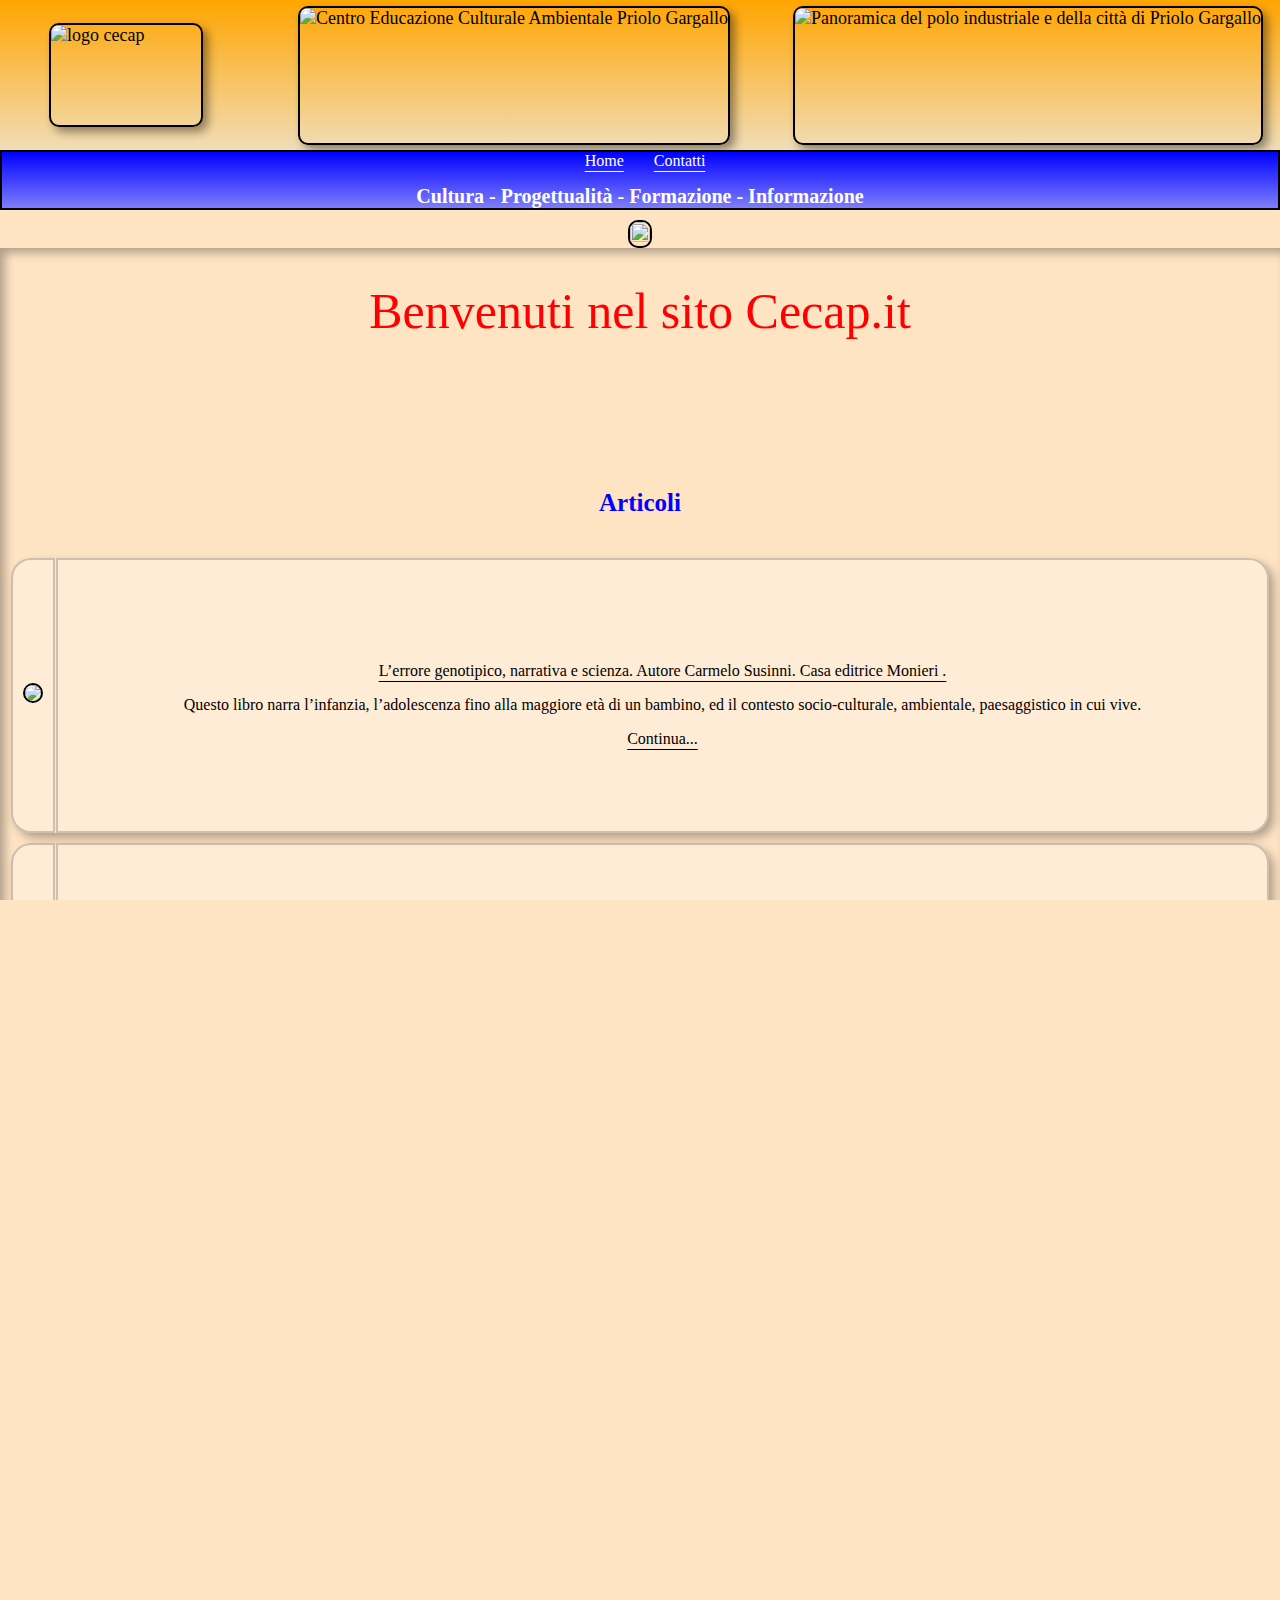
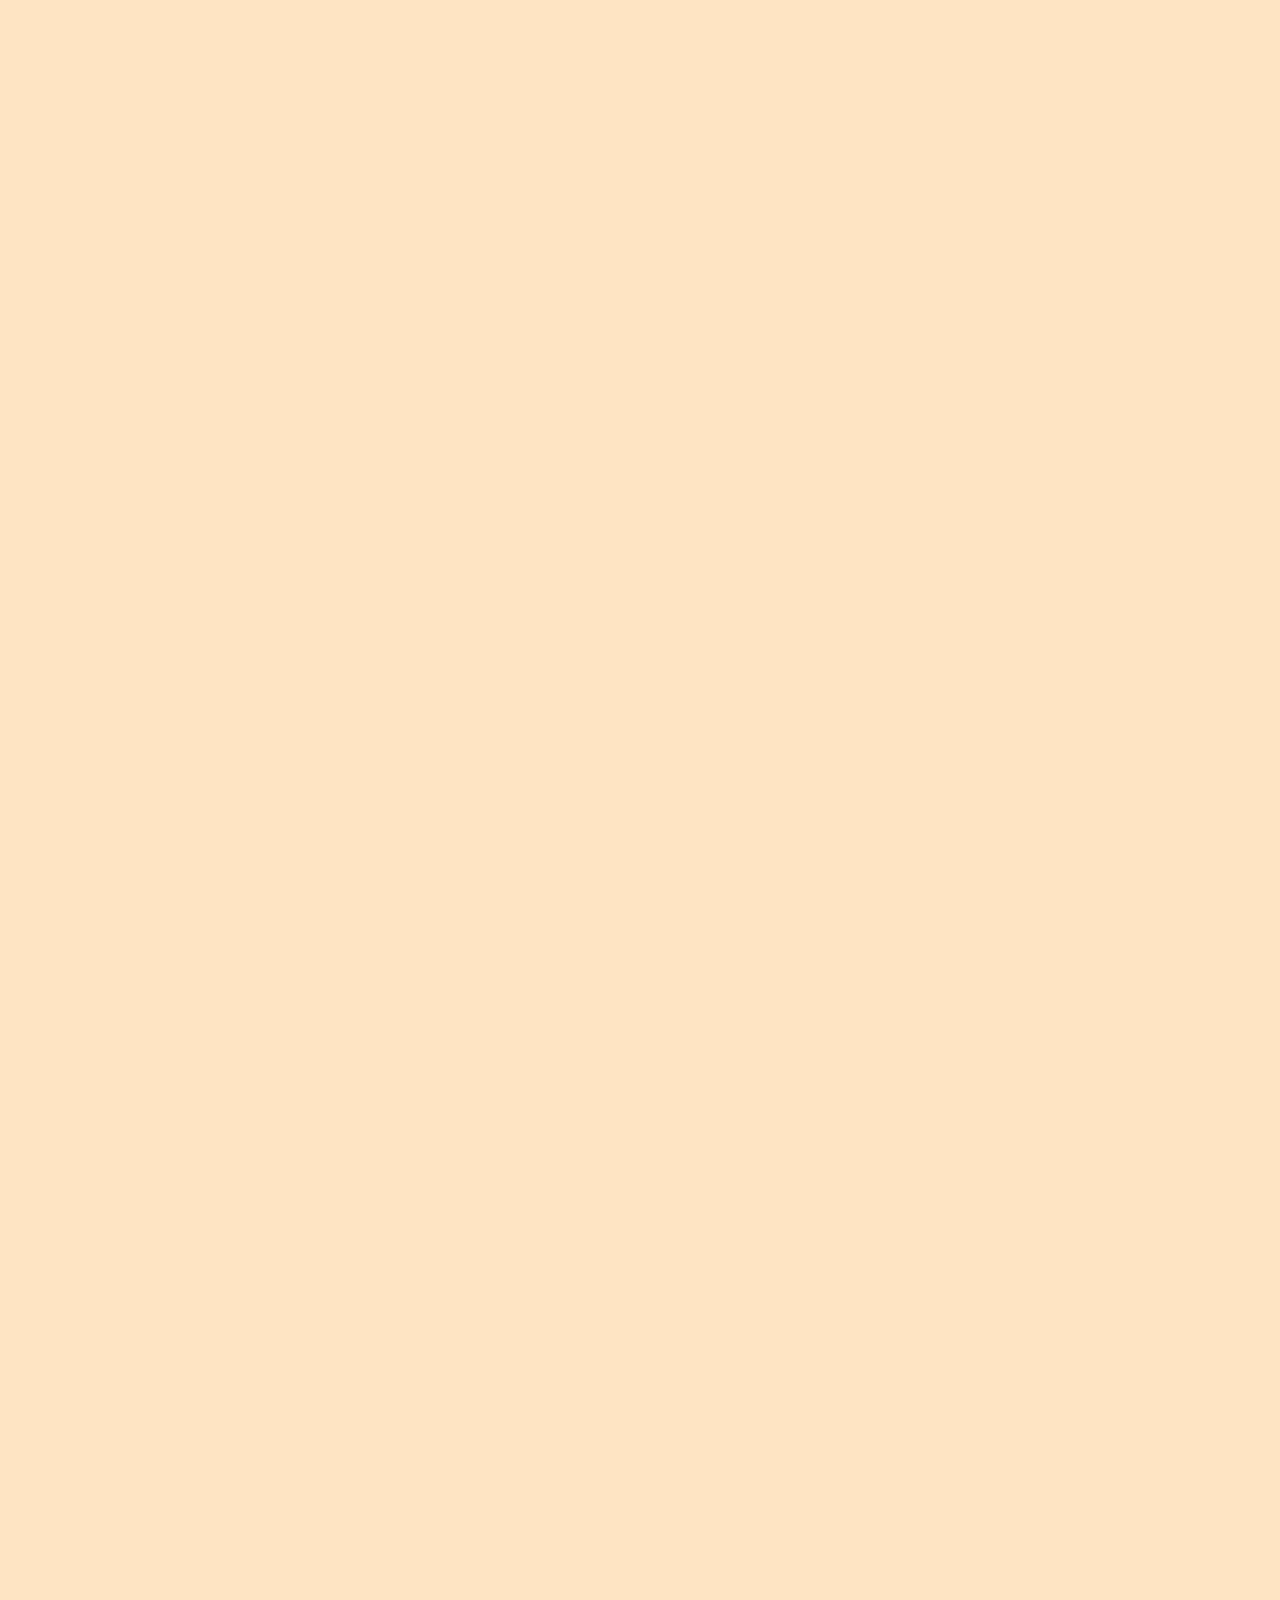
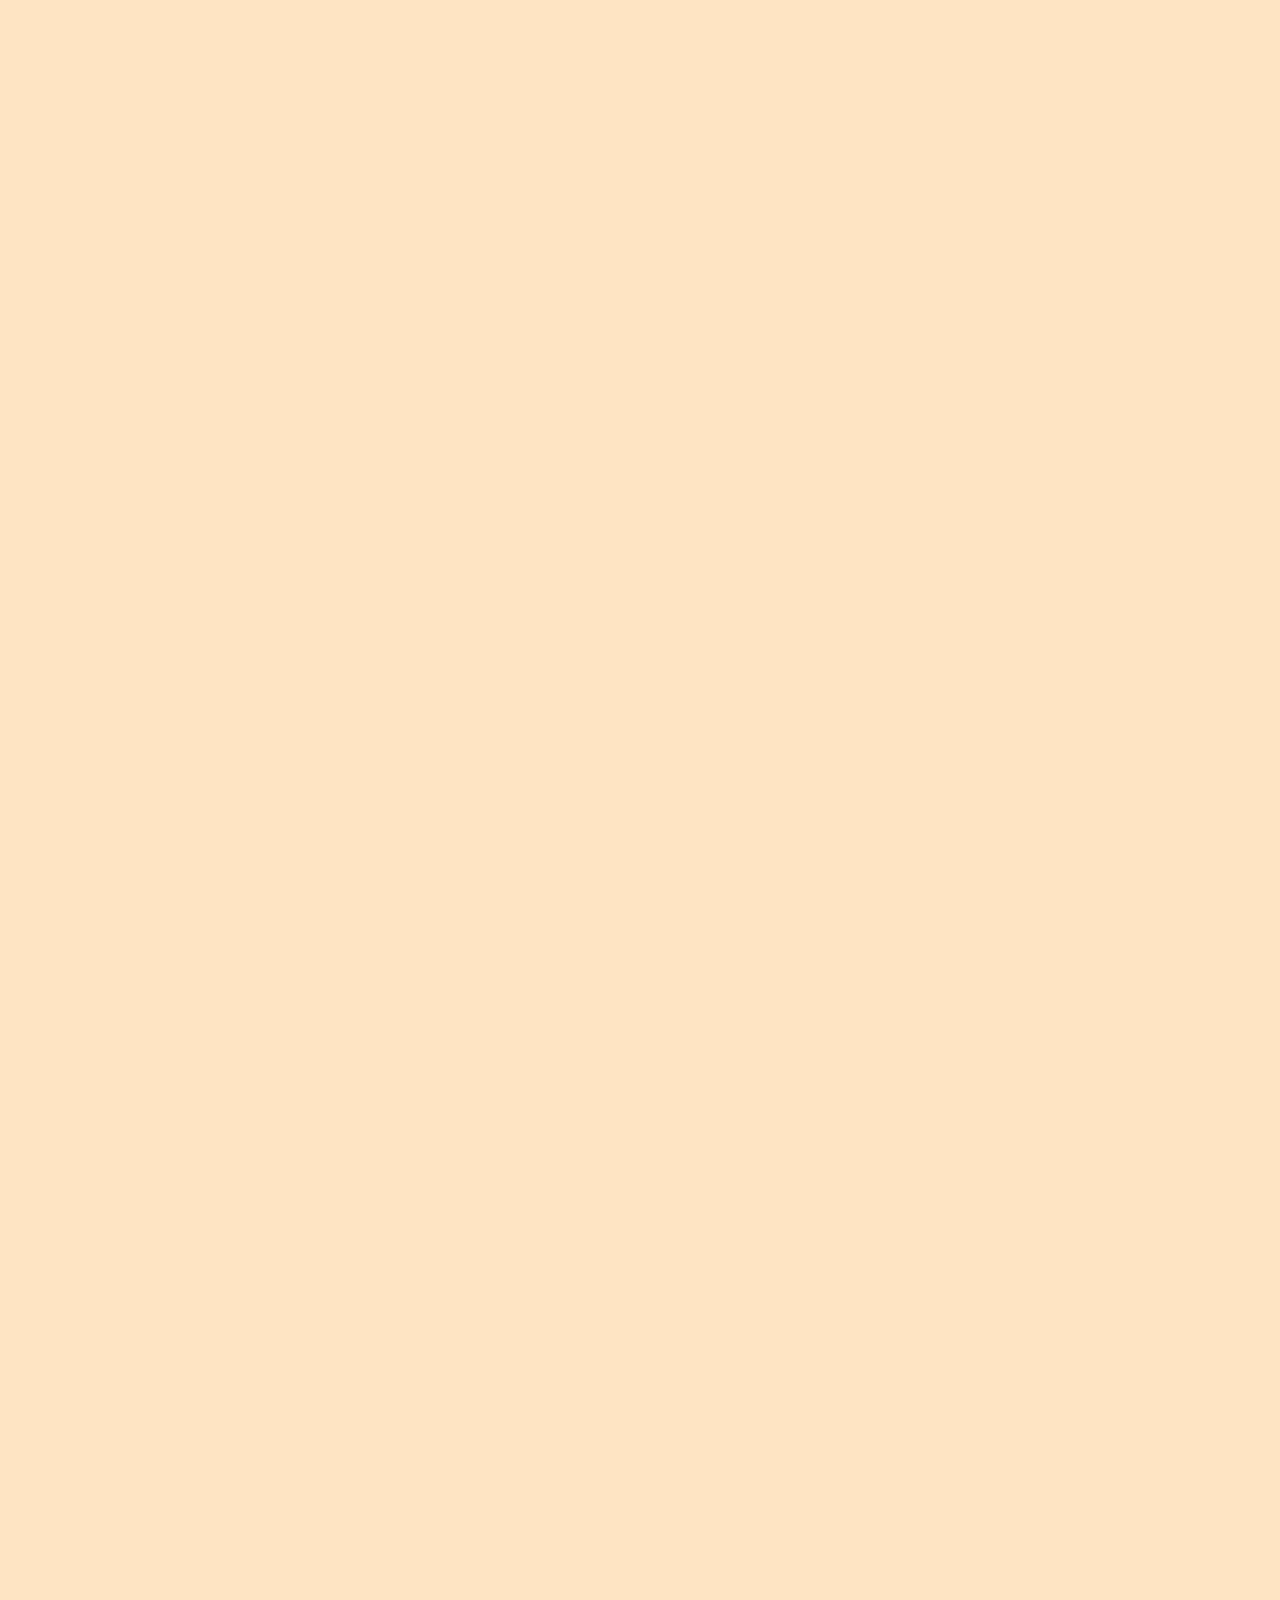
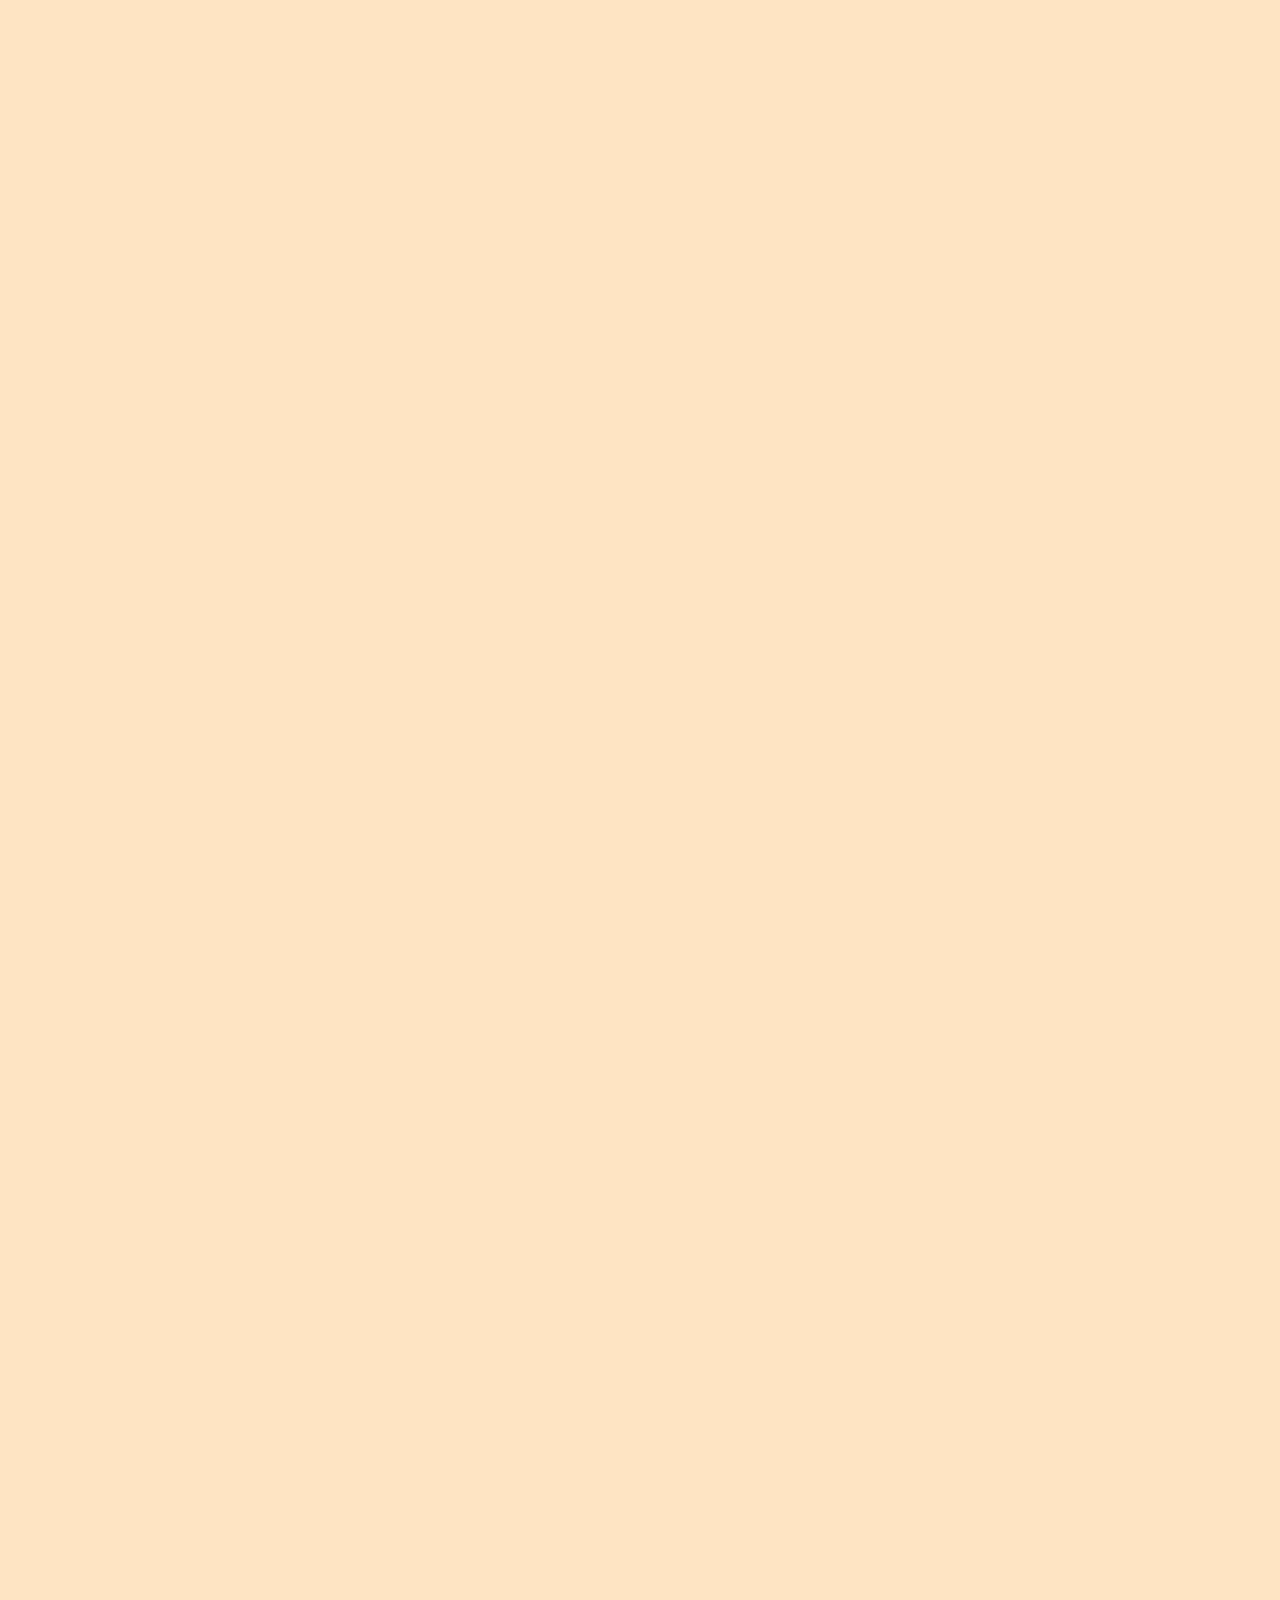
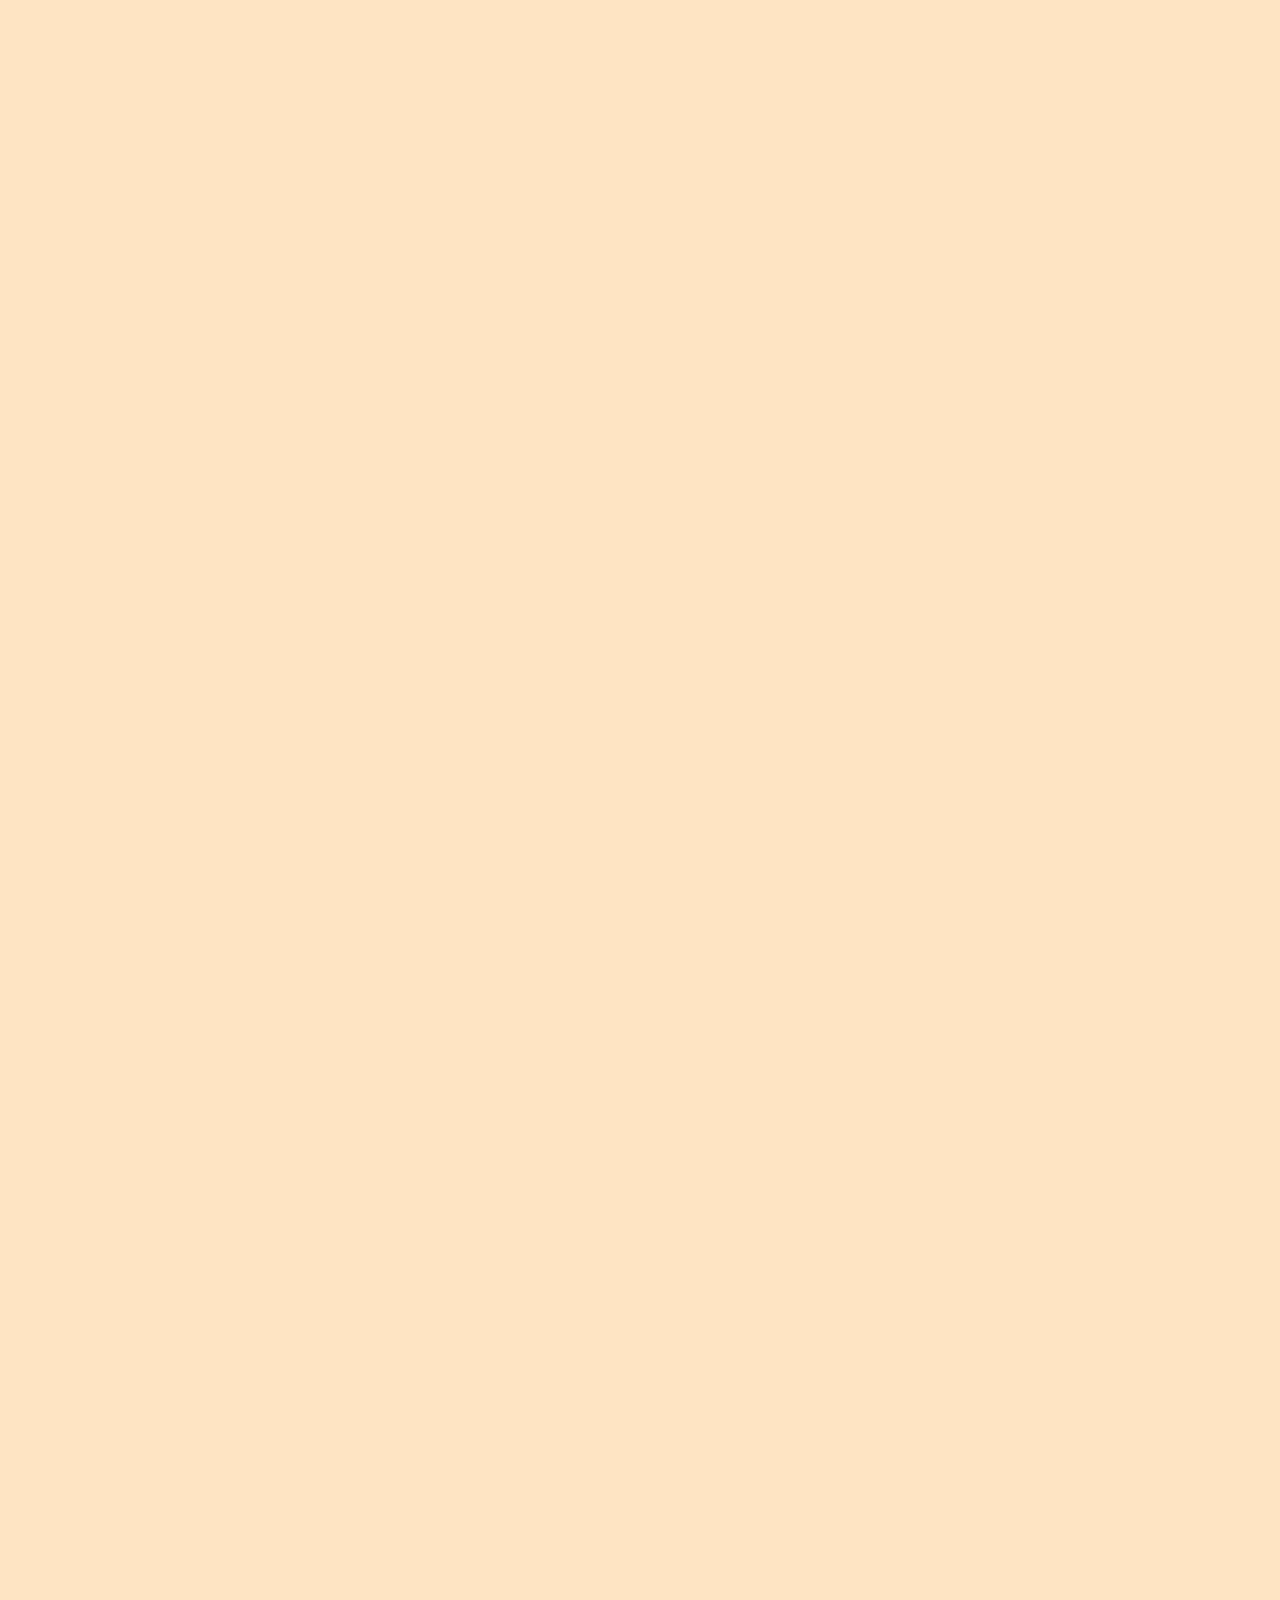
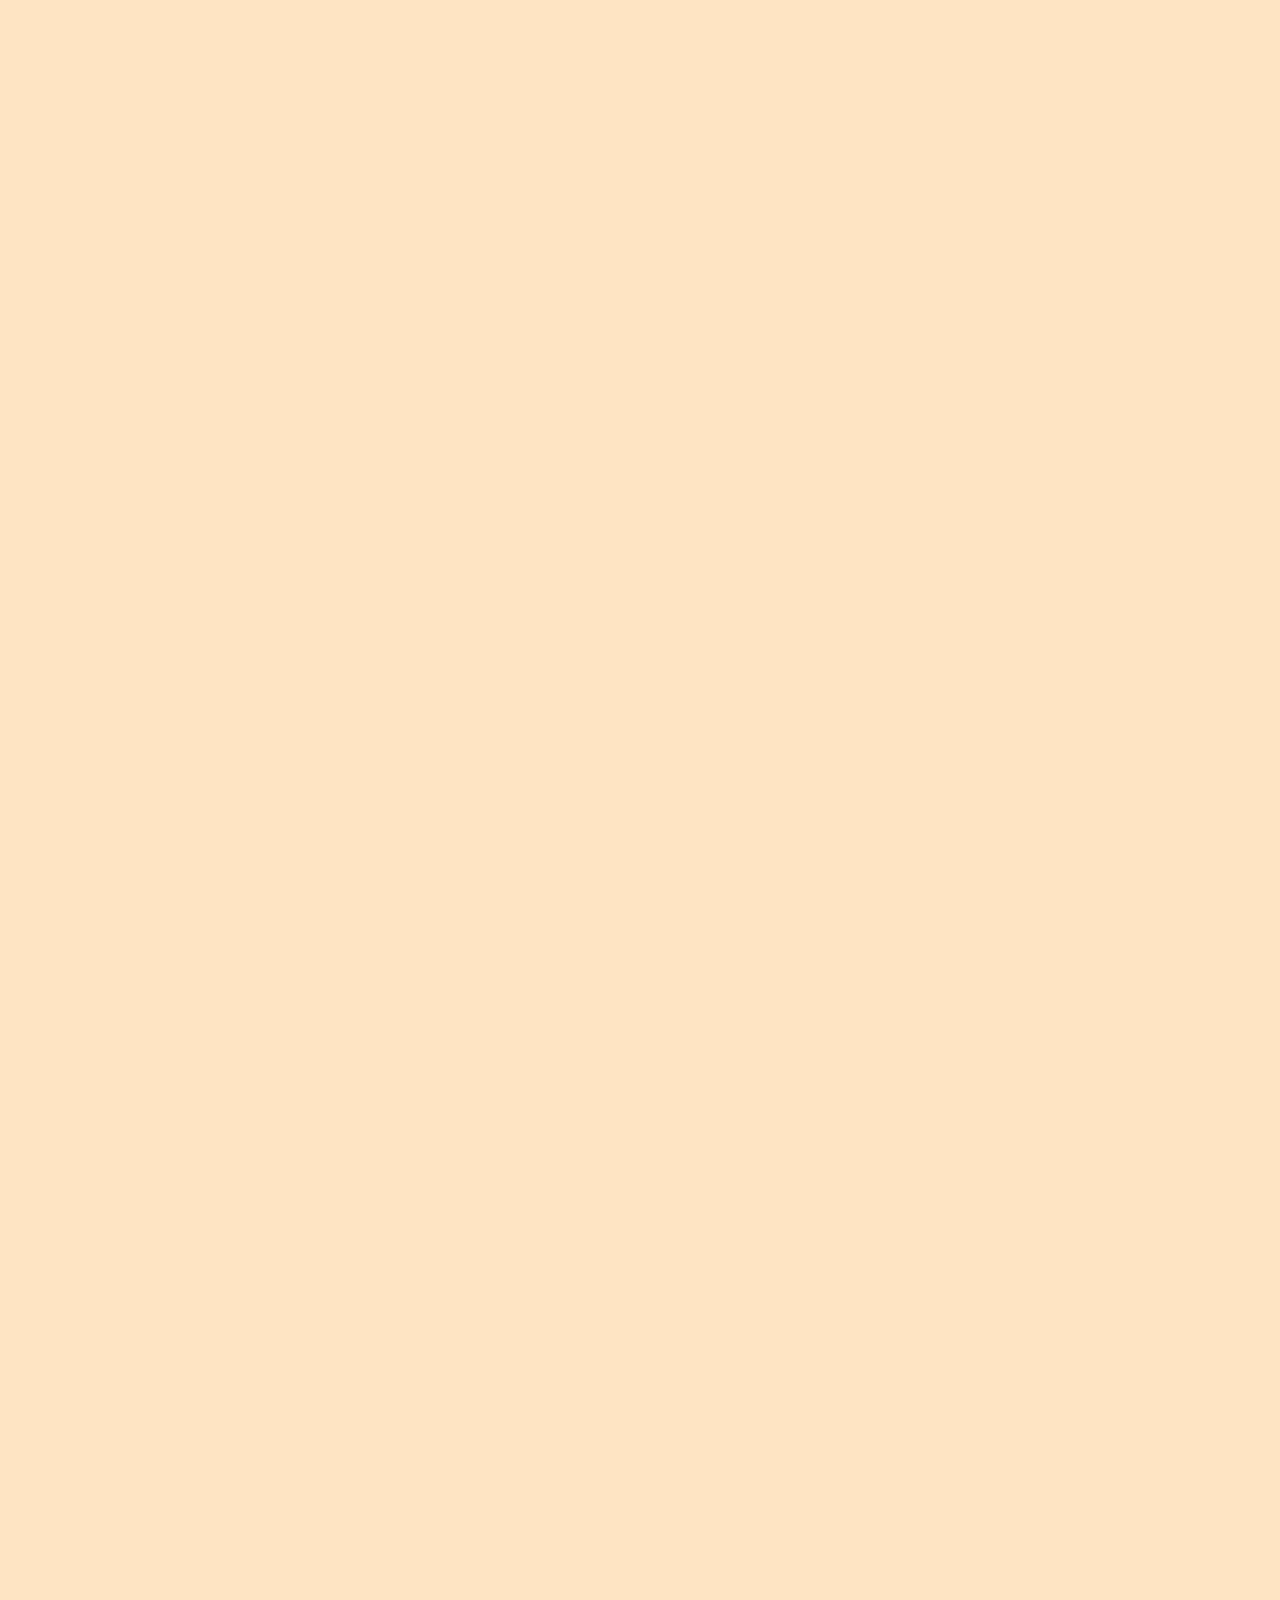
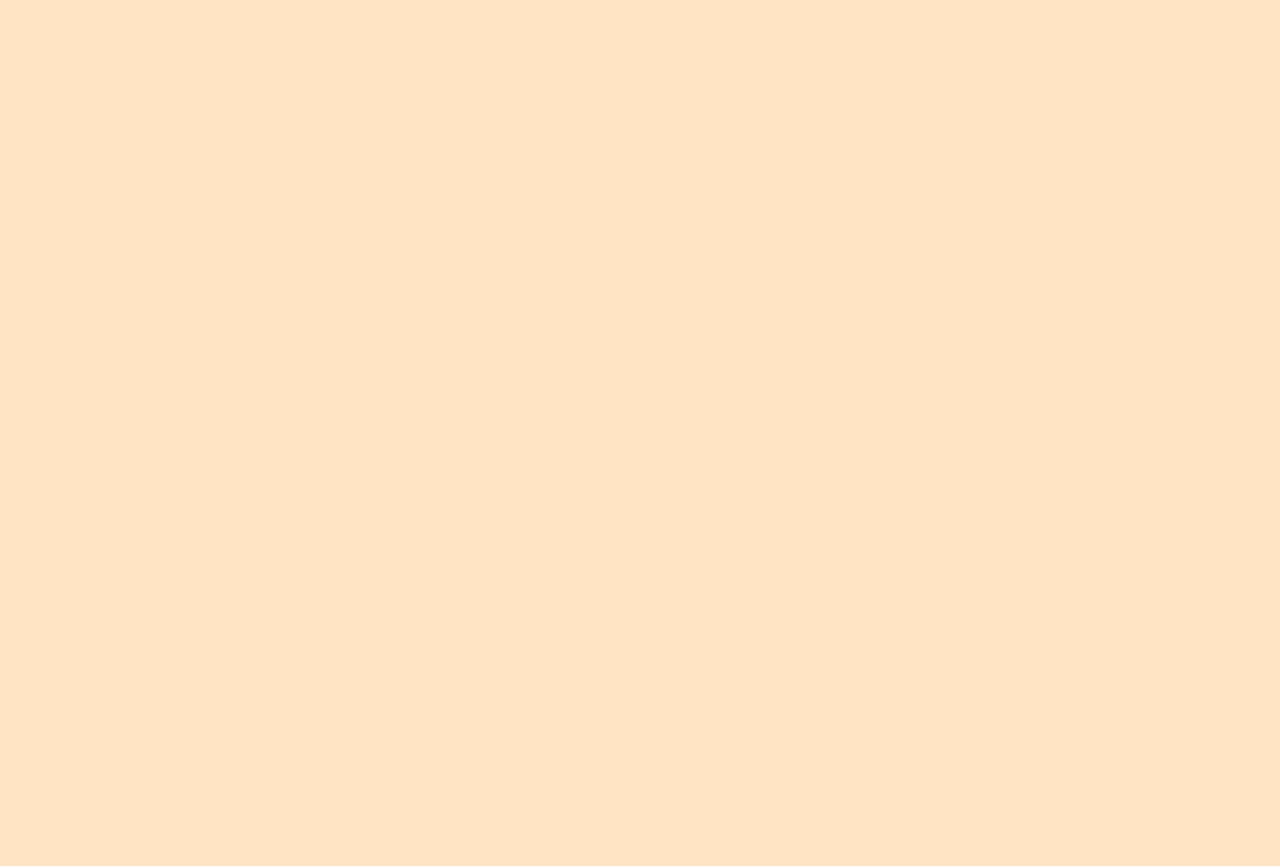
==== cecap/index.html @ f0d35a76 "added extra website test" ====
<!DOCTYPE html><html lang="it" data-beasties-container><head>
  <meta charset="utf-8">
  <title>Cecap</title>
  <base href="/">
  <meta name="viewport" content="width=device-width, initial-scale=1">
  <link rel="icon" type="image/x-icon" href="favicon.ico">
<style>html,body{height:100%;width:100%;margin:0;padding:0;overflow-x:hidden;overflow-y:auto;min-width:100%;min-height:100%;background-color:bisque}*{cursor:default}a{cursor:pointer;text-underline-offset:5px;text-decoration:underline}@-moz-document url-prefix(){*{scrollbar-width:thin;scrollbar-color:blue #f1f1f1}}@media (max-width: 1580px){html,body{height:100%;width:100%;margin:0;padding:0;overflow-x:auto;overflow-y:auto;min-width:100%;min-height:100%;background-color:bisque}}.container{box-sizing:border-box;overflow:auto;width:100%;height:100%;display:flex;flex-direction:column;gap:10px;align-items:center;font-family:Baskervville,serif;font-weight:400;font-style:normal;font-size:20px}.divider{background-color:#00f;border-radius:50%}.divider2{border-radius:10px;box-shadow:inset 1px 1px 1px #0000004d}h1{font-family:Tangerine,serif;font-weight:400;font-style:normal;font-size:60px;color:red}h2{font-family:Baskervville,serif;font-weight:700;font-style:normal;font-size:25px;color:#00f}img{border:2px solid rgb(0,0,0);border-radius:10px}a{color:#000;padding-bottom:5px}a:visited{text-decoration:none;color:#000}a:hover{color:red}@media (max-width: 1580px){.container{font-size:16px}a{color:#000;padding-bottom:5px;font-size:16px}.divider{background-color:#00f;border-radius:50%}.divider2{border-radius:10px;box-shadow:inset 1px 1px 1px #0000004d}h1{font-family:Tangerine,serif;font-weight:400;font-style:normal;font-size:50px;color:red}h2{font-family:Baskervville,serif;font-weight:700;font-style:normal;font-size:25px;color:#00f}}
</style><link rel="stylesheet" href="styles-AF6PB5XW.css" media="print" onload="this.media='all'"><noscript><link rel="stylesheet" href="styles-AF6PB5XW.css"></noscript><style ng-app-id="ng">@font-face{font-family:Baskervville;font-style:italic;font-weight:400;font-display:swap;src:url(https://fonts.gstatic.com/s/baskervville/v16/YA9Kr0yU4l_XOrogbkun3kQQtamlrvLp9A.woff2) format("woff2");unicode-range:U+0100-02BA,U+02BD-02C5,U+02C7-02CC,U+02CE-02D7,U+02DD-02FF,U+0304,U+0308,U+0329,U+1D00-1DBF,U+1E00-1E9F,U+1EF2-1EFF,U+2020,U+20A0-20AB,U+20AD-20C0,U+2113,U+2C60-2C7F,U+A720-A7FF}@font-face{font-family:Baskervville;font-style:italic;font-weight:400;font-display:swap;src:url(https://fonts.gstatic.com/s/baskervville/v16/YA9Kr0yU4l_XOrogbkun3kQQtamrrvI.woff2) format("woff2");unicode-range:U+0000-00FF,U+0131,U+0152-0153,U+02BB-02BC,U+02C6,U+02DA,U+02DC,U+0304,U+0308,U+0329,U+2000-206F,U+20AC,U+2122,U+2191,U+2193,U+2212,U+2215,U+FEFF,U+FFFD}@font-face{font-family:Baskervville;font-style:normal;font-weight:400;font-display:swap;src:url(https://fonts.gstatic.com/s/baskervville/v16/YA9Ur0yU4l_XOrogbkun3kQQvpmptvY.woff2) format("woff2");unicode-range:U+0100-02BA,U+02BD-02C5,U+02C7-02CC,U+02CE-02D7,U+02DD-02FF,U+0304,U+0308,U+0329,U+1D00-1DBF,U+1E00-1E9F,U+1EF2-1EFF,U+2020,U+20A0-20AB,U+20AD-20C0,U+2113,U+2C60-2C7F,U+A720-A7FF}@font-face{font-family:Baskervville;font-style:normal;font-weight:400;font-display:swap;src:url(https://fonts.gstatic.com/s/baskervville/v16/YA9Ur0yU4l_XOrogbkun3kQQsJmp.woff2) format("woff2");unicode-range:U+0000-00FF,U+0131,U+0152-0153,U+02BB-02BC,U+02C6,U+02DA,U+02DC,U+0304,U+0308,U+0329,U+2000-206F,U+20AC,U+2122,U+2191,U+2193,U+2212,U+2215,U+FEFF,U+FFFD}@font-face{font-family:Dancing Script;font-style:normal;font-weight:400 700;font-display:swap;src:url(https://fonts.gstatic.com/s/dancingscript/v25/If2RXTr6YS-zF4S-kcSWSVi_szLviuEViw.woff2) format("woff2");unicode-range:U+0102-0103,U+0110-0111,U+0128-0129,U+0168-0169,U+01A0-01A1,U+01AF-01B0,U+0300-0301,U+0303-0304,U+0308-0309,U+0323,U+0329,U+1EA0-1EF9,U+20AB}@font-face{font-family:Dancing Script;font-style:normal;font-weight:400 700;font-display:swap;src:url(https://fonts.gstatic.com/s/dancingscript/v25/If2RXTr6YS-zF4S-kcSWSVi_szLuiuEViw.woff2) format("woff2");unicode-range:U+0100-02BA,U+02BD-02C5,U+02C7-02CC,U+02CE-02D7,U+02DD-02FF,U+0304,U+0308,U+0329,U+1D00-1DBF,U+1E00-1E9F,U+1EF2-1EFF,U+2020,U+20A0-20AB,U+20AD-20C0,U+2113,U+2C60-2C7F,U+A720-A7FF}@font-face{font-family:Dancing Script;font-style:normal;font-weight:400 700;font-display:swap;src:url(https://fonts.gstatic.com/s/dancingscript/v25/If2RXTr6YS-zF4S-kcSWSVi_szLgiuE.woff2) format("woff2");unicode-range:U+0000-00FF,U+0131,U+0152-0153,U+02BB-02BC,U+02C6,U+02DA,U+02DC,U+0304,U+0308,U+0329,U+2000-206F,U+20AC,U+2122,U+2191,U+2193,U+2212,U+2215,U+FEFF,U+FFFD}@font-face{font-family:Fira Code;font-style:normal;font-weight:300 700;font-display:swap;src:url(https://fonts.gstatic.com/s/firacode/v22/uU9NCBsR6Z2vfE9aq3bh0NSDulI.woff2) format("woff2");unicode-range:U+0460-052F,U+1C80-1C8A,U+20B4,U+2DE0-2DFF,U+A640-A69F,U+FE2E-FE2F}@font-face{font-family:Fira Code;font-style:normal;font-weight:300 700;font-display:swap;src:url(https://fonts.gstatic.com/s/firacode/v22/uU9NCBsR6Z2vfE9aq3bh2dSDulI.woff2) format("woff2");unicode-range:U+0301,U+0400-045F,U+0490-0491,U+04B0-04B1,U+2116}@font-face{font-family:Fira Code;font-style:normal;font-weight:300 700;font-display:swap;src:url(https://fonts.gstatic.com/s/firacode/v22/uU9NCBsR6Z2vfE9aq3bh0dSDulI.woff2) format("woff2");unicode-range:U+1F00-1FFF}@font-face{font-family:Fira Code;font-style:normal;font-weight:300 700;font-display:swap;src:url(https://fonts.gstatic.com/s/firacode/v22/uU9NCBsR6Z2vfE9aq3bh3tSDulI.woff2) format("woff2");unicode-range:U+0370-0377,U+037A-037F,U+0384-038A,U+038C,U+038E-03A1,U+03A3-03FF}@font-face{font-family:Fira Code;font-style:normal;font-weight:300 700;font-display:swap;src:url(https://fonts.gstatic.com/s/firacode/v22/uU9NCBsR6Z2vfE9aq3bh09SDulI.woff2) format("woff2");unicode-range:U+0100-02BA,U+02BD-02C5,U+02C7-02CC,U+02CE-02D7,U+02DD-02FF,U+0304,U+0308,U+0329,U+1D00-1DBF,U+1E00-1E9F,U+1EF2-1EFF,U+2020,U+20A0-20AB,U+20AD-20C0,U+2113,U+2C60-2C7F,U+A720-A7FF}@font-face{font-family:Fira Code;font-style:normal;font-weight:300 700;font-display:swap;src:url(https://fonts.gstatic.com/s/firacode/v22/uU9NCBsR6Z2vfE9aq3bh3dSD.woff2) format("woff2");unicode-range:U+0000-00FF,U+0131,U+0152-0153,U+02BB-02BC,U+02C6,U+02DA,U+02DC,U+0304,U+0308,U+0329,U+2000-206F,U+20AC,U+2122,U+2191,U+2193,U+2212,U+2215,U+FEFF,U+FFFD}.container[_ngcontent-ng-c3052917852]{box-sizing:border-box;overflow:auto;width:100%;height:100%;display:flex;flex-direction:column;gap:10px;align-items:center;font-family:Baskervville,serif;font-weight:400;font-style:normal;font-size:20px}.divider[_ngcontent-ng-c3052917852]{background-color:#00f;border-radius:50%}.divider2[_ngcontent-ng-c3052917852]{border-radius:10px;box-shadow:inset 1px 1px 1px #0000004d}h1[_ngcontent-ng-c3052917852]{font-family:Tangerine,serif;font-weight:400;font-style:normal;font-size:60px;color:red}h2[_ngcontent-ng-c3052917852]{font-family:Baskervville,serif;font-weight:700;font-style:normal;font-size:25px;color:#00f}img[_ngcontent-ng-c3052917852]{border:2px solid rgb(0,0,0);border-radius:10px}a[_ngcontent-ng-c3052917852]{color:#000;padding-bottom:5px}a[_ngcontent-ng-c3052917852]:visited{text-decoration:none;color:#000}a[_ngcontent-ng-c3052917852]:hover{color:red}@media (max-width: 1580px){.container[_ngcontent-ng-c3052917852]{font-size:16px}a[_ngcontent-ng-c3052917852]{color:#000;padding-bottom:5px;font-size:16px}.divider[_ngcontent-ng-c3052917852]{background-color:#00f;border-radius:50%}.divider2[_ngcontent-ng-c3052917852]{border-radius:10px;box-shadow:inset 1px 1px 1px #0000004d}h1[_ngcontent-ng-c3052917852]{font-family:Tangerine,serif;font-weight:400;font-style:normal;font-size:50px;color:red}h2[_ngcontent-ng-c3052917852]{font-family:Baskervville,serif;font-weight:700;font-style:normal;font-size:25px;color:#00f}}.container[_ngcontent-ng-c3052917852]{overflow:hidden}.mobile[_ngcontent-ng-c3052917852]{display:none}.header[_ngcontent-ng-c3052917852]{width:100%;height:170px;display:flex;flex-direction:column}.page_body[_ngcontent-ng-c3052917852]{display:flex;flex-direction:row;flex-wrap:nowrap;width:100%;height:100%;overflow:hidden}.left-nav-bar[_ngcontent-ng-c3052917852]{width:270px;min-width:220px}.right-nav-bar[_ngcontent-ng-c3052917852]{width:280px}.main_page[_ngcontent-ng-c3052917852]{flex-grow:1;overflow-x:auto;min-width:0}app-footer[_ngcontent-ng-c3052917852]{width:100%;height:fit-content}@media screen and (max-width: 1580px){.header_mobile[_ngcontent-ng-c3052917852]{width:100%}.desktop[_ngcontent-ng-c3052917852]{display:none}.mobile[_ngcontent-ng-c3052917852]{display:flex}.container[_ngcontent-ng-c3052917852]{overflow-y:auto}.page_body[_ngcontent-ng-c3052917852]{display:flex;flex-direction:column;width:100%;height:100%;overflow:hidden}.left-nav-bar[_ngcontent-ng-c3052917852], .right-nav-bar[_ngcontent-ng-c3052917852]{width:100%;height:auto}}</style><style ng-app-id="ng">.container[_ngcontent-ng-c3361990542]{flex-direction:row;align-items:center;justify-content:center;width:100%;height:150px;background:linear-gradient(orange,#f1ddb8);display:flex;font-size:18px}.logo[_ngcontent-ng-c3361990542]{display:flex;width:20%;height:100%;justify-content:center;align-items:center}.nome_associazione[_ngcontent-ng-c3361990542], .panoramica_priolo[_ngcontent-ng-c3361990542]{display:flex;width:40%;height:100%;justify-content:center;align-items:center}.logo_icon[_ngcontent-ng-c3361990542]{height:100px;width:150px}img[_ngcontent-ng-c3361990542]{height:90%;background-color:transparent;box-shadow:5px 5px 10px #00000069;border-radius:10px}@media (max-width: 1024px){.container[_ngcontent-ng-c3361990542]{font-size:16px;flex-direction:row;flex-wrap:wrap;align-items:center;justify-content:center;height:auto;padding-top:5px;padding-bottom:5px}img[_ngcontent-ng-c3361990542]{height:50px;width:150px;object-fit:contain;background-color:transparent;box-shadow:5px 5px 10px #00000069;border-radius:10px}.panoramica_priolo[_ngcontent-ng-c3361990542]{display:flex;width:150px;height:100%;justify-content:center;align-items:center}.logo_icon[_ngcontent-ng-c3361990542]{height:50px;width:auto;object-fit:contain}.logo[_ngcontent-ng-c3361990542]{display:flex;width:150px;height:100%;justify-content:center;align-items:center}}</style><style ng-app-id="ng">@font-face{font-family:Baskervville;font-style:italic;font-weight:400;font-display:swap;src:url(https://fonts.gstatic.com/s/baskervville/v16/YA9Kr0yU4l_XOrogbkun3kQQtamlrvLp9A.woff2) format("woff2");unicode-range:U+0100-02BA,U+02BD-02C5,U+02C7-02CC,U+02CE-02D7,U+02DD-02FF,U+0304,U+0308,U+0329,U+1D00-1DBF,U+1E00-1E9F,U+1EF2-1EFF,U+2020,U+20A0-20AB,U+20AD-20C0,U+2113,U+2C60-2C7F,U+A720-A7FF}@font-face{font-family:Baskervville;font-style:italic;font-weight:400;font-display:swap;src:url(https://fonts.gstatic.com/s/baskervville/v16/YA9Kr0yU4l_XOrogbkun3kQQtamrrvI.woff2) format("woff2");unicode-range:U+0000-00FF,U+0131,U+0152-0153,U+02BB-02BC,U+02C6,U+02DA,U+02DC,U+0304,U+0308,U+0329,U+2000-206F,U+20AC,U+2122,U+2191,U+2193,U+2212,U+2215,U+FEFF,U+FFFD}@font-face{font-family:Baskervville;font-style:normal;font-weight:400;font-display:swap;src:url(https://fonts.gstatic.com/s/baskervville/v16/YA9Ur0yU4l_XOrogbkun3kQQvpmptvY.woff2) format("woff2");unicode-range:U+0100-02BA,U+02BD-02C5,U+02C7-02CC,U+02CE-02D7,U+02DD-02FF,U+0304,U+0308,U+0329,U+1D00-1DBF,U+1E00-1E9F,U+1EF2-1EFF,U+2020,U+20A0-20AB,U+20AD-20C0,U+2113,U+2C60-2C7F,U+A720-A7FF}@font-face{font-family:Baskervville;font-style:normal;font-weight:400;font-display:swap;src:url(https://fonts.gstatic.com/s/baskervville/v16/YA9Ur0yU4l_XOrogbkun3kQQsJmp.woff2) format("woff2");unicode-range:U+0000-00FF,U+0131,U+0152-0153,U+02BB-02BC,U+02C6,U+02DA,U+02DC,U+0304,U+0308,U+0329,U+2000-206F,U+20AC,U+2122,U+2191,U+2193,U+2212,U+2215,U+FEFF,U+FFFD}@font-face{font-family:Dancing Script;font-style:normal;font-weight:400 700;font-display:swap;src:url(https://fonts.gstatic.com/s/dancingscript/v25/If2RXTr6YS-zF4S-kcSWSVi_szLviuEViw.woff2) format("woff2");unicode-range:U+0102-0103,U+0110-0111,U+0128-0129,U+0168-0169,U+01A0-01A1,U+01AF-01B0,U+0300-0301,U+0303-0304,U+0308-0309,U+0323,U+0329,U+1EA0-1EF9,U+20AB}@font-face{font-family:Dancing Script;font-style:normal;font-weight:400 700;font-display:swap;src:url(https://fonts.gstatic.com/s/dancingscript/v25/If2RXTr6YS-zF4S-kcSWSVi_szLuiuEViw.woff2) format("woff2");unicode-range:U+0100-02BA,U+02BD-02C5,U+02C7-02CC,U+02CE-02D7,U+02DD-02FF,U+0304,U+0308,U+0329,U+1D00-1DBF,U+1E00-1E9F,U+1EF2-1EFF,U+2020,U+20A0-20AB,U+20AD-20C0,U+2113,U+2C60-2C7F,U+A720-A7FF}@font-face{font-family:Dancing Script;font-style:normal;font-weight:400 700;font-display:swap;src:url(https://fonts.gstatic.com/s/dancingscript/v25/If2RXTr6YS-zF4S-kcSWSVi_szLgiuE.woff2) format("woff2");unicode-range:U+0000-00FF,U+0131,U+0152-0153,U+02BB-02BC,U+02C6,U+02DA,U+02DC,U+0304,U+0308,U+0329,U+2000-206F,U+20AC,U+2122,U+2191,U+2193,U+2212,U+2215,U+FEFF,U+FFFD}@font-face{font-family:Fira Code;font-style:normal;font-weight:300 700;font-display:swap;src:url(https://fonts.gstatic.com/s/firacode/v22/uU9NCBsR6Z2vfE9aq3bh0NSDulI.woff2) format("woff2");unicode-range:U+0460-052F,U+1C80-1C8A,U+20B4,U+2DE0-2DFF,U+A640-A69F,U+FE2E-FE2F}@font-face{font-family:Fira Code;font-style:normal;font-weight:300 700;font-display:swap;src:url(https://fonts.gstatic.com/s/firacode/v22/uU9NCBsR6Z2vfE9aq3bh2dSDulI.woff2) format("woff2");unicode-range:U+0301,U+0400-045F,U+0490-0491,U+04B0-04B1,U+2116}@font-face{font-family:Fira Code;font-style:normal;font-weight:300 700;font-display:swap;src:url(https://fonts.gstatic.com/s/firacode/v22/uU9NCBsR6Z2vfE9aq3bh0dSDulI.woff2) format("woff2");unicode-range:U+1F00-1FFF}@font-face{font-family:Fira Code;font-style:normal;font-weight:300 700;font-display:swap;src:url(https://fonts.gstatic.com/s/firacode/v22/uU9NCBsR6Z2vfE9aq3bh3tSDulI.woff2) format("woff2");unicode-range:U+0370-0377,U+037A-037F,U+0384-038A,U+038C,U+038E-03A1,U+03A3-03FF}@font-face{font-family:Fira Code;font-style:normal;font-weight:300 700;font-display:swap;src:url(https://fonts.gstatic.com/s/firacode/v22/uU9NCBsR6Z2vfE9aq3bh09SDulI.woff2) format("woff2");unicode-range:U+0100-02BA,U+02BD-02C5,U+02C7-02CC,U+02CE-02D7,U+02DD-02FF,U+0304,U+0308,U+0329,U+1D00-1DBF,U+1E00-1E9F,U+1EF2-1EFF,U+2020,U+20A0-20AB,U+20AD-20C0,U+2113,U+2C60-2C7F,U+A720-A7FF}@font-face{font-family:Fira Code;font-style:normal;font-weight:300 700;font-display:swap;src:url(https://fonts.gstatic.com/s/firacode/v22/uU9NCBsR6Z2vfE9aq3bh3dSD.woff2) format("woff2");unicode-range:U+0000-00FF,U+0131,U+0152-0153,U+02BB-02BC,U+02C6,U+02DA,U+02DC,U+0304,U+0308,U+0329,U+2000-206F,U+20AC,U+2122,U+2191,U+2193,U+2212,U+2215,U+FEFF,U+FFFD}.container[_ngcontent-ng-c1159617797]{box-sizing:border-box;height:30px;background:linear-gradient(#00f,#7e7efa);border:2px solid black;display:flex;flex-direction:row;align-items:center;justify-content:center;overflow:hidden}.nav[_ngcontent-ng-c1159617797]{width:30%;display:flex;align-items:center;gap:20px;margin-left:10px;color:#fff}.quote[_ngcontent-ng-c1159617797]{width:100%;color:#fff;display:flex;align-items:center;margin-left:25%}a[_ngcontent-ng-c1159617797]{color:#fff}a[_ngcontent-ng-c1159617797]:visited{text-decoration:none;color:#fff}.quote[_ngcontent-ng-c1159617797]{font-family:Dancing Script,serif;font-weight:700;font-style:normal;font-size:22px}@media (max-width: 1024px){.container[_ngcontent-ng-c1159617797]{width:100%;font-size:16px;flex-direction:column;align-items:center;justify-content:center;height:auto}.nav[_ngcontent-ng-c1159617797]{width:auto;color:#fff;margin:0}.quote[_ngcontent-ng-c1159617797]{width:auto;color:#fff;display:flex;align-items:center;font-size:16px;padding-right:auto;justify-content:center;margin:0}a[_ngcontent-ng-c1159617797]{margin-left:10px}}@media (min-width: 1024px) and (max-width: 1580px){.container[_ngcontent-ng-c1159617797]{width:100%;font-size:18px;flex-direction:column;align-items:center;flex-wrap:wrap;justify-content:center;height:auto}.nav[_ngcontent-ng-c1159617797]{width:100%;gap:20px;color:#fff;margin:0;display:flex;align-items:center;justify-content:center}.quote[_ngcontent-ng-c1159617797]{width:100%;color:#fff;display:flex;align-items:center;font-size:20px;justify-content:center;margin:0}a[_ngcontent-ng-c1159617797]{margin-left:10px}}</style><style ng-app-id="ng">@font-face{font-family:Baskervville;font-style:italic;font-weight:400;font-display:swap;src:url(https://fonts.gstatic.com/s/baskervville/v16/YA9Kr0yU4l_XOrogbkun3kQQtamlrvLp9A.woff2) format("woff2");unicode-range:U+0100-02BA,U+02BD-02C5,U+02C7-02CC,U+02CE-02D7,U+02DD-02FF,U+0304,U+0308,U+0329,U+1D00-1DBF,U+1E00-1E9F,U+1EF2-1EFF,U+2020,U+20A0-20AB,U+20AD-20C0,U+2113,U+2C60-2C7F,U+A720-A7FF}@font-face{font-family:Baskervville;font-style:italic;font-weight:400;font-display:swap;src:url(https://fonts.gstatic.com/s/baskervville/v16/YA9Kr0yU4l_XOrogbkun3kQQtamrrvI.woff2) format("woff2");unicode-range:U+0000-00FF,U+0131,U+0152-0153,U+02BB-02BC,U+02C6,U+02DA,U+02DC,U+0304,U+0308,U+0329,U+2000-206F,U+20AC,U+2122,U+2191,U+2193,U+2212,U+2215,U+FEFF,U+FFFD}@font-face{font-family:Baskervville;font-style:normal;font-weight:400;font-display:swap;src:url(https://fonts.gstatic.com/s/baskervville/v16/YA9Ur0yU4l_XOrogbkun3kQQvpmptvY.woff2) format("woff2");unicode-range:U+0100-02BA,U+02BD-02C5,U+02C7-02CC,U+02CE-02D7,U+02DD-02FF,U+0304,U+0308,U+0329,U+1D00-1DBF,U+1E00-1E9F,U+1EF2-1EFF,U+2020,U+20A0-20AB,U+20AD-20C0,U+2113,U+2C60-2C7F,U+A720-A7FF}@font-face{font-family:Baskervville;font-style:normal;font-weight:400;font-display:swap;src:url(https://fonts.gstatic.com/s/baskervville/v16/YA9Ur0yU4l_XOrogbkun3kQQsJmp.woff2) format("woff2");unicode-range:U+0000-00FF,U+0131,U+0152-0153,U+02BB-02BC,U+02C6,U+02DA,U+02DC,U+0304,U+0308,U+0329,U+2000-206F,U+20AC,U+2122,U+2191,U+2193,U+2212,U+2215,U+FEFF,U+FFFD}@font-face{font-family:Dancing Script;font-style:normal;font-weight:400 700;font-display:swap;src:url(https://fonts.gstatic.com/s/dancingscript/v25/If2RXTr6YS-zF4S-kcSWSVi_szLviuEViw.woff2) format("woff2");unicode-range:U+0102-0103,U+0110-0111,U+0128-0129,U+0168-0169,U+01A0-01A1,U+01AF-01B0,U+0300-0301,U+0303-0304,U+0308-0309,U+0323,U+0329,U+1EA0-1EF9,U+20AB}@font-face{font-family:Dancing Script;font-style:normal;font-weight:400 700;font-display:swap;src:url(https://fonts.gstatic.com/s/dancingscript/v25/If2RXTr6YS-zF4S-kcSWSVi_szLuiuEViw.woff2) format("woff2");unicode-range:U+0100-02BA,U+02BD-02C5,U+02C7-02CC,U+02CE-02D7,U+02DD-02FF,U+0304,U+0308,U+0329,U+1D00-1DBF,U+1E00-1E9F,U+1EF2-1EFF,U+2020,U+20A0-20AB,U+20AD-20C0,U+2113,U+2C60-2C7F,U+A720-A7FF}@font-face{font-family:Dancing Script;font-style:normal;font-weight:400 700;font-display:swap;src:url(https://fonts.gstatic.com/s/dancingscript/v25/If2RXTr6YS-zF4S-kcSWSVi_szLgiuE.woff2) format("woff2");unicode-range:U+0000-00FF,U+0131,U+0152-0153,U+02BB-02BC,U+02C6,U+02DA,U+02DC,U+0304,U+0308,U+0329,U+2000-206F,U+20AC,U+2122,U+2191,U+2193,U+2212,U+2215,U+FEFF,U+FFFD}@font-face{font-family:Fira Code;font-style:normal;font-weight:300 700;font-display:swap;src:url(https://fonts.gstatic.com/s/firacode/v22/uU9NCBsR6Z2vfE9aq3bh0NSDulI.woff2) format("woff2");unicode-range:U+0460-052F,U+1C80-1C8A,U+20B4,U+2DE0-2DFF,U+A640-A69F,U+FE2E-FE2F}@font-face{font-family:Fira Code;font-style:normal;font-weight:300 700;font-display:swap;src:url(https://fonts.gstatic.com/s/firacode/v22/uU9NCBsR6Z2vfE9aq3bh2dSDulI.woff2) format("woff2");unicode-range:U+0301,U+0400-045F,U+0490-0491,U+04B0-04B1,U+2116}@font-face{font-family:Fira Code;font-style:normal;font-weight:300 700;font-display:swap;src:url(https://fonts.gstatic.com/s/firacode/v22/uU9NCBsR6Z2vfE9aq3bh0dSDulI.woff2) format("woff2");unicode-range:U+1F00-1FFF}@font-face{font-family:Fira Code;font-style:normal;font-weight:300 700;font-display:swap;src:url(https://fonts.gstatic.com/s/firacode/v22/uU9NCBsR6Z2vfE9aq3bh3tSDulI.woff2) format("woff2");unicode-range:U+0370-0377,U+037A-037F,U+0384-038A,U+038C,U+038E-03A1,U+03A3-03FF}@font-face{font-family:Fira Code;font-style:normal;font-weight:300 700;font-display:swap;src:url(https://fonts.gstatic.com/s/firacode/v22/uU9NCBsR6Z2vfE9aq3bh09SDulI.woff2) format("woff2");unicode-range:U+0100-02BA,U+02BD-02C5,U+02C7-02CC,U+02CE-02D7,U+02DD-02FF,U+0304,U+0308,U+0329,U+1D00-1DBF,U+1E00-1E9F,U+1EF2-1EFF,U+2020,U+20A0-20AB,U+20AD-20C0,U+2113,U+2C60-2C7F,U+A720-A7FF}@font-face{font-family:Fira Code;font-style:normal;font-weight:300 700;font-display:swap;src:url(https://fonts.gstatic.com/s/firacode/v22/uU9NCBsR6Z2vfE9aq3bh3dSD.woff2) format("woff2");unicode-range:U+0000-00FF,U+0131,U+0152-0153,U+02BB-02BC,U+02C6,U+02DA,U+02DC,U+0304,U+0308,U+0329,U+2000-206F,U+20AC,U+2122,U+2191,U+2193,U+2212,U+2215,U+FEFF,U+FFFD}.container[_ngcontent-ng-c1947932754]{box-sizing:border-box;overflow:auto;width:100%;height:100%;display:flex;flex-direction:column;gap:10px;align-items:center;font-family:Baskervville,serif;font-weight:400;font-style:normal;font-size:20px}.divider[_ngcontent-ng-c1947932754]{background-color:#00f;border-radius:50%}.divider2[_ngcontent-ng-c1947932754]{border-radius:10px;box-shadow:inset 1px 1px 1px #0000004d}h1[_ngcontent-ng-c1947932754]{font-family:Tangerine,serif;font-weight:400;font-style:normal;font-size:60px;color:red}h2[_ngcontent-ng-c1947932754]{font-family:Baskervville,serif;font-weight:700;font-style:normal;font-size:25px;color:#00f}img[_ngcontent-ng-c1947932754]{border:2px solid rgb(0,0,0);border-radius:10px}a[_ngcontent-ng-c1947932754]{color:#000;padding-bottom:5px}a[_ngcontent-ng-c1947932754]:visited{text-decoration:none;color:#000}a[_ngcontent-ng-c1947932754]:hover{color:red}@media (max-width: 1580px){.container[_ngcontent-ng-c1947932754]{font-size:16px}a[_ngcontent-ng-c1947932754]{color:#000;padding-bottom:5px;font-size:16px}.divider[_ngcontent-ng-c1947932754]{background-color:#00f;border-radius:50%}.divider2[_ngcontent-ng-c1947932754]{border-radius:10px;box-shadow:inset 1px 1px 1px #0000004d}h1[_ngcontent-ng-c1947932754]{font-family:Tangerine,serif;font-weight:400;font-style:normal;font-size:50px;color:red}h2[_ngcontent-ng-c1947932754]{font-family:Baskervville,serif;font-weight:700;font-style:normal;font-size:25px;color:#00f}}.container[_ngcontent-ng-c1947932754]{padding-top:10px;text-align:center;line-height:25px;padding-left:10px;padding-right:10px}img[_ngcontent-ng-c1947932754]{width:fit-content;height:fit-content}.foto[_ngcontent-ng-c1947932754]{width:fit-content}.content[_ngcontent-ng-c1947932754]{width:100%;display:flex;flex-direction:column;align-items:center;text-align:center;font-family:Baskervville,serif;font-weight:600;font-size:18px;padding-bottom:5px}.profile[_ngcontent-ng-c1947932754]{border-radius:35px;border:2px solid rgb(0,0,0);box-shadow:5px 5px 10px #00000080}.box[_ngcontent-ng-c1947932754]{width:100%;height:50px;display:flex;align-items:center;justify-content:center}.divider[_ngcontent-ng-c1947932754]{height:2px;width:90%}.divider2[_ngcontent-ng-c1947932754]{width:90%;height:3px}.mobile[_ngcontent-ng-c1947932754]{display:none}@media (max-width: 1580px){.mobile[_ngcontent-ng-c1947932754]{display:flex;flex-direction:column;align-items:center;justify-content:center;position:relative;height:100%}.desktop[_ngcontent-ng-c1947932754]{display:none}.menu[_ngcontent-ng-c1947932754]{height:auto;display:flex;flex-direction:column;align-items:center;justify-content:center;position:absolute;top:0;z-index:999;background-color:bisque}.open_close[_ngcontent-ng-c1947932754]{transition:transform .3s ease}.ico.open[_ngcontent-ng-c1947932754]   img[_ngcontent-ng-c1947932754]{transform:rotate(180deg);transition:transform .3s ease;position:absolute;bottom:0}}</style><style ng-app-id="ng">@font-face{font-family:Baskervville;font-style:italic;font-weight:400;font-display:swap;src:url(https://fonts.gstatic.com/s/baskervville/v16/YA9Kr0yU4l_XOrogbkun3kQQtamlrvLp9A.woff2) format("woff2");unicode-range:U+0100-02BA,U+02BD-02C5,U+02C7-02CC,U+02CE-02D7,U+02DD-02FF,U+0304,U+0308,U+0329,U+1D00-1DBF,U+1E00-1E9F,U+1EF2-1EFF,U+2020,U+20A0-20AB,U+20AD-20C0,U+2113,U+2C60-2C7F,U+A720-A7FF}@font-face{font-family:Baskervville;font-style:italic;font-weight:400;font-display:swap;src:url(https://fonts.gstatic.com/s/baskervville/v16/YA9Kr0yU4l_XOrogbkun3kQQtamrrvI.woff2) format("woff2");unicode-range:U+0000-00FF,U+0131,U+0152-0153,U+02BB-02BC,U+02C6,U+02DA,U+02DC,U+0304,U+0308,U+0329,U+2000-206F,U+20AC,U+2122,U+2191,U+2193,U+2212,U+2215,U+FEFF,U+FFFD}@font-face{font-family:Baskervville;font-style:normal;font-weight:400;font-display:swap;src:url(https://fonts.gstatic.com/s/baskervville/v16/YA9Ur0yU4l_XOrogbkun3kQQvpmptvY.woff2) format("woff2");unicode-range:U+0100-02BA,U+02BD-02C5,U+02C7-02CC,U+02CE-02D7,U+02DD-02FF,U+0304,U+0308,U+0329,U+1D00-1DBF,U+1E00-1E9F,U+1EF2-1EFF,U+2020,U+20A0-20AB,U+20AD-20C0,U+2113,U+2C60-2C7F,U+A720-A7FF}@font-face{font-family:Baskervville;font-style:normal;font-weight:400;font-display:swap;src:url(https://fonts.gstatic.com/s/baskervville/v16/YA9Ur0yU4l_XOrogbkun3kQQsJmp.woff2) format("woff2");unicode-range:U+0000-00FF,U+0131,U+0152-0153,U+02BB-02BC,U+02C6,U+02DA,U+02DC,U+0304,U+0308,U+0329,U+2000-206F,U+20AC,U+2122,U+2191,U+2193,U+2212,U+2215,U+FEFF,U+FFFD}@font-face{font-family:Dancing Script;font-style:normal;font-weight:400 700;font-display:swap;src:url(https://fonts.gstatic.com/s/dancingscript/v25/If2RXTr6YS-zF4S-kcSWSVi_szLviuEViw.woff2) format("woff2");unicode-range:U+0102-0103,U+0110-0111,U+0128-0129,U+0168-0169,U+01A0-01A1,U+01AF-01B0,U+0300-0301,U+0303-0304,U+0308-0309,U+0323,U+0329,U+1EA0-1EF9,U+20AB}@font-face{font-family:Dancing Script;font-style:normal;font-weight:400 700;font-display:swap;src:url(https://fonts.gstatic.com/s/dancingscript/v25/If2RXTr6YS-zF4S-kcSWSVi_szLuiuEViw.woff2) format("woff2");unicode-range:U+0100-02BA,U+02BD-02C5,U+02C7-02CC,U+02CE-02D7,U+02DD-02FF,U+0304,U+0308,U+0329,U+1D00-1DBF,U+1E00-1E9F,U+1EF2-1EFF,U+2020,U+20A0-20AB,U+20AD-20C0,U+2113,U+2C60-2C7F,U+A720-A7FF}@font-face{font-family:Dancing Script;font-style:normal;font-weight:400 700;font-display:swap;src:url(https://fonts.gstatic.com/s/dancingscript/v25/If2RXTr6YS-zF4S-kcSWSVi_szLgiuE.woff2) format("woff2");unicode-range:U+0000-00FF,U+0131,U+0152-0153,U+02BB-02BC,U+02C6,U+02DA,U+02DC,U+0304,U+0308,U+0329,U+2000-206F,U+20AC,U+2122,U+2191,U+2193,U+2212,U+2215,U+FEFF,U+FFFD}@font-face{font-family:Fira Code;font-style:normal;font-weight:300 700;font-display:swap;src:url(https://fonts.gstatic.com/s/firacode/v22/uU9NCBsR6Z2vfE9aq3bh0NSDulI.woff2) format("woff2");unicode-range:U+0460-052F,U+1C80-1C8A,U+20B4,U+2DE0-2DFF,U+A640-A69F,U+FE2E-FE2F}@font-face{font-family:Fira Code;font-style:normal;font-weight:300 700;font-display:swap;src:url(https://fonts.gstatic.com/s/firacode/v22/uU9NCBsR6Z2vfE9aq3bh2dSDulI.woff2) format("woff2");unicode-range:U+0301,U+0400-045F,U+0490-0491,U+04B0-04B1,U+2116}@font-face{font-family:Fira Code;font-style:normal;font-weight:300 700;font-display:swap;src:url(https://fonts.gstatic.com/s/firacode/v22/uU9NCBsR6Z2vfE9aq3bh0dSDulI.woff2) format("woff2");unicode-range:U+1F00-1FFF}@font-face{font-family:Fira Code;font-style:normal;font-weight:300 700;font-display:swap;src:url(https://fonts.gstatic.com/s/firacode/v22/uU9NCBsR6Z2vfE9aq3bh3tSDulI.woff2) format("woff2");unicode-range:U+0370-0377,U+037A-037F,U+0384-038A,U+038C,U+038E-03A1,U+03A3-03FF}@font-face{font-family:Fira Code;font-style:normal;font-weight:300 700;font-display:swap;src:url(https://fonts.gstatic.com/s/firacode/v22/uU9NCBsR6Z2vfE9aq3bh09SDulI.woff2) format("woff2");unicode-range:U+0100-02BA,U+02BD-02C5,U+02C7-02CC,U+02CE-02D7,U+02DD-02FF,U+0304,U+0308,U+0329,U+1D00-1DBF,U+1E00-1E9F,U+1EF2-1EFF,U+2020,U+20A0-20AB,U+20AD-20C0,U+2113,U+2C60-2C7F,U+A720-A7FF}@font-face{font-family:Fira Code;font-style:normal;font-weight:300 700;font-display:swap;src:url(https://fonts.gstatic.com/s/firacode/v22/uU9NCBsR6Z2vfE9aq3bh3dSD.woff2) format("woff2");unicode-range:U+0000-00FF,U+0131,U+0152-0153,U+02BB-02BC,U+02C6,U+02DA,U+02DC,U+0304,U+0308,U+0329,U+2000-206F,U+20AC,U+2122,U+2191,U+2193,U+2212,U+2215,U+FEFF,U+FFFD}.container[_ngcontent-ng-c370690896]{box-sizing:border-box;overflow:auto;width:100%;height:100%;display:flex;flex-direction:column;gap:10px;align-items:center;font-family:Baskervville,serif;font-weight:400;font-style:normal;font-size:20px}.divider[_ngcontent-ng-c370690896]{background-color:#00f;border-radius:50%}.divider2[_ngcontent-ng-c370690896]{border-radius:10px;box-shadow:inset 1px 1px 1px #0000004d}h1[_ngcontent-ng-c370690896]{font-family:Tangerine,serif;font-weight:400;font-style:normal;font-size:60px;color:red}h2[_ngcontent-ng-c370690896]{font-family:Baskervville,serif;font-weight:700;font-style:normal;font-size:25px;color:#00f}img[_ngcontent-ng-c370690896]{border:2px solid rgb(0,0,0);border-radius:10px}a[_ngcontent-ng-c370690896]{color:#000;padding-bottom:5px}@media (max-width: 1580px){.container[_ngcontent-ng-c370690896]{font-size:16px}a[_ngcontent-ng-c370690896]{color:#000;padding-bottom:5px;font-size:16px}.divider[_ngcontent-ng-c370690896]{background-color:#00f;border-radius:50%}.divider2[_ngcontent-ng-c370690896]{border-radius:10px;box-shadow:inset 1px 1px 1px #0000004d}h1[_ngcontent-ng-c370690896]{font-family:Tangerine,serif;font-weight:400;font-style:normal;font-size:50px;color:red}h2[_ngcontent-ng-c370690896]{font-family:Baskervville,serif;font-weight:700;font-style:normal;font-size:25px;color:#00f}}.container[_ngcontent-ng-c370690896]{overflow-y:auto;overflow-x:hidden;box-sizing:border-box;padding:10px}.content[_ngcontent-ng-c370690896]{width:100%;display:flex;flex-direction:column;align-items:center;text-align:center;padding-bottom:10px}.slideshow[_ngcontent-ng-c370690896]{width:100%;height:auto;display:flex;align-items:center;justify-content:center}img[_ngcontent-ng-c370690896]{width:200px;height:180px}.divider[_ngcontent-ng-c370690896]{border:2px solid blue;width:90%;border-radius:50%;margin:10px}h1[_ngcontent-ng-c370690896]{font-size:25px;color:#00f;padding-right:10px}a[_ngcontent-ng-c370690896]{color:#000;padding:5px}a[_ngcontent-ng-c370690896]:visited{text-decoration:none;color:#000}a[_ngcontent-ng-c370690896]:hover{color:red}.foto[_ngcontent-ng-c370690896]{border-radius:35px;border:2px solid rgb(0,0,0);box-shadow:5px 5px 10px #000000a4}.divider2[_ngcontent-ng-c370690896]{width:100%;height:3px;border-radius:10px;box-shadow:inset 1px 1px 1px #0000004d}.box[_ngcontent-ng-c370690896]{width:100%;height:auto;display:flex;align-items:center;justify-content:center}</style><style ng-app-id="ng">@font-face{font-family:Baskervville;font-style:italic;font-weight:400;font-display:swap;src:url(https://fonts.gstatic.com/s/baskervville/v16/YA9Kr0yU4l_XOrogbkun3kQQtamlrvLp9A.woff2) format("woff2");unicode-range:U+0100-02BA,U+02BD-02C5,U+02C7-02CC,U+02CE-02D7,U+02DD-02FF,U+0304,U+0308,U+0329,U+1D00-1DBF,U+1E00-1E9F,U+1EF2-1EFF,U+2020,U+20A0-20AB,U+20AD-20C0,U+2113,U+2C60-2C7F,U+A720-A7FF}@font-face{font-family:Baskervville;font-style:italic;font-weight:400;font-display:swap;src:url(https://fonts.gstatic.com/s/baskervville/v16/YA9Kr0yU4l_XOrogbkun3kQQtamrrvI.woff2) format("woff2");unicode-range:U+0000-00FF,U+0131,U+0152-0153,U+02BB-02BC,U+02C6,U+02DA,U+02DC,U+0304,U+0308,U+0329,U+2000-206F,U+20AC,U+2122,U+2191,U+2193,U+2212,U+2215,U+FEFF,U+FFFD}@font-face{font-family:Baskervville;font-style:normal;font-weight:400;font-display:swap;src:url(https://fonts.gstatic.com/s/baskervville/v16/YA9Ur0yU4l_XOrogbkun3kQQvpmptvY.woff2) format("woff2");unicode-range:U+0100-02BA,U+02BD-02C5,U+02C7-02CC,U+02CE-02D7,U+02DD-02FF,U+0304,U+0308,U+0329,U+1D00-1DBF,U+1E00-1E9F,U+1EF2-1EFF,U+2020,U+20A0-20AB,U+20AD-20C0,U+2113,U+2C60-2C7F,U+A720-A7FF}@font-face{font-family:Baskervville;font-style:normal;font-weight:400;font-display:swap;src:url(https://fonts.gstatic.com/s/baskervville/v16/YA9Ur0yU4l_XOrogbkun3kQQsJmp.woff2) format("woff2");unicode-range:U+0000-00FF,U+0131,U+0152-0153,U+02BB-02BC,U+02C6,U+02DA,U+02DC,U+0304,U+0308,U+0329,U+2000-206F,U+20AC,U+2122,U+2191,U+2193,U+2212,U+2215,U+FEFF,U+FFFD}@font-face{font-family:Dancing Script;font-style:normal;font-weight:400 700;font-display:swap;src:url(https://fonts.gstatic.com/s/dancingscript/v25/If2RXTr6YS-zF4S-kcSWSVi_szLviuEViw.woff2) format("woff2");unicode-range:U+0102-0103,U+0110-0111,U+0128-0129,U+0168-0169,U+01A0-01A1,U+01AF-01B0,U+0300-0301,U+0303-0304,U+0308-0309,U+0323,U+0329,U+1EA0-1EF9,U+20AB}@font-face{font-family:Dancing Script;font-style:normal;font-weight:400 700;font-display:swap;src:url(https://fonts.gstatic.com/s/dancingscript/v25/If2RXTr6YS-zF4S-kcSWSVi_szLuiuEViw.woff2) format("woff2");unicode-range:U+0100-02BA,U+02BD-02C5,U+02C7-02CC,U+02CE-02D7,U+02DD-02FF,U+0304,U+0308,U+0329,U+1D00-1DBF,U+1E00-1E9F,U+1EF2-1EFF,U+2020,U+20A0-20AB,U+20AD-20C0,U+2113,U+2C60-2C7F,U+A720-A7FF}@font-face{font-family:Dancing Script;font-style:normal;font-weight:400 700;font-display:swap;src:url(https://fonts.gstatic.com/s/dancingscript/v25/If2RXTr6YS-zF4S-kcSWSVi_szLgiuE.woff2) format("woff2");unicode-range:U+0000-00FF,U+0131,U+0152-0153,U+02BB-02BC,U+02C6,U+02DA,U+02DC,U+0304,U+0308,U+0329,U+2000-206F,U+20AC,U+2122,U+2191,U+2193,U+2212,U+2215,U+FEFF,U+FFFD}@font-face{font-family:Fira Code;font-style:normal;font-weight:300 700;font-display:swap;src:url(https://fonts.gstatic.com/s/firacode/v22/uU9NCBsR6Z2vfE9aq3bh0NSDulI.woff2) format("woff2");unicode-range:U+0460-052F,U+1C80-1C8A,U+20B4,U+2DE0-2DFF,U+A640-A69F,U+FE2E-FE2F}@font-face{font-family:Fira Code;font-style:normal;font-weight:300 700;font-display:swap;src:url(https://fonts.gstatic.com/s/firacode/v22/uU9NCBsR6Z2vfE9aq3bh2dSDulI.woff2) format("woff2");unicode-range:U+0301,U+0400-045F,U+0490-0491,U+04B0-04B1,U+2116}@font-face{font-family:Fira Code;font-style:normal;font-weight:300 700;font-display:swap;src:url(https://fonts.gstatic.com/s/firacode/v22/uU9NCBsR6Z2vfE9aq3bh0dSDulI.woff2) format("woff2");unicode-range:U+1F00-1FFF}@font-face{font-family:Fira Code;font-style:normal;font-weight:300 700;font-display:swap;src:url(https://fonts.gstatic.com/s/firacode/v22/uU9NCBsR6Z2vfE9aq3bh3tSDulI.woff2) format("woff2");unicode-range:U+0370-0377,U+037A-037F,U+0384-038A,U+038C,U+038E-03A1,U+03A3-03FF}@font-face{font-family:Fira Code;font-style:normal;font-weight:300 700;font-display:swap;src:url(https://fonts.gstatic.com/s/firacode/v22/uU9NCBsR6Z2vfE9aq3bh09SDulI.woff2) format("woff2");unicode-range:U+0100-02BA,U+02BD-02C5,U+02C7-02CC,U+02CE-02D7,U+02DD-02FF,U+0304,U+0308,U+0329,U+1D00-1DBF,U+1E00-1E9F,U+1EF2-1EFF,U+2020,U+20A0-20AB,U+20AD-20C0,U+2113,U+2C60-2C7F,U+A720-A7FF}@font-face{font-family:Fira Code;font-style:normal;font-weight:300 700;font-display:swap;src:url(https://fonts.gstatic.com/s/firacode/v22/uU9NCBsR6Z2vfE9aq3bh3dSD.woff2) format("woff2");unicode-range:U+0000-00FF,U+0131,U+0152-0153,U+02BB-02BC,U+02C6,U+02DA,U+02DC,U+0304,U+0308,U+0329,U+2000-206F,U+20AC,U+2122,U+2191,U+2193,U+2212,U+2215,U+FEFF,U+FFFD}.container[_ngcontent-ng-c2838642291]{height:100%;width:100%;display:flex;flex-direction:column;align-items:center;overflow-y:auto;overflow-x:hidden;padding:10px;box-sizing:border-box;font-family:Baskervville,serif;font-weight:600;font-size:16px}</style><style ng-app-id="ng">@font-face{font-family:Baskervville;font-style:italic;font-weight:400;font-display:swap;src:url(https://fonts.gstatic.com/s/baskervville/v16/YA9Kr0yU4l_XOrogbkun3kQQtamlrvLp9A.woff2) format("woff2");unicode-range:U+0100-02BA,U+02BD-02C5,U+02C7-02CC,U+02CE-02D7,U+02DD-02FF,U+0304,U+0308,U+0329,U+1D00-1DBF,U+1E00-1E9F,U+1EF2-1EFF,U+2020,U+20A0-20AB,U+20AD-20C0,U+2113,U+2C60-2C7F,U+A720-A7FF}@font-face{font-family:Baskervville;font-style:italic;font-weight:400;font-display:swap;src:url(https://fonts.gstatic.com/s/baskervville/v16/YA9Kr0yU4l_XOrogbkun3kQQtamrrvI.woff2) format("woff2");unicode-range:U+0000-00FF,U+0131,U+0152-0153,U+02BB-02BC,U+02C6,U+02DA,U+02DC,U+0304,U+0308,U+0329,U+2000-206F,U+20AC,U+2122,U+2191,U+2193,U+2212,U+2215,U+FEFF,U+FFFD}@font-face{font-family:Baskervville;font-style:normal;font-weight:400;font-display:swap;src:url(https://fonts.gstatic.com/s/baskervville/v16/YA9Ur0yU4l_XOrogbkun3kQQvpmptvY.woff2) format("woff2");unicode-range:U+0100-02BA,U+02BD-02C5,U+02C7-02CC,U+02CE-02D7,U+02DD-02FF,U+0304,U+0308,U+0329,U+1D00-1DBF,U+1E00-1E9F,U+1EF2-1EFF,U+2020,U+20A0-20AB,U+20AD-20C0,U+2113,U+2C60-2C7F,U+A720-A7FF}@font-face{font-family:Baskervville;font-style:normal;font-weight:400;font-display:swap;src:url(https://fonts.gstatic.com/s/baskervville/v16/YA9Ur0yU4l_XOrogbkun3kQQsJmp.woff2) format("woff2");unicode-range:U+0000-00FF,U+0131,U+0152-0153,U+02BB-02BC,U+02C6,U+02DA,U+02DC,U+0304,U+0308,U+0329,U+2000-206F,U+20AC,U+2122,U+2191,U+2193,U+2212,U+2215,U+FEFF,U+FFFD}@font-face{font-family:Dancing Script;font-style:normal;font-weight:400 700;font-display:swap;src:url(https://fonts.gstatic.com/s/dancingscript/v25/If2RXTr6YS-zF4S-kcSWSVi_szLviuEViw.woff2) format("woff2");unicode-range:U+0102-0103,U+0110-0111,U+0128-0129,U+0168-0169,U+01A0-01A1,U+01AF-01B0,U+0300-0301,U+0303-0304,U+0308-0309,U+0323,U+0329,U+1EA0-1EF9,U+20AB}@font-face{font-family:Dancing Script;font-style:normal;font-weight:400 700;font-display:swap;src:url(https://fonts.gstatic.com/s/dancingscript/v25/If2RXTr6YS-zF4S-kcSWSVi_szLuiuEViw.woff2) format("woff2");unicode-range:U+0100-02BA,U+02BD-02C5,U+02C7-02CC,U+02CE-02D7,U+02DD-02FF,U+0304,U+0308,U+0329,U+1D00-1DBF,U+1E00-1E9F,U+1EF2-1EFF,U+2020,U+20A0-20AB,U+20AD-20C0,U+2113,U+2C60-2C7F,U+A720-A7FF}@font-face{font-family:Dancing Script;font-style:normal;font-weight:400 700;font-display:swap;src:url(https://fonts.gstatic.com/s/dancingscript/v25/If2RXTr6YS-zF4S-kcSWSVi_szLgiuE.woff2) format("woff2");unicode-range:U+0000-00FF,U+0131,U+0152-0153,U+02BB-02BC,U+02C6,U+02DA,U+02DC,U+0304,U+0308,U+0329,U+2000-206F,U+20AC,U+2122,U+2191,U+2193,U+2212,U+2215,U+FEFF,U+FFFD}@font-face{font-family:Fira Code;font-style:normal;font-weight:300 700;font-display:swap;src:url(https://fonts.gstatic.com/s/firacode/v22/uU9NCBsR6Z2vfE9aq3bh0NSDulI.woff2) format("woff2");unicode-range:U+0460-052F,U+1C80-1C8A,U+20B4,U+2DE0-2DFF,U+A640-A69F,U+FE2E-FE2F}@font-face{font-family:Fira Code;font-style:normal;font-weight:300 700;font-display:swap;src:url(https://fonts.gstatic.com/s/firacode/v22/uU9NCBsR6Z2vfE9aq3bh2dSDulI.woff2) format("woff2");unicode-range:U+0301,U+0400-045F,U+0490-0491,U+04B0-04B1,U+2116}@font-face{font-family:Fira Code;font-style:normal;font-weight:300 700;font-display:swap;src:url(https://fonts.gstatic.com/s/firacode/v22/uU9NCBsR6Z2vfE9aq3bh0dSDulI.woff2) format("woff2");unicode-range:U+1F00-1FFF}@font-face{font-family:Fira Code;font-style:normal;font-weight:300 700;font-display:swap;src:url(https://fonts.gstatic.com/s/firacode/v22/uU9NCBsR6Z2vfE9aq3bh3tSDulI.woff2) format("woff2");unicode-range:U+0370-0377,U+037A-037F,U+0384-038A,U+038C,U+038E-03A1,U+03A3-03FF}@font-face{font-family:Fira Code;font-style:normal;font-weight:300 700;font-display:swap;src:url(https://fonts.gstatic.com/s/firacode/v22/uU9NCBsR6Z2vfE9aq3bh09SDulI.woff2) format("woff2");unicode-range:U+0100-02BA,U+02BD-02C5,U+02C7-02CC,U+02CE-02D7,U+02DD-02FF,U+0304,U+0308,U+0329,U+1D00-1DBF,U+1E00-1E9F,U+1EF2-1EFF,U+2020,U+20A0-20AB,U+20AD-20C0,U+2113,U+2C60-2C7F,U+A720-A7FF}@font-face{font-family:Fira Code;font-style:normal;font-weight:300 700;font-display:swap;src:url(https://fonts.gstatic.com/s/firacode/v22/uU9NCBsR6Z2vfE9aq3bh3dSD.woff2) format("woff2");unicode-range:U+0000-00FF,U+0131,U+0152-0153,U+02BB-02BC,U+02C6,U+02DA,U+02DC,U+0304,U+0308,U+0329,U+2000-206F,U+20AC,U+2122,U+2191,U+2193,U+2212,U+2215,U+FEFF,U+FFFD}.container[_ngcontent-ng-c3666469048]{box-sizing:border-box;overflow:auto;width:100%;height:100%;display:flex;flex-direction:column;gap:10px;align-items:center;font-family:Baskervville,serif;font-weight:400;font-style:normal;font-size:20px}.divider[_ngcontent-ng-c3666469048]{background-color:#00f;border-radius:50%}.divider2[_ngcontent-ng-c3666469048]{border-radius:10px;box-shadow:inset 1px 1px 1px #0000004d}h1[_ngcontent-ng-c3666469048]{font-family:Tangerine,serif;font-weight:400;font-style:normal;font-size:60px;color:red}h2[_ngcontent-ng-c3666469048]{font-family:Baskervville,serif;font-weight:700;font-style:normal;font-size:25px;color:#00f}img[_ngcontent-ng-c3666469048]{border:2px solid rgb(0,0,0);border-radius:10px}a[_ngcontent-ng-c3666469048]{color:#000;padding-bottom:5px}a[_ngcontent-ng-c3666469048]:visited{text-decoration:none;color:#000}a[_ngcontent-ng-c3666469048]:hover{color:red}@media (max-width: 1580px){.container[_ngcontent-ng-c3666469048]{font-size:16px}a[_ngcontent-ng-c3666469048]{color:#000;padding-bottom:5px;font-size:16px}.divider[_ngcontent-ng-c3666469048]{background-color:#00f;border-radius:50%}.divider2[_ngcontent-ng-c3666469048]{border-radius:10px;box-shadow:inset 1px 1px 1px #0000004d}h1[_ngcontent-ng-c3666469048]{font-family:Tangerine,serif;font-weight:400;font-style:normal;font-size:50px;color:red}h2[_ngcontent-ng-c3666469048]{font-family:Baskervville,serif;font-weight:700;font-style:normal;font-size:25px;color:#00f}}.container[_ngcontent-ng-c3666469048]{padding-left:10px;box-shadow:inset 5px 5px 10px #0000004d;padding-right:10px}.titolo[_ngcontent-ng-c3666469048]{width:100%;height:200px;text-align:center;vertical-align:middle}.content[_ngcontent-ng-c3666469048]{display:flex;flex-direction:column;width:100%;padding-bottom:20px}table[_ngcontent-ng-c3666469048]{width:100%;height:100%;border-collapse:separate;border-spacing:1px 10px}tr[_ngcontent-ng-c3666469048], td[_ngcontent-ng-c3666469048]{padding-top:20px}tr[_ngcontent-ng-c3666469048]{box-shadow:5px 5px 10px #0000004d;width:100%;height:250px;border-radius:20px;overflow:hidden}td[_ngcontent-ng-c3666469048]{background-color:#ffffff4e;width:100%;height:250px;margin-bottom:20px;text-align:center;vertical-align:middle;border:2px solid rgba(0,0,0,.187)}td.left[_ngcontent-ng-c3666469048]{border-top-left-radius:20px;border-bottom-left-radius:20px}td.right[_ngcontent-ng-c3666469048]{border-top-right-radius:20px;border-bottom-right-radius:20px}td.image[_ngcontent-ng-c3666469048]{width:200px;padding:10px}@media (max-width: 768px){td.image[_ngcontent-ng-c3666469048]{width:100px;padding:10px}}@media (max-width: 480px){img[_ngcontent-ng-c3666469048]{width:80px;height:100px;object-fit:contain}}</style></head>
<body><!--nghm--><script type="text/javascript" id="ng-event-dispatch-contract">(()=>{function p(t,n,r,o,e,i,f,m){return{eventType:t,event:n,targetElement:r,eic:o,timeStamp:e,eia:i,eirp:f,eiack:m}}function u(t){let n=[],r=e=>{n.push(e)};return{c:t,q:n,et:[],etc:[],d:r,h:e=>{r(p(e.type,e,e.target,t,Date.now()))}}}function s(t,n,r){for(let o=0;o<n.length;o++){let e=n[o];(r?t.etc:t.et).push(e),t.c.addEventListener(e,t.h,r)}}function c(t,n,r,o,e=window){let i=u(t);e._ejsas||(e._ejsas={}),e._ejsas[n]=i,s(i,r),s(i,o,!0)}window.__jsaction_bootstrap=c;})();
</script><script>window.__jsaction_bootstrap(document.body,"ng",["click"],[]);</script>
  <app-root ng-version="19.1.4" _nghost-ng-c3052917852 ngh="2" ng-server-context="ssg"><div _ngcontent-ng-c3052917852 class="desktop"><div _ngcontent-ng-c3052917852 class="container"><div _ngcontent-ng-c3052917852 class="header"><logo-bar _ngcontent-ng-c3052917852 _nghost-ng-c3361990542 ngh="0"><div _ngcontent-ng-c3361990542 class="container"><div _ngcontent-ng-c3361990542 class="logo"><img _ngcontent-ng-c3361990542 src="../Img/Logo/LOGO.JPG" alt="logo cecap" class="logo_icon"></div><div _ngcontent-ng-c3361990542 class="nome_associazione"><img _ngcontent-ng-c3361990542 src="../Img/Logo/priolo.png" alt="Centro Educazione Culturale Ambientale Priolo Gargallo"></div><div _ngcontent-ng-c3361990542 class="panoramica_priolo"><img _ngcontent-ng-c3361990542 src="../Img/Logo/priolo.JPG" alt="Panoramica del polo industriale e della città di Priolo Gargallo"></div></div></logo-bar><nav-bar _ngcontent-ng-c3052917852 _nghost-ng-c1159617797 ngh="0"><div _ngcontent-ng-c1159617797 class="container"><div _ngcontent-ng-c1159617797 class="nav"><a _ngcontent-ng-c1159617797 routerlink="/" href="/" jsaction="click:;">Home</a><a _ngcontent-ng-c1159617797 routerlink="/contatti" href="/contatti" jsaction="click:;">Contatti</a></div><div _ngcontent-ng-c1159617797 class="quote"> Cultura - Progettualità - Formazione - Informazione </div></div></nav-bar></div><div _ngcontent-ng-c3052917852 class="page_body"><left-nav-bar _ngcontent-ng-c3052917852 _nghost-ng-c1947932754 ngh="1"><div _ngcontent-ng-c1947932754 class="container desktop"><div _ngcontent-ng-c1947932754 class="foto"><img _ngcontent-ng-c1947932754 src="../Img/Foto Profilo/foto def 2.jpg" class="profile"></div><div _ngcontent-ng-c1947932754 class="content"><a _ngcontent-ng-c1947932754 href>I saluti del presidente</a><a _ngcontent-ng-c1947932754 href>Scopi istituzionali del Cecap e <br _ngcontent-ng-c1947932754> il Curriculum del Presidente</a><div _ngcontent-ng-c1947932754 class="divider"></div><h2 _ngcontent-ng-c1947932754>Link utili</h2><div _ngcontent-ng-c1947932754 class="box"><a _ngcontent-ng-c1947932754 href>Numeri Utili</a></div><div _ngcontent-ng-c1947932754 class="divider2"></div><div _ngcontent-ng-c1947932754 class="box"><a _ngcontent-ng-c1947932754 href>Ilmeteo.it</a></div><div _ngcontent-ng-c1947932754 class="divider2"></div><div _ngcontent-ng-c1947932754 class="box"><a _ngcontent-ng-c1947932754 href>MeteoScilia.it</a></div><div _ngcontent-ng-c1947932754 class="divider2"></div><div _ngcontent-ng-c1947932754 class="box"><a _ngcontent-ng-c1947932754 href>MeteoGiornale.it</a></div><div _ngcontent-ng-c1947932754 class="divider"></div><div _ngcontent-ng-c1947932754 class="box"><a _ngcontent-ng-c1947932754 href>Stradario Priolo</a></div><div _ngcontent-ng-c1947932754 class="divider"></div><div _ngcontent-ng-c1947932754 class="box"><a _ngcontent-ng-c1947932754 href>Album Progetti</a></div><div _ngcontent-ng-c1947932754 class="divider"></div><h2 _ngcontent-ng-c1947932754>IPSE DIXIT</h2><div _ngcontent-ng-c1947932754 class="box"><a _ngcontent-ng-c1947932754 href>Neruda</a></div><div _ngcontent-ng-c1947932754 class="divider2"></div><div _ngcontent-ng-c1947932754 class="box"><a _ngcontent-ng-c1947932754 href>Lo sviluppo sostenibile</a></div><div _ngcontent-ng-c1947932754 class="divider2"></div><div _ngcontent-ng-c1947932754 class="box"><a _ngcontent-ng-c1947932754 href>Un sorriso</a></div><div _ngcontent-ng-c1947932754 class="divider2"></div><div _ngcontent-ng-c1947932754 class="box"><a _ngcontent-ng-c1947932754 href>Desiderata</a></div><div _ngcontent-ng-c1947932754 class="divider2"></div><div _ngcontent-ng-c1947932754 class="box"><a _ngcontent-ng-c1947932754 href>Maria Teresa di Calcutta</a></div></div></div><div _ngcontent-ng-c1947932754 class="mobile"><div _ngcontent-ng-c1947932754 class="ico closed" jsaction="click:;"><img _ngcontent-ng-c1947932754 src="../Img/Icons/open_close.svg" class="open_close"></div><!----><!----></div></left-nav-bar><div _ngcontent-ng-c3052917852 class="main_page"><router-outlet _ngcontent-ng-c3052917852></router-outlet><!----></div><right-nav-bar _ngcontent-ng-c3052917852 _nghost-ng-c370690896 ngh="0"><div _ngcontent-ng-c370690896 class="container"><div _ngcontent-ng-c370690896 class="slideshow"><img _ngcontent-ng-c370690896 alt="Immagine dinamica" width="300" class="foto" src="\Img\Rotazione\01 - Compagnia recrenisi - 2007_jpg.jpg"></div><div _ngcontent-ng-c370690896 class="divider"></div><div _ngcontent-ng-c370690896 class="content"><h2 _ngcontent-ng-c370690896>Progetti realizzati dal CECAP</h2><div _ngcontent-ng-c370690896 class="box"><a _ngcontent-ng-c370690896 href>Tommaso Gargallo, dal Regno delle due Sicilie al Risorgimento</a></div><div _ngcontent-ng-c370690896 class="divider2"></div><div _ngcontent-ng-c370690896 class="box"><a _ngcontent-ng-c370690896 href>Priolo in Versi - Premio Letterario di Poesia anno 2019</a></div><div _ngcontent-ng-c370690896 class="divider2"></div><div _ngcontent-ng-c370690896 class="box"><a _ngcontent-ng-c370690896 href>Teatro per la solidarietà</a></div><div _ngcontent-ng-c370690896 class="divider2"></div><div _ngcontent-ng-c370690896 class="box"><a _ngcontent-ng-c370690896 href>Conoscere il bilancio 2007</a></div><div _ngcontent-ng-c370690896 class="divider2"></div><div _ngcontent-ng-c370690896 class="box"><a _ngcontent-ng-c370690896 href>4° premio letterario teatrale 2007 "Nino Martoglio"</a></div><div _ngcontent-ng-c370690896 class="divider2"></div><div _ngcontent-ng-c370690896 class="box"><a _ngcontent-ng-c370690896 href>Presentazione programma estate Priolese</a></div><div _ngcontent-ng-c370690896 class="divider2"></div><div _ngcontent-ng-c370690896 class="box"><a _ngcontent-ng-c370690896 href>Educazione alla legalità</a></div><div _ngcontent-ng-c370690896 class="divider2"></div><div _ngcontent-ng-c370690896 class="box"><a _ngcontent-ng-c370690896 href>Rassegna di teatro 2007 Centro Anziani</a></div><div _ngcontent-ng-c370690896 class="divider2"></div><div _ngcontent-ng-c370690896 class="box"><a _ngcontent-ng-c370690896 href>Conoscere il bilancio 2006</a></div><div _ngcontent-ng-c370690896 class="divider2"></div><div _ngcontent-ng-c370690896 class="box"><a _ngcontent-ng-c370690896 href>3° Premio Letterario Teatrale 2006 "Nino Martoglio"</a></div><div _ngcontent-ng-c370690896 class="divider2"></div><div _ngcontent-ng-c370690896 class="box"><a _ngcontent-ng-c370690896 href>Vivi Priolo arte e cultura</a></div><div _ngcontent-ng-c370690896 class="divider2"></div><div _ngcontent-ng-c370690896 class="box"><a _ngcontent-ng-c370690896 href>2° Premio Letterario Teatrale 2005 "Nino Martoglio"</a></div><div _ngcontent-ng-c370690896 class="divider2"></div><div _ngcontent-ng-c370690896 class="box"><a _ngcontent-ng-c370690896 href>Convegno "I Servizi socio-assistenziali"</a></div><div _ngcontent-ng-c370690896 class="divider2"></div><div _ngcontent-ng-c370690896 class="box"><a _ngcontent-ng-c370690896 href>Commemorazione caduti di Nassyria</a></div><div _ngcontent-ng-c370690896 class="divider2"></div><div _ngcontent-ng-c370690896 class="box"><a _ngcontent-ng-c370690896 href>1° premio letterario teatrale 2004 "Nino Martoglio"</a></div><div _ngcontent-ng-c370690896 class="divider2"></div><div _ngcontent-ng-c370690896 class="box"><a _ngcontent-ng-c370690896 href>Conoscere il bilancio 2005</a></div><div _ngcontent-ng-c370690896 class="divider2"></div><div _ngcontent-ng-c370690896 class="box"><a _ngcontent-ng-c370690896 href>Conoscere il bilancio 2004</a></div></div><div _ngcontent-ng-c370690896 class="divider"></div><div _ngcontent-ng-c370690896 class="content"><h2 _ngcontent-ng-c370690896>Album Foto Storiche</h2><div _ngcontent-ng-c370690896 class="box"><a _ngcontent-ng-c370690896 href>Viale Annunziata</a></div><div _ngcontent-ng-c370690896 class="divider2"></div><div _ngcontent-ng-c370690896 class="box"><a _ngcontent-ng-c370690896 href>Via Castel Lentini</a></div><div _ngcontent-ng-c370690896 class="divider2"></div><div _ngcontent-ng-c370690896 class="box"><a _ngcontent-ng-c370690896 href>Chiesa Angelo Custode</a></div><div _ngcontent-ng-c370690896 class="divider2"></div><div _ngcontent-ng-c370690896 class="box"><a _ngcontent-ng-c370690896 href>Chiesa dell'Immacolata</a></div><div _ngcontent-ng-c370690896 class="divider2"></div><div _ngcontent-ng-c370690896 class="box"><a _ngcontent-ng-c370690896 href>Quattro Canti</a></div><div _ngcontent-ng-c370690896 class="divider2"></div><div _ngcontent-ng-c370690896 class="box"><a _ngcontent-ng-c370690896 href>Via Pentapoli</a></div><div _ngcontent-ng-c370690896 class="divider2"></div><div _ngcontent-ng-c370690896 class="box"><a _ngcontent-ng-c370690896 href>Largo Scuole</a></div><div _ngcontent-ng-c370690896 class="divider2"></div><div _ngcontent-ng-c370690896 class="box"><a _ngcontent-ng-c370690896 href>Festa S.Giuseppe</a></div><div _ngcontent-ng-c370690896 class="divider2"></div><div _ngcontent-ng-c370690896 class="box"><a _ngcontent-ng-c370690896 href>Opere Pubbliche</a></div><div _ngcontent-ng-c370690896 class="divider2"></div><div _ngcontent-ng-c370690896 class="box"><a _ngcontent-ng-c370690896 href>Autonomia</a></div><div _ngcontent-ng-c370690896 class="divider2"></div><div _ngcontent-ng-c370690896 class="box"><a _ngcontent-ng-c370690896 href>Lido Balneare</a></div><div _ngcontent-ng-c370690896 class="divider2"></div><div _ngcontent-ng-c370690896 class="box"><a _ngcontent-ng-c370690896 href>Antichi Mestieri</a></div><div _ngcontent-ng-c370690896 class="divider2"></div><div _ngcontent-ng-c370690896 class="box"><a _ngcontent-ng-c370690896 href>Zona Industriale</a></div><div _ngcontent-ng-c370690896 class="divider2"></div><div _ngcontent-ng-c370690896 class="box"><a _ngcontent-ng-c370690896 href>Foto di Nino Bosco</a></div><div _ngcontent-ng-c370690896 class="divider2"></div><div _ngcontent-ng-c370690896 class="box"><a _ngcontent-ng-c370690896 href>Svincolo Ingresso Priolo</a></div></div><div _ngcontent-ng-c370690896 class="divider"></div><div _ngcontent-ng-c370690896 class="content"><div _ngcontent-ng-c370690896 class="box"><a _ngcontent-ng-c370690896 href>Storia di Priolo</a></div><div _ngcontent-ng-c370690896 class="divider2"></div><div _ngcontent-ng-c370690896 class="box"><a _ngcontent-ng-c370690896 href>Album Beni Culturali</a></div><div _ngcontent-ng-c370690896 class="divider2"></div><div _ngcontent-ng-c370690896 class="box"><a _ngcontent-ng-c370690896 href>Thapsos</a></div><div _ngcontent-ng-c370690896 class="divider2"></div><div _ngcontent-ng-c370690896 class="box"><a _ngcontent-ng-c370690896 href>Thapsos Entasis</a></div><div _ngcontent-ng-c370690896 class="divider2"></div><div _ngcontent-ng-c370690896 class="box"><a _ngcontent-ng-c370690896 href>Basilica di San Foca</a></div><div _ngcontent-ng-c370690896 class="divider2"></div><div _ngcontent-ng-c370690896 class="box"><a _ngcontent-ng-c370690896 href>Casino Grande</a></div><div _ngcontent-ng-c370690896 class="divider2"></div><div _ngcontent-ng-c370690896 class="box"><a _ngcontent-ng-c370690896 href>Castrum Bizantino</a></div><div _ngcontent-ng-c370690896 class="divider2"></div><div _ngcontent-ng-c370690896 class="box"><a _ngcontent-ng-c370690896 href>Guglia di Marcello</a></div><div _ngcontent-ng-c370690896 class="divider2"></div><div _ngcontent-ng-c370690896 class="box"><a _ngcontent-ng-c370690896 href>Le catacombe</a></div><div _ngcontent-ng-c370690896 class="divider2"></div><div _ngcontent-ng-c370690896 class="box"><a _ngcontent-ng-c370690896 href>Masseria Gargallo</a></div><div _ngcontent-ng-c370690896 class="divider2"></div><div _ngcontent-ng-c370690896 class="box"><a _ngcontent-ng-c370690896 href>Torre del fico</a></div><div _ngcontent-ng-c370690896 class="divider2"></div><div _ngcontent-ng-c370690896 class="box"><a _ngcontent-ng-c370690896 href>Torre di Magnisi</a></div></div></div></right-nav-bar></div><app-footer _ngcontent-ng-c3052917852 _nghost-ng-c2838642291 ngh="0"><div _ngcontent-ng-c2838642291 class="container"><b _ngcontent-ng-c2838642291>© Giona Tuccitto 2025</b></div></app-footer></div></div><div _ngcontent-ng-c3052917852 id="top" class="mobile"><div _ngcontent-ng-c3052917852 class="container"><div _ngcontent-ng-c3052917852 class="header_mobile"><logo-bar _ngcontent-ng-c3052917852 _nghost-ng-c3361990542 ngh="0"><div _ngcontent-ng-c3361990542 class="container"><div _ngcontent-ng-c3361990542 class="logo"><img _ngcontent-ng-c3361990542 src="../Img/Logo/LOGO.JPG" alt="logo cecap" class="logo_icon"></div><div _ngcontent-ng-c3361990542 class="nome_associazione"><img _ngcontent-ng-c3361990542 src="../Img/Logo/priolo.png" alt="Centro Educazione Culturale Ambientale Priolo Gargallo"></div><div _ngcontent-ng-c3361990542 class="panoramica_priolo"><img _ngcontent-ng-c3361990542 src="../Img/Logo/priolo.JPG" alt="Panoramica del polo industriale e della città di Priolo Gargallo"></div></div></logo-bar><nav-bar _ngcontent-ng-c3052917852 _nghost-ng-c1159617797 ngh="0"><div _ngcontent-ng-c1159617797 class="container"><div _ngcontent-ng-c1159617797 class="nav"><a _ngcontent-ng-c1159617797 routerlink="/" href="/" jsaction="click:;">Home</a><a _ngcontent-ng-c1159617797 routerlink="/contatti" href="/contatti" jsaction="click:;">Contatti</a></div><div _ngcontent-ng-c1159617797 class="quote"> Cultura - Progettualità - Formazione - Informazione </div></div></nav-bar></div><div _ngcontent-ng-c3052917852 class="page_body_mobile"><left-nav-bar _ngcontent-ng-c3052917852 _nghost-ng-c1947932754 ngh="1"><div _ngcontent-ng-c1947932754 class="container desktop"><div _ngcontent-ng-c1947932754 class="foto"><img _ngcontent-ng-c1947932754 src="../Img/Foto Profilo/foto def 2.jpg" class="profile"></div><div _ngcontent-ng-c1947932754 class="content"><a _ngcontent-ng-c1947932754 href>I saluti del presidente</a><a _ngcontent-ng-c1947932754 href>Scopi istituzionali del Cecap e <br _ngcontent-ng-c1947932754> il Curriculum del Presidente</a><div _ngcontent-ng-c1947932754 class="divider"></div><h2 _ngcontent-ng-c1947932754>Link utili</h2><div _ngcontent-ng-c1947932754 class="box"><a _ngcontent-ng-c1947932754 href>Numeri Utili</a></div><div _ngcontent-ng-c1947932754 class="divider2"></div><div _ngcontent-ng-c1947932754 class="box"><a _ngcontent-ng-c1947932754 href>Ilmeteo.it</a></div><div _ngcontent-ng-c1947932754 class="divider2"></div><div _ngcontent-ng-c1947932754 class="box"><a _ngcontent-ng-c1947932754 href>MeteoScilia.it</a></div><div _ngcontent-ng-c1947932754 class="divider2"></div><div _ngcontent-ng-c1947932754 class="box"><a _ngcontent-ng-c1947932754 href>MeteoGiornale.it</a></div><div _ngcontent-ng-c1947932754 class="divider"></div><div _ngcontent-ng-c1947932754 class="box"><a _ngcontent-ng-c1947932754 href>Stradario Priolo</a></div><div _ngcontent-ng-c1947932754 class="divider"></div><div _ngcontent-ng-c1947932754 class="box"><a _ngcontent-ng-c1947932754 href>Album Progetti</a></div><div _ngcontent-ng-c1947932754 class="divider"></div><h2 _ngcontent-ng-c1947932754>IPSE DIXIT</h2><div _ngcontent-ng-c1947932754 class="box"><a _ngcontent-ng-c1947932754 href>Neruda</a></div><div _ngcontent-ng-c1947932754 class="divider2"></div><div _ngcontent-ng-c1947932754 class="box"><a _ngcontent-ng-c1947932754 href>Lo sviluppo sostenibile</a></div><div _ngcontent-ng-c1947932754 class="divider2"></div><div _ngcontent-ng-c1947932754 class="box"><a _ngcontent-ng-c1947932754 href>Un sorriso</a></div><div _ngcontent-ng-c1947932754 class="divider2"></div><div _ngcontent-ng-c1947932754 class="box"><a _ngcontent-ng-c1947932754 href>Desiderata</a></div><div _ngcontent-ng-c1947932754 class="divider2"></div><div _ngcontent-ng-c1947932754 class="box"><a _ngcontent-ng-c1947932754 href>Maria Teresa di Calcutta</a></div></div></div><div _ngcontent-ng-c1947932754 class="mobile"><div _ngcontent-ng-c1947932754 class="ico closed" jsaction="click:;"><img _ngcontent-ng-c1947932754 src="../Img/Icons/open_close.svg" class="open_close"></div><!----><!----></div></left-nav-bar><div _ngcontent-ng-c3052917852 class="main_page_mobile"><router-outlet _ngcontent-ng-c3052917852></router-outlet><articoli _nghost-ng-c3666469048 ngh="0"><div _ngcontent-ng-c3666469048 class="container"><div _ngcontent-ng-c3666469048 class="titolo"><h1 _ngcontent-ng-c3666469048>Benvenuti nel sito Cecap.it</h1></div><div _ngcontent-ng-c3666469048 class="divider"></div><h2 _ngcontent-ng-c3666469048>Articoli</h2><div _ngcontent-ng-c3666469048 class="content"><table _ngcontent-ng-c3666469048><tbody _ngcontent-ng-c3666469048><tr _ngcontent-ng-c3666469048><td _ngcontent-ng-c3666469048 class="image left"><img _ngcontent-ng-c3666469048 src="../Img/Articoli/articolo_1.jpg"></td><td _ngcontent-ng-c3666469048 class="right"><a _ngcontent-ng-c3666469048 routerlink="/articolo1" href="/articolo1" jsaction="click:;">L’errore genotipico, narrativa e scienza. Autore Carmelo Susinni. Casa editrice Monieri . </a><p _ngcontent-ng-c3666469048>Questo libro narra l’infanzia, l’adolescenza fino alla maggiore età di un bambino, ed il contesto socio-culturale, ambientale, paesaggistico in cui vive.</p><a _ngcontent-ng-c3666469048 routerlink="/articolo1" href="/articolo1" jsaction="click:;">Continua...</a></td></tr><tr _ngcontent-ng-c3666469048><td _ngcontent-ng-c3666469048 class="image left"><img _ngcontent-ng-c3666469048 src="../Img/Articoli/articolo_2.jpg"></td><td _ngcontent-ng-c3666469048 class="right"><a _ngcontent-ng-c3666469048 href>Tommaso Gargallo, dal Regno delle due Sicilie al Risorgimento. </a><p _ngcontent-ng-c3666469048> Tommaso Gargallo, dal Regno delle due Sicilie al Risorgimento. Appuntamento con la storia, la storia di Priolo Gargallo e il suo fondatore Tommaso Gargallo, dal Regno delle due Sicilie al Risorgimento. La storia prestigiosa di un feudo, che deve essere ancora conosciuta, valorizzata e tramandata alle future generazioni.<br _ngcontent-ng-c3666469048>9/11/2019</p><a _ngcontent-ng-c3666469048 href>Continua...</a></td></tr><tr _ngcontent-ng-c3666469048><td _ngcontent-ng-c3666469048 class="image left"><img _ngcontent-ng-c3666469048 src="../Img/Articoli/articolo_3.jpg"></td><td _ngcontent-ng-c3666469048 class="right"><a _ngcontent-ng-c3666469048 href>Priolo in Versi - Premio Letterario di Poesia.</a><p _ngcontent-ng-c3666469048>Serata di grande cultura per le bellissime poesie declamate dai poeti in una sala gremita di persone, i cui versi, che hanno trattato importanti problematiche sociali, hanno coinvolto il pubblico suscitando non poche emozioni<br _ngcontent-ng-c3666469048></p><a _ngcontent-ng-c3666469048 href>Continua...</a></td></tr><tr _ngcontent-ng-c3666469048><td _ngcontent-ng-c3666469048 class="image left"><img _ngcontent-ng-c3666469048 src="../Img/Articoli/articolo_4.jpg"></td><td _ngcontent-ng-c3666469048 class="right"><a _ngcontent-ng-c3666469048 href>Via Crucis vivente</a><p _ngcontent-ng-c3666469048>Si è svolta sabato 15 marzo dalle ore 19,00 alle ore 21,30 la Via Crucis Vivente. La rappresentazione scenica di alcuni momenti della vita di Gesù, dal battesimo di Giovanni alla crocifissione. Circa 100 tra attori e comparse, tutti in costumi d’epoca e come scenografia le piazza e le strade di Priolo Gargallo.<br _ngcontent-ng-c3666469048>07/03/2008</p><a _ngcontent-ng-c3666469048 href>Continua...</a></td></tr><tr _ngcontent-ng-c3666469048><td _ngcontent-ng-c3666469048 class="image left"><img _ngcontent-ng-c3666469048 src="../Img/Articoli/articolo_5.jpg"></td><td _ngcontent-ng-c3666469048 class="right"><a _ngcontent-ng-c3666469048 href>Priolo in Scena: Rassegna di Teatro </a><p _ngcontent-ng-c3666469048>Riapre il sipario della stagione teatrale, che come ogni anno, vede in scena alcune compagnie della Provincia siracusana. Quest'anno, inoltre, potremmo assistere anche alla fantastica "Via Crucis Vivente" che si svolgerà in occasione della S. Pasqua. Non resta che ricordare gli appuntamenti e godersi lo spettacolo.<br _ngcontent-ng-c3666469048>07/03/2008</p><a _ngcontent-ng-c3666469048 href>Continua...</a></td></tr><tr _ngcontent-ng-c3666469048><td _ngcontent-ng-c3666469048 class="image left"><img _ngcontent-ng-c3666469048 src="../Img/Articoli/articolo_6.jpg"></td><td _ngcontent-ng-c3666469048 class="right"><a _ngcontent-ng-c3666469048 href>Festa di San Giuseppe 2008 </a><p _ngcontent-ng-c3666469048> Quest'anno con l'arrivo anticipato della S.Pasqua, i festeggiamenti in onore di S. Giuseppe si svolgeranno Domenica 30 Marzo.Pertanto tutti i cittadini, sono invitati a preparare dei doni tradizionali da offrire in onore del Patriarca.<br _ngcontent-ng-c3666469048>16/01/2008</p><a _ngcontent-ng-c3666469048 href>Continua...</a></td></tr><tr _ngcontent-ng-c3666469048><td _ngcontent-ng-c3666469048 class="image left"><img _ngcontent-ng-c3666469048 src="../Img/Articoli/articolo_7.jpg"></td><td _ngcontent-ng-c3666469048 class="right"><a _ngcontent-ng-c3666469048 href>20° Anniversario del Corpo di Polizia Municipale di Priolo</a><p _ngcontent-ng-c3666469048>16/01/2008</p><a _ngcontent-ng-c3666469048 href>Continua...</a></td></tr><tr _ngcontent-ng-c3666469048><td _ngcontent-ng-c3666469048 class="image left"><img _ngcontent-ng-c3666469048 src="../Img/Articoli/articolo_8_12_13_14.jpg"></td><td _ngcontent-ng-c3666469048 class="right"><a _ngcontent-ng-c3666469048 href>Ringraziamenti per la serata di beneficenza</a><p _ngcontent-ng-c3666469048>Un grazie di cuore a tutte le persone che hanno partecipato alla serata teatrale di beneficenza che si è svolta nel centro diurno per anziani....</p><p _ngcontent-ng-c3666469048><b _ngcontent-ng-c3666469048>Auguro a Voi tutti un felice Anno Nuovo di pace e serenità. Carmelo Susinni</b><br _ngcontent-ng-c3666469048>30/12/2007</p><a _ngcontent-ng-c3666469048 href>Continua...</a></td></tr><tr _ngcontent-ng-c3666469048><td _ngcontent-ng-c3666469048 class="image left"><img _ngcontent-ng-c3666469048 src="../Img/Articoli/articolo_9.jpg"></td><td _ngcontent-ng-c3666469048 class="right"><a _ngcontent-ng-c3666469048 href>Teatro per la solidarietà - 27 Dicembre 2007</a><p _ngcontent-ng-c3666469048>Il 27 Dicembre presso il Centro Diurno per anziani a Priolo, la Compagnia Teatrale "Arte Fatti" di Palazzolo Acreide presenterà la commedia in 3 atti <b _ngcontent-ng-c3666469048>"Una truffa ben riuscita".</b><br _ngcontent-ng-c3666469048>19/12/2007</p><a _ngcontent-ng-c3666469048 href>Continua...</a></td></tr><tr _ngcontent-ng-c3666469048><td _ngcontent-ng-c3666469048 class="image left"><img _ngcontent-ng-c3666469048 src="../Img/Articoli/articolo_10.jpg"></td><td _ngcontent-ng-c3666469048 class="right"><a _ngcontent-ng-c3666469048 href>Presentazione libro "La Basilica di San Foca" </a><p _ngcontent-ng-c3666469048> Giorno 15 Dicembre presso i locali del centro diurno di via Mostringiano 2, si terrà la presentazione del libro "La Basilica di San Foca".<br _ngcontent-ng-c3666469048>15/12/2007</p><a _ngcontent-ng-c3666469048 href>Continua...</a></td></tr><tr _ngcontent-ng-c3666469048><td _ngcontent-ng-c3666469048 class="image left"><img _ngcontent-ng-c3666469048 src="../Img/Articoli/articolo_11.jpg"></td><td _ngcontent-ng-c3666469048 class="right"><a _ngcontent-ng-c3666469048 href>La Sicilia: "Quasi una notte da Oscar per il premio Martoglio"</a><p _ngcontent-ng-c3666469048>23/09/2007</p><a _ngcontent-ng-c3666469048 href>Continua...</a></td></tr><tr _ngcontent-ng-c3666469048><td _ngcontent-ng-c3666469048 class="image left"><img _ngcontent-ng-c3666469048 src="../Img/Articoli/articolo_8_12_13_14.jpg"></td><td _ngcontent-ng-c3666469048 class="right"><a _ngcontent-ng-c3666469048 href>4° Premio Letterario Teatrale "Nino Martoglio", serata finale.</a><p _ngcontent-ng-c3666469048>Sabato 15 Settembre si è conclusa con la serata dedicata alla premiazione, la quarta edizione del premio letterario teatrale Nino Martoglio, la rassegna di teatro organizzata e ideata dal Cecap con il patrocinio del comune di Priolo Gargallo.<br _ngcontent-ng-c3666469048>19/09/2007</p><a _ngcontent-ng-c3666469048 href>Continua...</a></td></tr><tr _ngcontent-ng-c3666469048><td _ngcontent-ng-c3666469048 class="image left"><img _ngcontent-ng-c3666469048 src="../Img/Articoli/articolo_8_12_13_14.jpg"></td><td _ngcontent-ng-c3666469048 class="right"><a _ngcontent-ng-c3666469048 href>Formare per riqualificare e valorizzare il personale della pubblica amministrazione.</a><p _ngcontent-ng-c3666469048>Istituire una struttura organizzativa dedicata alla formazione del personale nel comune di Priolo Gargallo, uno tra i tanti progetti futuri che il Cecap intende realizzare per meglio rispondere alle esigenze sempre più diversificate dei cittadini.<br _ngcontent-ng-c3666469048>05/08/2007</p><a _ngcontent-ng-c3666469048 href>Continua...</a></td></tr><tr _ngcontent-ng-c3666469048><td _ngcontent-ng-c3666469048 class="image left"><img _ngcontent-ng-c3666469048 src="../Img/Articoli/articolo_8_12_13_14.jpg"></td><td _ngcontent-ng-c3666469048 class="right"><a _ngcontent-ng-c3666469048 href>Ritorna il Premio Letterario Teatrale con il pubblico sempre più numeroso</a><p _ngcontent-ng-c3666469048> Ritornano ad esibirsi, per il quarto anno consecutivo le compagnie amatoriali teatrali, nelle rassegna del Premio Letterario Teatrale dedicata al famoso autore, commediografo e padre del teatro siciliano Nino Martoglio, protagonista principale il pubblico priolese sempre più numeroso ed attento.<br _ngcontent-ng-c3666469048>28/07/2007</p><a _ngcontent-ng-c3666469048 href>Continua...</a></td></tr><tr _ngcontent-ng-c3666469048><td _ngcontent-ng-c3666469048 class="image left"><img _ngcontent-ng-c3666469048 src="../Img/Articoli/articolo_15.jpg"></td><td _ngcontent-ng-c3666469048 class="right"><a _ngcontent-ng-c3666469048 href>4° Premio Letteraio Teatrale "Nino Martoglio"</a><p _ngcontent-ng-c3666469048>Siamo giunti alla quarta edizione del <b _ngcontent-ng-c3666469048>"Premio Letterario Teatrale Nino Martoglio"</b> Città di Priolo Gargallo, abbiamo voluto che in questi anni, in sinergia con l’Amministrazione Comunale, il nostro teatro fosse vita per la città, un luogo dove non si va soltanto a vedere uno spettacolo, ma un luogo dove, meglio che altrove si sviluppa la socializzazione e la convivenza civile.<br _ngcontent-ng-c3666469048>24/06/2007</p><a _ngcontent-ng-c3666469048 href>Continua...</a></td></tr><tr _ngcontent-ng-c3666469048><td _ngcontent-ng-c3666469048 class="image left"><img _ngcontent-ng-c3666469048 src="../Img/Articoli/articolo_16.jpg"></td><td _ngcontent-ng-c3666469048 class="right"><a _ngcontent-ng-c3666469048 href>Progetto "Educazione alla Legalità" - 26 Maggio 2007</a><p _ngcontent-ng-c3666469048>Si è svolto in data 26 maggio 2007 nei locali del Centro Diurno per Anziani, il convegno sul tema “Educazione alla legalità e alla convivenza democratica” presenti gli alunni del 1° Istituto Comprensivo Danilo Dolci , del 2° Istituto Comprensivo i dirigenti scolastici, tutto il personale docente ed una rappresentanza di genitori. Nel corso del convegno sono stati proiettati i grafici relativi ai risultati del questionario somministrato in forma anonima agli alunni dei due istituti, commentati dalla Dott.ssa Sabrina Gallo.<br _ngcontent-ng-c3666469048>26/05/2007 </p><a _ngcontent-ng-c3666469048 href>Continua...</a></td></tr><tr _ngcontent-ng-c3666469048><td _ngcontent-ng-c3666469048 class="image left"><img _ngcontent-ng-c3666469048 src="../Img/Articoli/articolo_17.jpg"></td><td _ngcontent-ng-c3666469048 class="right"><a _ngcontent-ng-c3666469048 href>Finalmente riapre La Pineta - 24/05/2007 </a><p _ngcontent-ng-c3666469048>Uno dei luoghi più cari ai Priolesi è forse la Pineta. Chi di noi da piccolo non è andato lì almeno una volta a giocare? chi non ha condiviso con quei pini gli sguardi e i baci del primo amore ? La Pineta ha un posto d'onore tra i nostri ricordi, è uno di quei luoghi a cui si pensa con un certo affetto ed anche un pizzico di nostalgia. Ok, vi starete chiedendo il motivo di tutta questa sviolinata; ebbene Domenica sono tornato in pineta e finalmente l'ho vista come non ricordavo da tempo.<br _ngcontent-ng-c3666469048>24/05/2007</p><a _ngcontent-ng-c3666469048 href>Continua...</a></td></tr><tr _ngcontent-ng-c3666469048><td _ngcontent-ng-c3666469048 class="image left"><img _ngcontent-ng-c3666469048 src="../Img/Articoli/articolo_18.jpg"></td><td _ngcontent-ng-c3666469048 class="right"><a _ngcontent-ng-c3666469048 href>Carta europea dell'acqua</a><p _ngcontent-ng-c3666469048>Promulgata il 6 Maggio del 1968 a Strasburgo dal Consiglio d’Europa è ancora scarsamente conosciuta e osservata anche dai maggiori responsabili delle condizioni e dei pericoli che vi sono accennati, <br _ngcontent-ng-c3666469048><b _ngcontent-ng-c3666469048>ma anche dai consumatori che usano e trattano l’acqua sconsideratamente.</b></p><a _ngcontent-ng-c3666469048 href>Continua...</a></td></tr><tr _ngcontent-ng-c3666469048><td _ngcontent-ng-c3666469048 class="image left"><img _ngcontent-ng-c3666469048 src="../Img/Articoli/articolo_19.jpg"></td><td _ngcontent-ng-c3666469048 class="right"><a _ngcontent-ng-c3666469048 href>Gli alunni del 1° Istituto comprensivo "D. Dolci" a teatro.</a><p _ngcontent-ng-c3666469048>Come previsto nel progetto "Rassegna di teatro" del Cecap, mercoledì 18 Aprile scorso alla ore 10,00 gli alunni del 1° istituto comprensivo Danilo Dolci hanno assistito nei locali del centro diurno per anziani di Priolo Gargallo, alla commedia <b _ngcontent-ng-c3666469048>"Il condominio"</b> rappresentata dalla compagnia teatrale <b _ngcontent-ng-c3666469048>L’Allegra Brigata di Augusta.</b><br _ngcontent-ng-c3666469048>20/04/2007</p><a _ngcontent-ng-c3666469048 href>Continua...</a></td></tr><tr _ngcontent-ng-c3666469048><td _ngcontent-ng-c3666469048 class="image left"><img _ngcontent-ng-c3666469048 src="../Img/Articoli/articolo_20_21.jpg"></td><td _ngcontent-ng-c3666469048 class="right"><a _ngcontent-ng-c3666469048 href>Progetto Legalità presentato agli Istituti Comprensivi di Priolo</a><p _ngcontent-ng-c3666469048>QE’ stato presentato sabato 14 aprile 2007 agli alunni dei due Istituti comprensivi Danilo Dolci e A. Manzoni di Priolo Gargallo il progetto Educazione alla legalità realizzato dall’Associazione culturale Cecap con il patrocinio del Comune di Priolo Gargallo Assessorato Pubblica Istruzione e della Presidenza del Consiglio Comunale.<br _ngcontent-ng-c3666469048>20/04/2007</p><a _ngcontent-ng-c3666469048 href>Continua...</a></td></tr><tr _ngcontent-ng-c3666469048><td _ngcontent-ng-c3666469048 class="image left"><img _ngcontent-ng-c3666469048 src="../Img/Articoli/articolo_20_21.jpg"></td><td _ngcontent-ng-c3666469048 class="right"><a _ngcontent-ng-c3666469048 href>Progetto di educazione alla legalità</a><p _ngcontent-ng-c3666469048> Sabato 14 Aprile 2007, verrà presentato nelle scuole di Priolo Gargallo il progetto <b _ngcontent-ng-c3666469048>“Educazione alla legalità”</b>, realizzato dall’ Associazione Culturale <b _ngcontent-ng-c3666469048>Cecap</b> con il patrocinio <b _ngcontent-ng-c3666469048>del Comune di Priolo Gargallo Assessorato alla Cultura Pubblica Istruzione e Presidenza del Consiglio Comunale</b><br _ngcontent-ng-c3666469048>10/04/2007 </p><a _ngcontent-ng-c3666469048 href>Continua...</a></td></tr><tr _ngcontent-ng-c3666469048><td _ngcontent-ng-c3666469048 class="image left"><img _ngcontent-ng-c3666469048 src="../Img/Articoli/articolo_22.jpg"></td><td _ngcontent-ng-c3666469048 class="right"><a _ngcontent-ng-c3666469048 href>Teatro: Il Condominio</a><p _ngcontent-ng-c3666469048>Tutti sappiamo quali siano la problematiche relative alla convivenza in un condominio, i bambini che giocano a palla, la signora che fa gocciolare l’acqua dei panni stesi, i rumori, le porte che sbattono, i bambini che piangono di notte, i vasi sul balcone etc. Questi alcuni esempi, ma andare a finire in tribunale per una gallina, la cosa è alquanto buffa ma seria. Ne vedremo delle belle.<br _ngcontent-ng-c3666469048>04/04/2007</p><a _ngcontent-ng-c3666469048 href>Continua...</a></td></tr><tr _ngcontent-ng-c3666469048><td _ngcontent-ng-c3666469048 class="image left"><img _ngcontent-ng-c3666469048 src="../Img/Articoli/articolo_23.jpg"></td><td _ngcontent-ng-c3666469048 class="right"><a _ngcontent-ng-c3666469048 href>Anche le scuole in teatro</a><p _ngcontent-ng-c3666469048>Nel progetto rassegna di teatro sono stati previsti dei turni di mattina per coinvolgere gli alunni delle scuole. Infatti il 14 Marzo scorso, gli alunni del 2° Istituto Comprensivo <b _ngcontent-ng-c3666469048>"A. Manzoni"</b>, hanno assistito nei locali del centro diurno per anziani di Priolo Gargallo alla commedia <b _ngcontent-ng-c3666469048>"Mio marito cocco di mammina"</b>, rappresentata dalla compagnia Gruppo amici del teatro di Augusta. Gli alunni, accompagnati dal personale docente, hanno seguito con molto interesse la commedia brillante e carica di significato etico-sociale. <br _ngcontent-ng-c3666469048>22/03/2007 </p><a _ngcontent-ng-c3666469048 href>Continua...</a></td></tr><tr _ngcontent-ng-c3666469048><td _ngcontent-ng-c3666469048 class="image left"><img _ngcontent-ng-c3666469048 src="../Img/Articoli/articolo_24.jpg"></td><td _ngcontent-ng-c3666469048 class="right"><a _ngcontent-ng-c3666469048 href>“U strammatu” di Padre Francesco Amato.</a><p _ngcontent-ng-c3666469048>Queste note autobiografiche, quasi un diario spirituale che l’autore stesso per noi ha voluto scrivere, attraverso il racconto di fatti e vicessitudini ci rivelano lo spessore umano di questo uomo, di questo sacerdote che in tutto si è distanziato dalla mediocrità e dal conformismo.<br _ngcontent-ng-c3666469048>14/03/2007</p><a _ngcontent-ng-c3666469048 href>Continua...</a></td></tr><tr _ngcontent-ng-c3666469048><td _ngcontent-ng-c3666469048 class="image left"><img _ngcontent-ng-c3666469048 src="../Img/Articoli/articolo_25.jpg"></td><td _ngcontent-ng-c3666469048 class="right"><a _ngcontent-ng-c3666469048 href>"Priolo Gargallo, da borgo feudale a centro industriale" - di Giuseppe Mignosa.</a><p _ngcontent-ng-c3666469048> I temi trattati da questo volume, prospettano una panoramica che spazia dall’analisi del territorio e della società, alla storia, all’archeologia, all’economia, alla politica ed all’amministrazione.<br _ngcontent-ng-c3666469048>14/03/2007</p><a _ngcontent-ng-c3666469048 href>Continua...</a></td></tr><tr _ngcontent-ng-c3666469048><td _ngcontent-ng-c3666469048 class="image left"><img _ngcontent-ng-c3666469048 src="../Img/Articoli/articolo_26.jpg"></td><td _ngcontent-ng-c3666469048 class="right"><a _ngcontent-ng-c3666469048 href>L' Agro Priolese Vol. 5 - di Luigi Sebastiano Maria Carta</a><p _ngcontent-ng-c3666469048>Il libro racconta 4000 anni di storia narrati con l’intento di far conoscere la storia dell’Agro Priolese, con fatti e notizie per lo più sconosciuti. Con questo si scoprirà di vivere in una terra non solamente afflitta dall’inquinamento, ma anche ricca di contenuti storici, paesaggistici, architettonici, archeologici, naturali ed ambientali di notevole spessore.<br _ngcontent-ng-c3666469048>14/03/2007</p><a _ngcontent-ng-c3666469048 href>Continua...</a></td></tr><tr _ngcontent-ng-c3666469048><td _ngcontent-ng-c3666469048 class="image left"><img _ngcontent-ng-c3666469048 src="../Img/Articoli/articolo_27.jpg"></td><td _ngcontent-ng-c3666469048 class="right"><a _ngcontent-ng-c3666469048 href>Film "Nassiriya" su Canale 5</a><p _ngcontent-ng-c3666469048>Questa sera su Canale5 andrà in onda la seconda parte del film <b _ngcontent-ng-c3666469048>“Nassiriya”</b>. Esso racconta la storia di alcuni militari italiani deceduti a Nassiriya (Iraq) durante una missione di pace. Noi per l’occasione, vogliamo ricordare a tutti che il sacrifico di questi uomini è stato grande e non bisogna mai dimenticare che purtroppo sul pianeta Terra ci sono tantissime guerre e muoiono molti innocenti fra cui i nostri soldati.<br _ngcontent-ng-c3666469048>13/03/2007</p><a _ngcontent-ng-c3666469048 href>Continua...</a></td></tr><tr _ngcontent-ng-c3666469048><td _ngcontent-ng-c3666469048 class="image left"><img _ngcontent-ng-c3666469048 src="../Img/Articoli/articolo_28.jpg"></td><td _ngcontent-ng-c3666469048 class="right"><a _ngcontent-ng-c3666469048 href>Rassegna di teatro riservata a compagnie e gruppi teatrali amatoriali.</a><p _ngcontent-ng-c3666469048><b _ngcontent-ng-c3666469048>Progetto ideato e organizzato dalla associazione culturale CECAP con il patrocinio del Comune di Priolo Gargallo.</b><br _ngcontent-ng-c3666469048>L’Associazione culturale CECAP ha organizzato con il patrocinio del Comune di Priolo Gargallo, Assessorato alla Cultura, una rassegna di teatro riservata a quella realtà costituita da più o meno giovani formazioni teatrali amatoriali che rappresentano una risorsa importante del nostro patrimonio culturale da valorizzare.<br _ngcontent-ng-c3666469048>11/03/2007</p><a _ngcontent-ng-c3666469048 href>Continua...</a></td></tr></tbody></table></div></div></articoli><!----></div><right-nav-bar _ngcontent-ng-c3052917852 _nghost-ng-c370690896 ngh="0"><div _ngcontent-ng-c370690896 class="container"><div _ngcontent-ng-c370690896 class="slideshow"><img _ngcontent-ng-c370690896 alt="Immagine dinamica" width="300" class="foto" src="\Img\Rotazione\01 - Compagnia recrenisi - 2007_jpg.jpg"></div><div _ngcontent-ng-c370690896 class="divider"></div><div _ngcontent-ng-c370690896 class="content"><h2 _ngcontent-ng-c370690896>Progetti realizzati dal CECAP</h2><div _ngcontent-ng-c370690896 class="box"><a _ngcontent-ng-c370690896 href>Tommaso Gargallo, dal Regno delle due Sicilie al Risorgimento</a></div><div _ngcontent-ng-c370690896 class="divider2"></div><div _ngcontent-ng-c370690896 class="box"><a _ngcontent-ng-c370690896 href>Priolo in Versi - Premio Letterario di Poesia anno 2019</a></div><div _ngcontent-ng-c370690896 class="divider2"></div><div _ngcontent-ng-c370690896 class="box"><a _ngcontent-ng-c370690896 href>Teatro per la solidarietà</a></div><div _ngcontent-ng-c370690896 class="divider2"></div><div _ngcontent-ng-c370690896 class="box"><a _ngcontent-ng-c370690896 href>Conoscere il bilancio 2007</a></div><div _ngcontent-ng-c370690896 class="divider2"></div><div _ngcontent-ng-c370690896 class="box"><a _ngcontent-ng-c370690896 href>4° premio letterario teatrale 2007 "Nino Martoglio"</a></div><div _ngcontent-ng-c370690896 class="divider2"></div><div _ngcontent-ng-c370690896 class="box"><a _ngcontent-ng-c370690896 href>Presentazione programma estate Priolese</a></div><div _ngcontent-ng-c370690896 class="divider2"></div><div _ngcontent-ng-c370690896 class="box"><a _ngcontent-ng-c370690896 href>Educazione alla legalità</a></div><div _ngcontent-ng-c370690896 class="divider2"></div><div _ngcontent-ng-c370690896 class="box"><a _ngcontent-ng-c370690896 href>Rassegna di teatro 2007 Centro Anziani</a></div><div _ngcontent-ng-c370690896 class="divider2"></div><div _ngcontent-ng-c370690896 class="box"><a _ngcontent-ng-c370690896 href>Conoscere il bilancio 2006</a></div><div _ngcontent-ng-c370690896 class="divider2"></div><div _ngcontent-ng-c370690896 class="box"><a _ngcontent-ng-c370690896 href>3° Premio Letterario Teatrale 2006 "Nino Martoglio"</a></div><div _ngcontent-ng-c370690896 class="divider2"></div><div _ngcontent-ng-c370690896 class="box"><a _ngcontent-ng-c370690896 href>Vivi Priolo arte e cultura</a></div><div _ngcontent-ng-c370690896 class="divider2"></div><div _ngcontent-ng-c370690896 class="box"><a _ngcontent-ng-c370690896 href>2° Premio Letterario Teatrale 2005 "Nino Martoglio"</a></div><div _ngcontent-ng-c370690896 class="divider2"></div><div _ngcontent-ng-c370690896 class="box"><a _ngcontent-ng-c370690896 href>Convegno "I Servizi socio-assistenziali"</a></div><div _ngcontent-ng-c370690896 class="divider2"></div><div _ngcontent-ng-c370690896 class="box"><a _ngcontent-ng-c370690896 href>Commemorazione caduti di Nassyria</a></div><div _ngcontent-ng-c370690896 class="divider2"></div><div _ngcontent-ng-c370690896 class="box"><a _ngcontent-ng-c370690896 href>1° premio letterario teatrale 2004 "Nino Martoglio"</a></div><div _ngcontent-ng-c370690896 class="divider2"></div><div _ngcontent-ng-c370690896 class="box"><a _ngcontent-ng-c370690896 href>Conoscere il bilancio 2005</a></div><div _ngcontent-ng-c370690896 class="divider2"></div><div _ngcontent-ng-c370690896 class="box"><a _ngcontent-ng-c370690896 href>Conoscere il bilancio 2004</a></div></div><div _ngcontent-ng-c370690896 class="divider"></div><div _ngcontent-ng-c370690896 class="content"><h2 _ngcontent-ng-c370690896>Album Foto Storiche</h2><div _ngcontent-ng-c370690896 class="box"><a _ngcontent-ng-c370690896 href>Viale Annunziata</a></div><div _ngcontent-ng-c370690896 class="divider2"></div><div _ngcontent-ng-c370690896 class="box"><a _ngcontent-ng-c370690896 href>Via Castel Lentini</a></div><div _ngcontent-ng-c370690896 class="divider2"></div><div _ngcontent-ng-c370690896 class="box"><a _ngcontent-ng-c370690896 href>Chiesa Angelo Custode</a></div><div _ngcontent-ng-c370690896 class="divider2"></div><div _ngcontent-ng-c370690896 class="box"><a _ngcontent-ng-c370690896 href>Chiesa dell'Immacolata</a></div><div _ngcontent-ng-c370690896 class="divider2"></div><div _ngcontent-ng-c370690896 class="box"><a _ngcontent-ng-c370690896 href>Quattro Canti</a></div><div _ngcontent-ng-c370690896 class="divider2"></div><div _ngcontent-ng-c370690896 class="box"><a _ngcontent-ng-c370690896 href>Via Pentapoli</a></div><div _ngcontent-ng-c370690896 class="divider2"></div><div _ngcontent-ng-c370690896 class="box"><a _ngcontent-ng-c370690896 href>Largo Scuole</a></div><div _ngcontent-ng-c370690896 class="divider2"></div><div _ngcontent-ng-c370690896 class="box"><a _ngcontent-ng-c370690896 href>Festa S.Giuseppe</a></div><div _ngcontent-ng-c370690896 class="divider2"></div><div _ngcontent-ng-c370690896 class="box"><a _ngcontent-ng-c370690896 href>Opere Pubbliche</a></div><div _ngcontent-ng-c370690896 class="divider2"></div><div _ngcontent-ng-c370690896 class="box"><a _ngcontent-ng-c370690896 href>Autonomia</a></div><div _ngcontent-ng-c370690896 class="divider2"></div><div _ngcontent-ng-c370690896 class="box"><a _ngcontent-ng-c370690896 href>Lido Balneare</a></div><div _ngcontent-ng-c370690896 class="divider2"></div><div _ngcontent-ng-c370690896 class="box"><a _ngcontent-ng-c370690896 href>Antichi Mestieri</a></div><div _ngcontent-ng-c370690896 class="divider2"></div><div _ngcontent-ng-c370690896 class="box"><a _ngcontent-ng-c370690896 href>Zona Industriale</a></div><div _ngcontent-ng-c370690896 class="divider2"></div><div _ngcontent-ng-c370690896 class="box"><a _ngcontent-ng-c370690896 href>Foto di Nino Bosco</a></div><div _ngcontent-ng-c370690896 class="divider2"></div><div _ngcontent-ng-c370690896 class="box"><a _ngcontent-ng-c370690896 href>Svincolo Ingresso Priolo</a></div></div><div _ngcontent-ng-c370690896 class="divider"></div><div _ngcontent-ng-c370690896 class="content"><div _ngcontent-ng-c370690896 class="box"><a _ngcontent-ng-c370690896 href>Storia di Priolo</a></div><div _ngcontent-ng-c370690896 class="divider2"></div><div _ngcontent-ng-c370690896 class="box"><a _ngcontent-ng-c370690896 href>Album Beni Culturali</a></div><div _ngcontent-ng-c370690896 class="divider2"></div><div _ngcontent-ng-c370690896 class="box"><a _ngcontent-ng-c370690896 href>Thapsos</a></div><div _ngcontent-ng-c370690896 class="divider2"></div><div _ngcontent-ng-c370690896 class="box"><a _ngcontent-ng-c370690896 href>Thapsos Entasis</a></div><div _ngcontent-ng-c370690896 class="divider2"></div><div _ngcontent-ng-c370690896 class="box"><a _ngcontent-ng-c370690896 href>Basilica di San Foca</a></div><div _ngcontent-ng-c370690896 class="divider2"></div><div _ngcontent-ng-c370690896 class="box"><a _ngcontent-ng-c370690896 href>Casino Grande</a></div><div _ngcontent-ng-c370690896 class="divider2"></div><div _ngcontent-ng-c370690896 class="box"><a _ngcontent-ng-c370690896 href>Castrum Bizantino</a></div><div _ngcontent-ng-c370690896 class="divider2"></div><div _ngcontent-ng-c370690896 class="box"><a _ngcontent-ng-c370690896 href>Guglia di Marcello</a></div><div _ngcontent-ng-c370690896 class="divider2"></div><div _ngcontent-ng-c370690896 class="box"><a _ngcontent-ng-c370690896 href>Le catacombe</a></div><div _ngcontent-ng-c370690896 class="divider2"></div><div _ngcontent-ng-c370690896 class="box"><a _ngcontent-ng-c370690896 href>Masseria Gargallo</a></div><div _ngcontent-ng-c370690896 class="divider2"></div><div _ngcontent-ng-c370690896 class="box"><a _ngcontent-ng-c370690896 href>Torre del fico</a></div><div _ngcontent-ng-c370690896 class="divider2"></div><div _ngcontent-ng-c370690896 class="box"><a _ngcontent-ng-c370690896 href>Torre di Magnisi</a></div></div></div></right-nav-bar></div><app-footer _ngcontent-ng-c3052917852 _nghost-ng-c2838642291 ngh="0"><div _ngcontent-ng-c2838642291 class="container"><b _ngcontent-ng-c2838642291>© Giona Tuccitto 2025</b></div></app-footer></div></div></app-root>
<script src="polyfills-FFHMD2TL.js" type="module"></script><script src="main-VWBMUJG2.js" type="module"></script>

<script id="ng-state" type="application/json">{"__nghData__":[{},{"t":{"59":"t0","60":"t1"},"c":{"59":[{"i":"t0","r":1}],"60":[]}},{"c":{"8":[],"19":[{"i":"c3666469048","r":1}]}}]}</script></body></html>
---- cecap/styles-AF6PB5XW.css ----
html,body{height:100%;width:100%;margin:0;padding:0;overflow-x:hidden;overflow-y:auto;min-width:100%;min-height:100%;background-color:bisque}*{cursor:default}a{cursor:pointer;text-underline-offset:5px;text-decoration:underline}input,textarea{cursor:auto}::-webkit-scrollbar{width:10px;height:10px}::-webkit-scrollbar-track{background:#f1f1f1;border-radius:5px}::-webkit-scrollbar-thumb{background:#00f;border-radius:5px}::-webkit-scrollbar-thumb:hover{background:#555}@-moz-document url-prefix(){*{scrollbar-width:thin;scrollbar-color:blue #f1f1f1}}@media (max-width: 1580px){html,body{height:100%;width:100%;margin:0;padding:0;overflow-x:auto;overflow-y:auto;min-width:100%;min-height:100%;background-color:bisque}}.container{box-sizing:border-box;overflow:auto;width:100%;height:100%;display:flex;flex-direction:column;gap:10px;align-items:center;font-family:Baskervville,serif;font-weight:400;font-style:normal;font-size:20px}.divider{background-color:#00f;border-radius:50%}.divider2{border-radius:10px;box-shadow:inset 1px 1px 1px #0000004d}h1{font-family:Tangerine,serif;font-weight:400;font-style:normal;font-size:60px;color:red}h2{font-family:Baskervville,serif;font-weight:700;font-style:normal;font-size:25px;color:#00f}img{border:2px solid rgb(0,0,0);border-radius:10px}a{color:#000;padding-bottom:5px}a:visited{text-decoration:none;color:#000}a:hover{color:red}@media (max-width: 1580px){.container{font-size:16px}a{color:#000;padding-bottom:5px;font-size:16px}.divider{background-color:#00f;border-radius:50%}.divider2{border-radius:10px;box-shadow:inset 1px 1px 1px #0000004d}h1{font-family:Tangerine,serif;font-weight:400;font-style:normal;font-size:50px;color:red}h2{font-family:Baskervville,serif;font-weight:700;font-style:normal;font-size:25px;color:#00f}}
---- cecap/styles-AF6PB5XW.css ----
html,body{height:100%;width:100%;margin:0;padding:0;overflow-x:hidden;overflow-y:auto;min-width:100%;min-height:100%;background-color:bisque}*{cursor:default}a{cursor:pointer;text-underline-offset:5px;text-decoration:underline}input,textarea{cursor:auto}::-webkit-scrollbar{width:10px;height:10px}::-webkit-scrollbar-track{background:#f1f1f1;border-radius:5px}::-webkit-scrollbar-thumb{background:#00f;border-radius:5px}::-webkit-scrollbar-thumb:hover{background:#555}@-moz-document url-prefix(){*{scrollbar-width:thin;scrollbar-color:blue #f1f1f1}}@media (max-width: 1580px){html,body{height:100%;width:100%;margin:0;padding:0;overflow-x:auto;overflow-y:auto;min-width:100%;min-height:100%;background-color:bisque}}.container{box-sizing:border-box;overflow:auto;width:100%;height:100%;display:flex;flex-direction:column;gap:10px;align-items:center;font-family:Baskervville,serif;font-weight:400;font-style:normal;font-size:20px}.divider{background-color:#00f;border-radius:50%}.divider2{border-radius:10px;box-shadow:inset 1px 1px 1px #0000004d}h1{font-family:Tangerine,serif;font-weight:400;font-style:normal;font-size:60px;color:red}h2{font-family:Baskervville,serif;font-weight:700;font-style:normal;font-size:25px;color:#00f}img{border:2px solid rgb(0,0,0);border-radius:10px}a{color:#000;padding-bottom:5px}a:visited{text-decoration:none;color:#000}a:hover{color:red}@media (max-width: 1580px){.container{font-size:16px}a{color:#000;padding-bottom:5px;font-size:16px}.divider{background-color:#00f;border-radius:50%}.divider2{border-radius:10px;box-shadow:inset 1px 1px 1px #0000004d}h1{font-family:Tangerine,serif;font-weight:400;font-style:normal;font-size:50px;color:red}h2{font-family:Baskervville,serif;font-weight:700;font-style:normal;font-size:25px;color:#00f}}
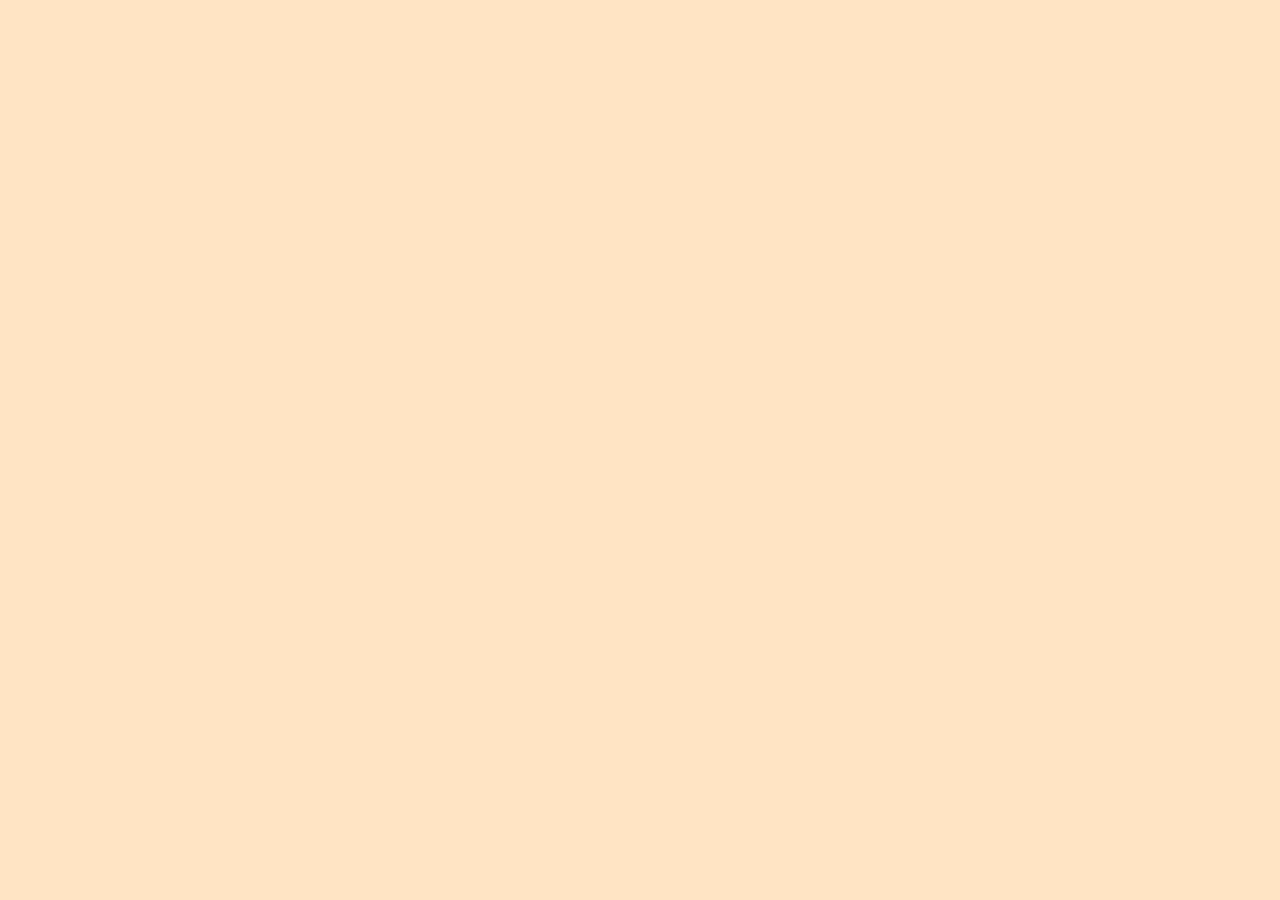
==== commit da6c9f4e: "test cecap" ====
--- a/cecap/index.html
+++ b/cecap/index.html
@@ -1,14 +1,28 @@
-<!DOCTYPE html><html lang="it" data-beasties-container><head>
+<!doctype html>
+<html lang="en" data-beasties-container>
+<head>
+  <meta name="keywords" content="centro, culturale, ambientale, Priolo, Gargallo, Priolo Gargallo, Priolo, CECAP, centro culturale, centro ambientale, centro culturale ambientale priolo, susinni, comune priolo, cultura, progettualità, formazione, informazione, siracusa, sicilia">
+		<meta name="description" content="CECAP - Centro culturale ambientale Priolo Gargallo">
+		<meta name="revisit-after" content="1 day">
+		<meta name="distribution" content="Global">
+		<meta name="robots" content="All">
+		<meta name="rating" content="General">
+		<meta name="content-language" content="it">
+		<meta name="dc.title" content="CECAP - Centro Culturale Ambientale Priolo Gargallo">
+		<meta name="dc.description" content="CECAP, centro culturale ambientale priolo gargallo, centro culturale, Priolo, Priolo Gargallo, Siracusa">
+		<meta name="dc.subject" content="centro, culturale, ambientale, Priolo, Gargallo, Priolo Gargallo, Priolo, CECAP, centro culturale, centro ambientale, centro culturale ambientale priolo, susinni, comune priolo, cultura, progettualità, formazione, informazione, siracusa, sicilia">
+	
+	<meta http-equiv="Cache-Control" content="no-cache, no-store, must-revalidate">
+	<meta http-equiv="Pragma" content="no-cache">
+	<meta http-equiv="Expires" content="0">
+
   <meta charset="utf-8">
   <title>Cecap</title>
   <base href="/">
   <meta name="viewport" content="width=device-width, initial-scale=1">
   <link rel="icon" type="image/x-icon" href="favicon.ico">
-<style>html,body{height:100%;width:100%;margin:0;padding:0;overflow-x:hidden;overflow-y:auto;min-width:100%;min-height:100%;background-color:bisque}*{cursor:default}a{cursor:pointer;text-underline-offset:5px;text-decoration:underline}@-moz-document url-prefix(){*{scrollbar-width:thin;scrollbar-color:blue #f1f1f1}}@media (max-width: 1580px){html,body{height:100%;width:100%;margin:0;padding:0;overflow-x:auto;overflow-y:auto;min-width:100%;min-height:100%;background-color:bisque}}.container{box-sizing:border-box;overflow:auto;width:100%;height:100%;display:flex;flex-direction:column;gap:10px;align-items:center;font-family:Baskervville,serif;font-weight:400;font-style:normal;font-size:20px}.divider{background-color:#00f;border-radius:50%}.divider2{border-radius:10px;box-shadow:inset 1px 1px 1px #0000004d}h1{font-family:Tangerine,serif;font-weight:400;font-style:normal;font-size:60px;color:red}h2{font-family:Baskervville,serif;font-weight:700;font-style:normal;font-size:25px;color:#00f}img{border:2px solid rgb(0,0,0);border-radius:10px}a{color:#000;padding-bottom:5px}a:visited{text-decoration:none;color:#000}a:hover{color:red}@media (max-width: 1580px){.container{font-size:16px}a{color:#000;padding-bottom:5px;font-size:16px}.divider{background-color:#00f;border-radius:50%}.divider2{border-radius:10px;box-shadow:inset 1px 1px 1px #0000004d}h1{font-family:Tangerine,serif;font-weight:400;font-style:normal;font-size:50px;color:red}h2{font-family:Baskervville,serif;font-weight:700;font-style:normal;font-size:25px;color:#00f}}
-</style><link rel="stylesheet" href="styles-AF6PB5XW.css" media="print" onload="this.media='all'"><noscript><link rel="stylesheet" href="styles-AF6PB5XW.css"></noscript><style ng-app-id="ng">@font-face{font-family:Baskervville;font-style:italic;font-weight:400;font-display:swap;src:url(https://fonts.gstatic.com/s/baskervville/v16/YA9Kr0yU4l_XOrogbkun3kQQtamlrvLp9A.woff2) format("woff2");unicode-range:U+0100-02BA,U+02BD-02C5,U+02C7-02CC,U+02CE-02D7,U+02DD-02FF,U+0304,U+0308,U+0329,U+1D00-1DBF,U+1E00-1E9F,U+1EF2-1EFF,U+2020,U+20A0-20AB,U+20AD-20C0,U+2113,U+2C60-2C7F,U+A720-A7FF}@font-face{font-family:Baskervville;font-style:italic;font-weight:400;font-display:swap;src:url(https://fonts.gstatic.com/s/baskervville/v16/YA9Kr0yU4l_XOrogbkun3kQQtamrrvI.woff2) format("woff2");unicode-range:U+0000-00FF,U+0131,U+0152-0153,U+02BB-02BC,U+02C6,U+02DA,U+02DC,U+0304,U+0308,U+0329,U+2000-206F,U+20AC,U+2122,U+2191,U+2193,U+2212,U+2215,U+FEFF,U+FFFD}@font-face{font-family:Baskervville;font-style:normal;font-weight:400;font-display:swap;src:url(https://fonts.gstatic.com/s/baskervville/v16/YA9Ur0yU4l_XOrogbkun3kQQvpmptvY.woff2) format("woff2");unicode-range:U+0100-02BA,U+02BD-02C5,U+02C7-02CC,U+02CE-02D7,U+02DD-02FF,U+0304,U+0308,U+0329,U+1D00-1DBF,U+1E00-1E9F,U+1EF2-1EFF,U+2020,U+20A0-20AB,U+20AD-20C0,U+2113,U+2C60-2C7F,U+A720-A7FF}@font-face{font-family:Baskervville;font-style:normal;font-weight:400;font-display:swap;src:url(https://fonts.gstatic.com/s/baskervville/v16/YA9Ur0yU4l_XOrogbkun3kQQsJmp.woff2) format("woff2");unicode-range:U+0000-00FF,U+0131,U+0152-0153,U+02BB-02BC,U+02C6,U+02DA,U+02DC,U+0304,U+0308,U+0329,U+2000-206F,U+20AC,U+2122,U+2191,U+2193,U+2212,U+2215,U+FEFF,U+FFFD}@font-face{font-family:Dancing Script;font-style:normal;font-weight:400 700;font-display:swap;src:url(https://fonts.gstatic.com/s/dancingscript/v25/If2RXTr6YS-zF4S-kcSWSVi_szLviuEViw.woff2) format("woff2");unicode-range:U+0102-0103,U+0110-0111,U+0128-0129,U+0168-0169,U+01A0-01A1,U+01AF-01B0,U+0300-0301,U+0303-0304,U+0308-0309,U+0323,U+0329,U+1EA0-1EF9,U+20AB}@font-face{font-family:Dancing Script;font-style:normal;font-weight:400 700;font-display:swap;src:url(https://fonts.gstatic.com/s/dancingscript/v25/If2RXTr6YS-zF4S-kcSWSVi_szLuiuEViw.woff2) format("woff2");unicode-range:U+0100-02BA,U+02BD-02C5,U+02C7-02CC,U+02CE-02D7,U+02DD-02FF,U+0304,U+0308,U+0329,U+1D00-1DBF,U+1E00-1E9F,U+1EF2-1EFF,U+2020,U+20A0-20AB,U+20AD-20C0,U+2113,U+2C60-2C7F,U+A720-A7FF}@font-face{font-family:Dancing Script;font-style:normal;font-weight:400 700;font-display:swap;src:url(https://fonts.gstatic.com/s/dancingscript/v25/If2RXTr6YS-zF4S-kcSWSVi_szLgiuE.woff2) format("woff2");unicode-range:U+0000-00FF,U+0131,U+0152-0153,U+02BB-02BC,U+02C6,U+02DA,U+02DC,U+0304,U+0308,U+0329,U+2000-206F,U+20AC,U+2122,U+2191,U+2193,U+2212,U+2215,U+FEFF,U+FFFD}@font-face{font-family:Fira Code;font-style:normal;font-weight:300 700;font-display:swap;src:url(https://fonts.gstatic.com/s/firacode/v22/uU9NCBsR6Z2vfE9aq3bh0NSDulI.woff2) format("woff2");unicode-range:U+0460-052F,U+1C80-1C8A,U+20B4,U+2DE0-2DFF,U+A640-A69F,U+FE2E-FE2F}@font-face{font-family:Fira Code;font-style:normal;font-weight:300 700;font-display:swap;src:url(https://fonts.gstatic.com/s/firacode/v22/uU9NCBsR6Z2vfE9aq3bh2dSDulI.woff2) format("woff2");unicode-range:U+0301,U+0400-045F,U+0490-0491,U+04B0-04B1,U+2116}@font-face{font-family:Fira Code;font-style:normal;font-weight:300 700;font-display:swap;src:url(https://fonts.gstatic.com/s/firacode/v22/uU9NCBsR6Z2vfE9aq3bh0dSDulI.woff2) format("woff2");unicode-range:U+1F00-1FFF}@font-face{font-family:Fira Code;font-style:normal;font-weight:300 700;font-display:swap;src:url(https://fonts.gstatic.com/s/firacode/v22/uU9NCBsR6Z2vfE9aq3bh3tSDulI.woff2) format("woff2");unicode-range:U+0370-0377,U+037A-037F,U+0384-038A,U+038C,U+038E-03A1,U+03A3-03FF}@font-face{font-family:Fira Code;font-style:normal;font-weight:300 700;font-display:swap;src:url(https://fonts.gstatic.com/s/firacode/v22/uU9NCBsR6Z2vfE9aq3bh09SDulI.woff2) format("woff2");unicode-range:U+0100-02BA,U+02BD-02C5,U+02C7-02CC,U+02CE-02D7,U+02DD-02FF,U+0304,U+0308,U+0329,U+1D00-1DBF,U+1E00-1E9F,U+1EF2-1EFF,U+2020,U+20A0-20AB,U+20AD-20C0,U+2113,U+2C60-2C7F,U+A720-A7FF}@font-face{font-family:Fira Code;font-style:normal;font-weight:300 700;font-display:swap;src:url(https://fonts.gstatic.com/s/firacode/v22/uU9NCBsR6Z2vfE9aq3bh3dSD.woff2) format("woff2");unicode-range:U+0000-00FF,U+0131,U+0152-0153,U+02BB-02BC,U+02C6,U+02DA,U+02DC,U+0304,U+0308,U+0329,U+2000-206F,U+20AC,U+2122,U+2191,U+2193,U+2212,U+2215,U+FEFF,U+FFFD}.container[_ngcontent-ng-c3052917852]{box-sizing:border-box;overflow:auto;width:100%;height:100%;display:flex;flex-direction:column;gap:10px;align-items:center;font-family:Baskervville,serif;font-weight:400;font-style:normal;font-size:20px}.divider[_ngcontent-ng-c3052917852]{background-color:#00f;border-radius:50%}.divider2[_ngcontent-ng-c3052917852]{border-radius:10px;box-shadow:inset 1px 1px 1px #0000004d}h1[_ngcontent-ng-c3052917852]{font-family:Tangerine,serif;font-weight:400;font-style:normal;font-size:60px;color:red}h2[_ngcontent-ng-c3052917852]{font-family:Baskervville,serif;font-weight:700;font-style:normal;font-size:25px;color:#00f}img[_ngcontent-ng-c3052917852]{border:2px solid rgb(0,0,0);border-radius:10px}a[_ngcontent-ng-c3052917852]{color:#000;padding-bottom:5px}a[_ngcontent-ng-c3052917852]:visited{text-decoration:none;color:#000}a[_ngcontent-ng-c3052917852]:hover{color:red}@media (max-width: 1580px){.container[_ngcontent-ng-c3052917852]{font-size:16px}a[_ngcontent-ng-c3052917852]{color:#000;padding-bottom:5px;font-size:16px}.divider[_ngcontent-ng-c3052917852]{background-color:#00f;border-radius:50%}.divider2[_ngcontent-ng-c3052917852]{border-radius:10px;box-shadow:inset 1px 1px 1px #0000004d}h1[_ngcontent-ng-c3052917852]{font-family:Tangerine,serif;font-weight:400;font-style:normal;font-size:50px;color:red}h2[_ngcontent-ng-c3052917852]{font-family:Baskervville,serif;font-weight:700;font-style:normal;font-size:25px;color:#00f}}.container[_ngcontent-ng-c3052917852]{overflow:hidden}.mobile[_ngcontent-ng-c3052917852]{display:none}.header[_ngcontent-ng-c3052917852]{width:100%;height:170px;display:flex;flex-direction:column}.page_body[_ngcontent-ng-c3052917852]{display:flex;flex-direction:row;flex-wrap:nowrap;width:100%;height:100%;overflow:hidden}.left-nav-bar[_ngcontent-ng-c3052917852]{width:270px;min-width:220px}.right-nav-bar[_ngcontent-ng-c3052917852]{width:280px}.main_page[_ngcontent-ng-c3052917852]{flex-grow:1;overflow-x:auto;min-width:0}app-footer[_ngcontent-ng-c3052917852]{width:100%;height:fit-content}@media screen and (max-width: 1580px){.header_mobile[_ngcontent-ng-c3052917852]{width:100%}.desktop[_ngcontent-ng-c3052917852]{display:none}.mobile[_ngcontent-ng-c3052917852]{display:flex}.container[_ngcontent-ng-c3052917852]{overflow-y:auto}.page_body[_ngcontent-ng-c3052917852]{display:flex;flex-direction:column;width:100%;height:100%;overflow:hidden}.left-nav-bar[_ngcontent-ng-c3052917852], .right-nav-bar[_ngcontent-ng-c3052917852]{width:100%;height:auto}}</style><style ng-app-id="ng">.container[_ngcontent-ng-c3361990542]{flex-direction:row;align-items:center;justify-content:center;width:100%;height:150px;background:linear-gradient(orange,#f1ddb8);display:flex;font-size:18px}.logo[_ngcontent-ng-c3361990542]{display:flex;width:20%;height:100%;justify-content:center;align-items:center}.nome_associazione[_ngcontent-ng-c3361990542], .panoramica_priolo[_ngcontent-ng-c3361990542]{display:flex;width:40%;height:100%;justify-content:center;align-items:center}.logo_icon[_ngcontent-ng-c3361990542]{height:100px;width:150px}img[_ngcontent-ng-c3361990542]{height:90%;background-color:transparent;box-shadow:5px 5px 10px #00000069;border-radius:10px}@media (max-width: 1024px){.container[_ngcontent-ng-c3361990542]{font-size:16px;flex-direction:row;flex-wrap:wrap;align-items:center;justify-content:center;height:auto;padding-top:5px;padding-bottom:5px}img[_ngcontent-ng-c3361990542]{height:50px;width:150px;object-fit:contain;background-color:transparent;box-shadow:5px 5px 10px #00000069;border-radius:10px}.panoramica_priolo[_ngcontent-ng-c3361990542]{display:flex;width:150px;height:100%;justify-content:center;align-items:center}.logo_icon[_ngcontent-ng-c3361990542]{height:50px;width:auto;object-fit:contain}.logo[_ngcontent-ng-c3361990542]{display:flex;width:150px;height:100%;justify-content:center;align-items:center}}</style><style ng-app-id="ng">@font-face{font-family:Baskervville;font-style:italic;font-weight:400;font-display:swap;src:url(https://fonts.gstatic.com/s/baskervville/v16/YA9Kr0yU4l_XOrogbkun3kQQtamlrvLp9A.woff2) format("woff2");unicode-range:U+0100-02BA,U+02BD-02C5,U+02C7-02CC,U+02CE-02D7,U+02DD-02FF,U+0304,U+0308,U+0329,U+1D00-1DBF,U+1E00-1E9F,U+1EF2-1EFF,U+2020,U+20A0-20AB,U+20AD-20C0,U+2113,U+2C60-2C7F,U+A720-A7FF}@font-face{font-family:Baskervville;font-style:italic;font-weight:400;font-display:swap;src:url(https://fonts.gstatic.com/s/baskervville/v16/YA9Kr0yU4l_XOrogbkun3kQQtamrrvI.woff2) format("woff2");unicode-range:U+0000-00FF,U+0131,U+0152-0153,U+02BB-02BC,U+02C6,U+02DA,U+02DC,U+0304,U+0308,U+0329,U+2000-206F,U+20AC,U+2122,U+2191,U+2193,U+2212,U+2215,U+FEFF,U+FFFD}@font-face{font-family:Baskervville;font-style:normal;font-weight:400;font-display:swap;src:url(https://fonts.gstatic.com/s/baskervville/v16/YA9Ur0yU4l_XOrogbkun3kQQvpmptvY.woff2) format("woff2");unicode-range:U+0100-02BA,U+02BD-02C5,U+02C7-02CC,U+02CE-02D7,U+02DD-02FF,U+0304,U+0308,U+0329,U+1D00-1DBF,U+1E00-1E9F,U+1EF2-1EFF,U+2020,U+20A0-20AB,U+20AD-20C0,U+2113,U+2C60-2C7F,U+A720-A7FF}@font-face{font-family:Baskervville;font-style:normal;font-weight:400;font-display:swap;src:url(https://fonts.gstatic.com/s/baskervville/v16/YA9Ur0yU4l_XOrogbkun3kQQsJmp.woff2) format("woff2");unicode-range:U+0000-00FF,U+0131,U+0152-0153,U+02BB-02BC,U+02C6,U+02DA,U+02DC,U+0304,U+0308,U+0329,U+2000-206F,U+20AC,U+2122,U+2191,U+2193,U+2212,U+2215,U+FEFF,U+FFFD}@font-face{font-family:Dancing Script;font-style:normal;font-weight:400 700;font-display:swap;src:url(https://fonts.gstatic.com/s/dancingscript/v25/If2RXTr6YS-zF4S-kcSWSVi_szLviuEViw.woff2) format("woff2");unicode-range:U+0102-0103,U+0110-0111,U+0128-0129,U+0168-0169,U+01A0-01A1,U+01AF-01B0,U+0300-0301,U+0303-0304,U+0308-0309,U+0323,U+0329,U+1EA0-1EF9,U+20AB}@font-face{font-family:Dancing Script;font-style:normal;font-weight:400 700;font-display:swap;src:url(https://fonts.gstatic.com/s/dancingscript/v25/If2RXTr6YS-zF4S-kcSWSVi_szLuiuEViw.woff2) format("woff2");unicode-range:U+0100-02BA,U+02BD-02C5,U+02C7-02CC,U+02CE-02D7,U+02DD-02FF,U+0304,U+0308,U+0329,U+1D00-1DBF,U+1E00-1E9F,U+1EF2-1EFF,U+2020,U+20A0-20AB,U+20AD-20C0,U+2113,U+2C60-2C7F,U+A720-A7FF}@font-face{font-family:Dancing Script;font-style:normal;font-weight:400 700;font-display:swap;src:url(https://fonts.gstatic.com/s/dancingscript/v25/If2RXTr6YS-zF4S-kcSWSVi_szLgiuE.woff2) format("woff2");unicode-range:U+0000-00FF,U+0131,U+0152-0153,U+02BB-02BC,U+02C6,U+02DA,U+02DC,U+0304,U+0308,U+0329,U+2000-206F,U+20AC,U+2122,U+2191,U+2193,U+2212,U+2215,U+FEFF,U+FFFD}@font-face{font-family:Fira Code;font-style:normal;font-weight:300 700;font-display:swap;src:url(https://fonts.gstatic.com/s/firacode/v22/uU9NCBsR6Z2vfE9aq3bh0NSDulI.woff2) format("woff2");unicode-range:U+0460-052F,U+1C80-1C8A,U+20B4,U+2DE0-2DFF,U+A640-A69F,U+FE2E-FE2F}@font-face{font-family:Fira Code;font-style:normal;font-weight:300 700;font-display:swap;src:url(https://fonts.gstatic.com/s/firacode/v22/uU9NCBsR6Z2vfE9aq3bh2dSDulI.woff2) format("woff2");unicode-range:U+0301,U+0400-045F,U+0490-0491,U+04B0-04B1,U+2116}@font-face{font-family:Fira Code;font-style:normal;font-weight:300 700;font-display:swap;src:url(https://fonts.gstatic.com/s/firacode/v22/uU9NCBsR6Z2vfE9aq3bh0dSDulI.woff2) format("woff2");unicode-range:U+1F00-1FFF}@font-face{font-family:Fira Code;font-style:normal;font-weight:300 700;font-display:swap;src:url(https://fonts.gstatic.com/s/firacode/v22/uU9NCBsR6Z2vfE9aq3bh3tSDulI.woff2) format("woff2");unicode-range:U+0370-0377,U+037A-037F,U+0384-038A,U+038C,U+038E-03A1,U+03A3-03FF}@font-face{font-family:Fira Code;font-style:normal;font-weight:300 700;font-display:swap;src:url(https://fonts.gstatic.com/s/firacode/v22/uU9NCBsR6Z2vfE9aq3bh09SDulI.woff2) format("woff2");unicode-range:U+0100-02BA,U+02BD-02C5,U+02C7-02CC,U+02CE-02D7,U+02DD-02FF,U+0304,U+0308,U+0329,U+1D00-1DBF,U+1E00-1E9F,U+1EF2-1EFF,U+2020,U+20A0-20AB,U+20AD-20C0,U+2113,U+2C60-2C7F,U+A720-A7FF}@font-face{font-family:Fira Code;font-style:normal;font-weight:300 700;font-display:swap;src:url(https://fonts.gstatic.com/s/firacode/v22/uU9NCBsR6Z2vfE9aq3bh3dSD.woff2) format("woff2");unicode-range:U+0000-00FF,U+0131,U+0152-0153,U+02BB-02BC,U+02C6,U+02DA,U+02DC,U+0304,U+0308,U+0329,U+2000-206F,U+20AC,U+2122,U+2191,U+2193,U+2212,U+2215,U+FEFF,U+FFFD}.container[_ngcontent-ng-c1159617797]{box-sizing:border-box;height:30px;background:linear-gradient(#00f,#7e7efa);border:2px solid black;display:flex;flex-direction:row;align-items:center;justify-content:center;overflow:hidden}.nav[_ngcontent-ng-c1159617797]{width:30%;display:flex;align-items:center;gap:20px;margin-left:10px;color:#fff}.quote[_ngcontent-ng-c1159617797]{width:100%;color:#fff;display:flex;align-items:center;margin-left:25%}a[_ngcontent-ng-c1159617797]{color:#fff}a[_ngcontent-ng-c1159617797]:visited{text-decoration:none;color:#fff}.quote[_ngcontent-ng-c1159617797]{font-family:Dancing Script,serif;font-weight:700;font-style:normal;font-size:22px}@media (max-width: 1024px){.container[_ngcontent-ng-c1159617797]{width:100%;font-size:16px;flex-direction:column;align-items:center;justify-content:center;height:auto}.nav[_ngcontent-ng-c1159617797]{width:auto;color:#fff;margin:0}.quote[_ngcontent-ng-c1159617797]{width:auto;color:#fff;display:flex;align-items:center;font-size:16px;padding-right:auto;justify-content:center;margin:0}a[_ngcontent-ng-c1159617797]{margin-left:10px}}@media (min-width: 1024px) and (max-width: 1580px){.container[_ngcontent-ng-c1159617797]{width:100%;font-size:18px;flex-direction:column;align-items:center;flex-wrap:wrap;justify-content:center;height:auto}.nav[_ngcontent-ng-c1159617797]{width:100%;gap:20px;color:#fff;margin:0;display:flex;align-items:center;justify-content:center}.quote[_ngcontent-ng-c1159617797]{width:100%;color:#fff;display:flex;align-items:center;font-size:20px;justify-content:center;margin:0}a[_ngcontent-ng-c1159617797]{margin-left:10px}}</style><style ng-app-id="ng">@font-face{font-family:Baskervville;font-style:italic;font-weight:400;font-display:swap;src:url(https://fonts.gstatic.com/s/baskervville/v16/YA9Kr0yU4l_XOrogbkun3kQQtamlrvLp9A.woff2) format("woff2");unicode-range:U+0100-02BA,U+02BD-02C5,U+02C7-02CC,U+02CE-02D7,U+02DD-02FF,U+0304,U+0308,U+0329,U+1D00-1DBF,U+1E00-1E9F,U+1EF2-1EFF,U+2020,U+20A0-20AB,U+20AD-20C0,U+2113,U+2C60-2C7F,U+A720-A7FF}@font-face{font-family:Baskervville;font-style:italic;font-weight:400;font-display:swap;src:url(https://fonts.gstatic.com/s/baskervville/v16/YA9Kr0yU4l_XOrogbkun3kQQtamrrvI.woff2) format("woff2");unicode-range:U+0000-00FF,U+0131,U+0152-0153,U+02BB-02BC,U+02C6,U+02DA,U+02DC,U+0304,U+0308,U+0329,U+2000-206F,U+20AC,U+2122,U+2191,U+2193,U+2212,U+2215,U+FEFF,U+FFFD}@font-face{font-family:Baskervville;font-style:normal;font-weight:400;font-display:swap;src:url(https://fonts.gstatic.com/s/baskervville/v16/YA9Ur0yU4l_XOrogbkun3kQQvpmptvY.woff2) format("woff2");unicode-range:U+0100-02BA,U+02BD-02C5,U+02C7-02CC,U+02CE-02D7,U+02DD-02FF,U+0304,U+0308,U+0329,U+1D00-1DBF,U+1E00-1E9F,U+1EF2-1EFF,U+2020,U+20A0-20AB,U+20AD-20C0,U+2113,U+2C60-2C7F,U+A720-A7FF}@font-face{font-family:Baskervville;font-style:normal;font-weight:400;font-display:swap;src:url(https://fonts.gstatic.com/s/baskervville/v16/YA9Ur0yU4l_XOrogbkun3kQQsJmp.woff2) format("woff2");unicode-range:U+0000-00FF,U+0131,U+0152-0153,U+02BB-02BC,U+02C6,U+02DA,U+02DC,U+0304,U+0308,U+0329,U+2000-206F,U+20AC,U+2122,U+2191,U+2193,U+2212,U+2215,U+FEFF,U+FFFD}@font-face{font-family:Dancing Script;font-style:normal;font-weight:400 700;font-display:swap;src:url(https://fonts.gstatic.com/s/dancingscript/v25/If2RXTr6YS-zF4S-kcSWSVi_szLviuEViw.woff2) format("woff2");unicode-range:U+0102-0103,U+0110-0111,U+0128-0129,U+0168-0169,U+01A0-01A1,U+01AF-01B0,U+0300-0301,U+0303-0304,U+0308-0309,U+0323,U+0329,U+1EA0-1EF9,U+20AB}@font-face{font-family:Dancing Script;font-style:normal;font-weight:400 700;font-display:swap;src:url(https://fonts.gstatic.com/s/dancingscript/v25/If2RXTr6YS-zF4S-kcSWSVi_szLuiuEViw.woff2) format("woff2");unicode-range:U+0100-02BA,U+02BD-02C5,U+02C7-02CC,U+02CE-02D7,U+02DD-02FF,U+0304,U+0308,U+0329,U+1D00-1DBF,U+1E00-1E9F,U+1EF2-1EFF,U+2020,U+20A0-20AB,U+20AD-20C0,U+2113,U+2C60-2C7F,U+A720-A7FF}@font-face{font-family:Dancing Script;font-style:normal;font-weight:400 700;font-display:swap;src:url(https://fonts.gstatic.com/s/dancingscript/v25/If2RXTr6YS-zF4S-kcSWSVi_szLgiuE.woff2) format("woff2");unicode-range:U+0000-00FF,U+0131,U+0152-0153,U+02BB-02BC,U+02C6,U+02DA,U+02DC,U+0304,U+0308,U+0329,U+2000-206F,U+20AC,U+2122,U+2191,U+2193,U+2212,U+2215,U+FEFF,U+FFFD}@font-face{font-family:Fira Code;font-style:normal;font-weight:300 700;font-display:swap;src:url(https://fonts.gstatic.com/s/firacode/v22/uU9NCBsR6Z2vfE9aq3bh0NSDulI.woff2) format("woff2");unicode-range:U+0460-052F,U+1C80-1C8A,U+20B4,U+2DE0-2DFF,U+A640-A69F,U+FE2E-FE2F}@font-face{font-family:Fira Code;font-style:normal;font-weight:300 700;font-display:swap;src:url(https://fonts.gstatic.com/s/firacode/v22/uU9NCBsR6Z2vfE9aq3bh2dSDulI.woff2) format("woff2");unicode-range:U+0301,U+0400-045F,U+0490-0491,U+04B0-04B1,U+2116}@font-face{font-family:Fira Code;font-style:normal;font-weight:300 700;font-display:swap;src:url(https://fonts.gstatic.com/s/firacode/v22/uU9NCBsR6Z2vfE9aq3bh0dSDulI.woff2) format("woff2");unicode-range:U+1F00-1FFF}@font-face{font-family:Fira Code;font-style:normal;font-weight:300 700;font-display:swap;src:url(https://fonts.gstatic.com/s/firacode/v22/uU9NCBsR6Z2vfE9aq3bh3tSDulI.woff2) format("woff2");unicode-range:U+0370-0377,U+037A-037F,U+0384-038A,U+038C,U+038E-03A1,U+03A3-03FF}@font-face{font-family:Fira Code;font-style:normal;font-weight:300 700;font-display:swap;src:url(https://fonts.gstatic.com/s/firacode/v22/uU9NCBsR6Z2vfE9aq3bh09SDulI.woff2) format("woff2");unicode-range:U+0100-02BA,U+02BD-02C5,U+02C7-02CC,U+02CE-02D7,U+02DD-02FF,U+0304,U+0308,U+0329,U+1D00-1DBF,U+1E00-1E9F,U+1EF2-1EFF,U+2020,U+20A0-20AB,U+20AD-20C0,U+2113,U+2C60-2C7F,U+A720-A7FF}@font-face{font-family:Fira Code;font-style:normal;font-weight:300 700;font-display:swap;src:url(https://fonts.gstatic.com/s/firacode/v22/uU9NCBsR6Z2vfE9aq3bh3dSD.woff2) format("woff2");unicode-range:U+0000-00FF,U+0131,U+0152-0153,U+02BB-02BC,U+02C6,U+02DA,U+02DC,U+0304,U+0308,U+0329,U+2000-206F,U+20AC,U+2122,U+2191,U+2193,U+2212,U+2215,U+FEFF,U+FFFD}.container[_ngcontent-ng-c1947932754]{box-sizing:border-box;overflow:auto;width:100%;height:100%;display:flex;flex-direction:column;gap:10px;align-items:center;font-family:Baskervville,serif;font-weight:400;font-style:normal;font-size:20px}.divider[_ngcontent-ng-c1947932754]{background-color:#00f;border-radius:50%}.divider2[_ngcontent-ng-c1947932754]{border-radius:10px;box-shadow:inset 1px 1px 1px #0000004d}h1[_ngcontent-ng-c1947932754]{font-family:Tangerine,serif;font-weight:400;font-style:normal;font-size:60px;color:red}h2[_ngcontent-ng-c1947932754]{font-family:Baskervville,serif;font-weight:700;font-style:normal;font-size:25px;color:#00f}img[_ngcontent-ng-c1947932754]{border:2px solid rgb(0,0,0);border-radius:10px}a[_ngcontent-ng-c1947932754]{color:#000;padding-bottom:5px}a[_ngcontent-ng-c1947932754]:visited{text-decoration:none;color:#000}a[_ngcontent-ng-c1947932754]:hover{color:red}@media (max-width: 1580px){.container[_ngcontent-ng-c1947932754]{font-size:16px}a[_ngcontent-ng-c1947932754]{color:#000;padding-bottom:5px;font-size:16px}.divider[_ngcontent-ng-c1947932754]{background-color:#00f;border-radius:50%}.divider2[_ngcontent-ng-c1947932754]{border-radius:10px;box-shadow:inset 1px 1px 1px #0000004d}h1[_ngcontent-ng-c1947932754]{font-family:Tangerine,serif;font-weight:400;font-style:normal;font-size:50px;color:red}h2[_ngcontent-ng-c1947932754]{font-family:Baskervville,serif;font-weight:700;font-style:normal;font-size:25px;color:#00f}}.container[_ngcontent-ng-c1947932754]{padding-top:10px;text-align:center;line-height:25px;padding-left:10px;padding-right:10px}img[_ngcontent-ng-c1947932754]{width:fit-content;height:fit-content}.foto[_ngcontent-ng-c1947932754]{width:fit-content}.content[_ngcontent-ng-c1947932754]{width:100%;display:flex;flex-direction:column;align-items:center;text-align:center;font-family:Baskervville,serif;font-weight:600;font-size:18px;padding-bottom:5px}.profile[_ngcontent-ng-c1947932754]{border-radius:35px;border:2px solid rgb(0,0,0);box-shadow:5px 5px 10px #00000080}.box[_ngcontent-ng-c1947932754]{width:100%;height:50px;display:flex;align-items:center;justify-content:center}.divider[_ngcontent-ng-c1947932754]{height:2px;width:90%}.divider2[_ngcontent-ng-c1947932754]{width:90%;height:3px}.mobile[_ngcontent-ng-c1947932754]{display:none}@media (max-width: 1580px){.mobile[_ngcontent-ng-c1947932754]{display:flex;flex-direction:column;align-items:center;justify-content:center;position:relative;height:100%}.desktop[_ngcontent-ng-c1947932754]{display:none}.menu[_ngcontent-ng-c1947932754]{height:auto;display:flex;flex-direction:column;align-items:center;justify-content:center;position:absolute;top:0;z-index:999;background-color:bisque}.open_close[_ngcontent-ng-c1947932754]{transition:transform .3s ease}.ico.open[_ngcontent-ng-c1947932754]   img[_ngcontent-ng-c1947932754]{transform:rotate(180deg);transition:transform .3s ease;position:absolute;bottom:0}}</style><style ng-app-id="ng">@font-face{font-family:Baskervville;font-style:italic;font-weight:400;font-display:swap;src:url(https://fonts.gstatic.com/s/baskervville/v16/YA9Kr0yU4l_XOrogbkun3kQQtamlrvLp9A.woff2) format("woff2");unicode-range:U+0100-02BA,U+02BD-02C5,U+02C7-02CC,U+02CE-02D7,U+02DD-02FF,U+0304,U+0308,U+0329,U+1D00-1DBF,U+1E00-1E9F,U+1EF2-1EFF,U+2020,U+20A0-20AB,U+20AD-20C0,U+2113,U+2C60-2C7F,U+A720-A7FF}@font-face{font-family:Baskervville;font-style:italic;font-weight:400;font-display:swap;src:url(https://fonts.gstatic.com/s/baskervville/v16/YA9Kr0yU4l_XOrogbkun3kQQtamrrvI.woff2) format("woff2");unicode-range:U+0000-00FF,U+0131,U+0152-0153,U+02BB-02BC,U+02C6,U+02DA,U+02DC,U+0304,U+0308,U+0329,U+2000-206F,U+20AC,U+2122,U+2191,U+2193,U+2212,U+2215,U+FEFF,U+FFFD}@font-face{font-family:Baskervville;font-style:normal;font-weight:400;font-display:swap;src:url(https://fonts.gstatic.com/s/baskervville/v16/YA9Ur0yU4l_XOrogbkun3kQQvpmptvY.woff2) format("woff2");unicode-range:U+0100-02BA,U+02BD-02C5,U+02C7-02CC,U+02CE-02D7,U+02DD-02FF,U+0304,U+0308,U+0329,U+1D00-1DBF,U+1E00-1E9F,U+1EF2-1EFF,U+2020,U+20A0-20AB,U+20AD-20C0,U+2113,U+2C60-2C7F,U+A720-A7FF}@font-face{font-family:Baskervville;font-style:normal;font-weight:400;font-display:swap;src:url(https://fonts.gstatic.com/s/baskervville/v16/YA9Ur0yU4l_XOrogbkun3kQQsJmp.woff2) format("woff2");unicode-range:U+0000-00FF,U+0131,U+0152-0153,U+02BB-02BC,U+02C6,U+02DA,U+02DC,U+0304,U+0308,U+0329,U+2000-206F,U+20AC,U+2122,U+2191,U+2193,U+2212,U+2215,U+FEFF,U+FFFD}@font-face{font-family:Dancing Script;font-style:normal;font-weight:400 700;font-display:swap;src:url(https://fonts.gstatic.com/s/dancingscript/v25/If2RXTr6YS-zF4S-kcSWSVi_szLviuEViw.woff2) format("woff2");unicode-range:U+0102-0103,U+0110-0111,U+0128-0129,U+0168-0169,U+01A0-01A1,U+01AF-01B0,U+0300-0301,U+0303-0304,U+0308-0309,U+0323,U+0329,U+1EA0-1EF9,U+20AB}@font-face{font-family:Dancing Script;font-style:normal;font-weight:400 700;font-display:swap;src:url(https://fonts.gstatic.com/s/dancingscript/v25/If2RXTr6YS-zF4S-kcSWSVi_szLuiuEViw.woff2) format("woff2");unicode-range:U+0100-02BA,U+02BD-02C5,U+02C7-02CC,U+02CE-02D7,U+02DD-02FF,U+0304,U+0308,U+0329,U+1D00-1DBF,U+1E00-1E9F,U+1EF2-1EFF,U+2020,U+20A0-20AB,U+20AD-20C0,U+2113,U+2C60-2C7F,U+A720-A7FF}@font-face{font-family:Dancing Script;font-style:normal;font-weight:400 700;font-display:swap;src:url(https://fonts.gstatic.com/s/dancingscript/v25/If2RXTr6YS-zF4S-kcSWSVi_szLgiuE.woff2) format("woff2");unicode-range:U+0000-00FF,U+0131,U+0152-0153,U+02BB-02BC,U+02C6,U+02DA,U+02DC,U+0304,U+0308,U+0329,U+2000-206F,U+20AC,U+2122,U+2191,U+2193,U+2212,U+2215,U+FEFF,U+FFFD}@font-face{font-family:Fira Code;font-style:normal;font-weight:300 700;font-display:swap;src:url(https://fonts.gstatic.com/s/firacode/v22/uU9NCBsR6Z2vfE9aq3bh0NSDulI.woff2) format("woff2");unicode-range:U+0460-052F,U+1C80-1C8A,U+20B4,U+2DE0-2DFF,U+A640-A69F,U+FE2E-FE2F}@font-face{font-family:Fira Code;font-style:normal;font-weight:300 700;font-display:swap;src:url(https://fonts.gstatic.com/s/firacode/v22/uU9NCBsR6Z2vfE9aq3bh2dSDulI.woff2) format("woff2");unicode-range:U+0301,U+0400-045F,U+0490-0491,U+04B0-04B1,U+2116}@font-face{font-family:Fira Code;font-style:normal;font-weight:300 700;font-display:swap;src:url(https://fonts.gstatic.com/s/firacode/v22/uU9NCBsR6Z2vfE9aq3bh0dSDulI.woff2) format("woff2");unicode-range:U+1F00-1FFF}@font-face{font-family:Fira Code;font-style:normal;font-weight:300 700;font-display:swap;src:url(https://fonts.gstatic.com/s/firacode/v22/uU9NCBsR6Z2vfE9aq3bh3tSDulI.woff2) format("woff2");unicode-range:U+0370-0377,U+037A-037F,U+0384-038A,U+038C,U+038E-03A1,U+03A3-03FF}@font-face{font-family:Fira Code;font-style:normal;font-weight:300 700;font-display:swap;src:url(https://fonts.gstatic.com/s/firacode/v22/uU9NCBsR6Z2vfE9aq3bh09SDulI.woff2) format("woff2");unicode-range:U+0100-02BA,U+02BD-02C5,U+02C7-02CC,U+02CE-02D7,U+02DD-02FF,U+0304,U+0308,U+0329,U+1D00-1DBF,U+1E00-1E9F,U+1EF2-1EFF,U+2020,U+20A0-20AB,U+20AD-20C0,U+2113,U+2C60-2C7F,U+A720-A7FF}@font-face{font-family:Fira Code;font-style:normal;font-weight:300 700;font-display:swap;src:url(https://fonts.gstatic.com/s/firacode/v22/uU9NCBsR6Z2vfE9aq3bh3dSD.woff2) format("woff2");unicode-range:U+0000-00FF,U+0131,U+0152-0153,U+02BB-02BC,U+02C6,U+02DA,U+02DC,U+0304,U+0308,U+0329,U+2000-206F,U+20AC,U+2122,U+2191,U+2193,U+2212,U+2215,U+FEFF,U+FFFD}.container[_ngcontent-ng-c370690896]{box-sizing:border-box;overflow:auto;width:100%;height:100%;display:flex;flex-direction:column;gap:10px;align-items:center;font-family:Baskervville,serif;font-weight:400;font-style:normal;font-size:20px}.divider[_ngcontent-ng-c370690896]{background-color:#00f;border-radius:50%}.divider2[_ngcontent-ng-c370690896]{border-radius:10px;box-shadow:inset 1px 1px 1px #0000004d}h1[_ngcontent-ng-c370690896]{font-family:Tangerine,serif;font-weight:400;font-style:normal;font-size:60px;color:red}h2[_ngcontent-ng-c370690896]{font-family:Baskervville,serif;font-weight:700;font-style:normal;font-size:25px;color:#00f}img[_ngcontent-ng-c370690896]{border:2px solid rgb(0,0,0);border-radius:10px}a[_ngcontent-ng-c370690896]{color:#000;padding-bottom:5px}@media (max-width: 1580px){.container[_ngcontent-ng-c370690896]{font-size:16px}a[_ngcontent-ng-c370690896]{color:#000;padding-bottom:5px;font-size:16px}.divider[_ngcontent-ng-c370690896]{background-color:#00f;border-radius:50%}.divider2[_ngcontent-ng-c370690896]{border-radius:10px;box-shadow:inset 1px 1px 1px #0000004d}h1[_ngcontent-ng-c370690896]{font-family:Tangerine,serif;font-weight:400;font-style:normal;font-size:50px;color:red}h2[_ngcontent-ng-c370690896]{font-family:Baskervville,serif;font-weight:700;font-style:normal;font-size:25px;color:#00f}}.container[_ngcontent-ng-c370690896]{overflow-y:auto;overflow-x:hidden;box-sizing:border-box;padding:10px}.content[_ngcontent-ng-c370690896]{width:100%;display:flex;flex-direction:column;align-items:center;text-align:center;padding-bottom:10px}.slideshow[_ngcontent-ng-c370690896]{width:100%;height:auto;display:flex;align-items:center;justify-content:center}img[_ngcontent-ng-c370690896]{width:200px;height:180px}.divider[_ngcontent-ng-c370690896]{border:2px solid blue;width:90%;border-radius:50%;margin:10px}h1[_ngcontent-ng-c370690896]{font-size:25px;color:#00f;padding-right:10px}a[_ngcontent-ng-c370690896]{color:#000;padding:5px}a[_ngcontent-ng-c370690896]:visited{text-decoration:none;color:#000}a[_ngcontent-ng-c370690896]:hover{color:red}.foto[_ngcontent-ng-c370690896]{border-radius:35px;border:2px solid rgb(0,0,0);box-shadow:5px 5px 10px #000000a4}.divider2[_ngcontent-ng-c370690896]{width:100%;height:3px;border-radius:10px;box-shadow:inset 1px 1px 1px #0000004d}.box[_ngcontent-ng-c370690896]{width:100%;height:auto;display:flex;align-items:center;justify-content:center}</style><style ng-app-id="ng">@font-face{font-family:Baskervville;font-style:italic;font-weight:400;font-display:swap;src:url(https://fonts.gstatic.com/s/baskervville/v16/YA9Kr0yU4l_XOrogbkun3kQQtamlrvLp9A.woff2) format("woff2");unicode-range:U+0100-02BA,U+02BD-02C5,U+02C7-02CC,U+02CE-02D7,U+02DD-02FF,U+0304,U+0308,U+0329,U+1D00-1DBF,U+1E00-1E9F,U+1EF2-1EFF,U+2020,U+20A0-20AB,U+20AD-20C0,U+2113,U+2C60-2C7F,U+A720-A7FF}@font-face{font-family:Baskervville;font-style:italic;font-weight:400;font-display:swap;src:url(https://fonts.gstatic.com/s/baskervville/v16/YA9Kr0yU4l_XOrogbkun3kQQtamrrvI.woff2) format("woff2");unicode-range:U+0000-00FF,U+0131,U+0152-0153,U+02BB-02BC,U+02C6,U+02DA,U+02DC,U+0304,U+0308,U+0329,U+2000-206F,U+20AC,U+2122,U+2191,U+2193,U+2212,U+2215,U+FEFF,U+FFFD}@font-face{font-family:Baskervville;font-style:normal;font-weight:400;font-display:swap;src:url(https://fonts.gstatic.com/s/baskervville/v16/YA9Ur0yU4l_XOrogbkun3kQQvpmptvY.woff2) format("woff2");unicode-range:U+0100-02BA,U+02BD-02C5,U+02C7-02CC,U+02CE-02D7,U+02DD-02FF,U+0304,U+0308,U+0329,U+1D00-1DBF,U+1E00-1E9F,U+1EF2-1EFF,U+2020,U+20A0-20AB,U+20AD-20C0,U+2113,U+2C60-2C7F,U+A720-A7FF}@font-face{font-family:Baskervville;font-style:normal;font-weight:400;font-display:swap;src:url(https://fonts.gstatic.com/s/baskervville/v16/YA9Ur0yU4l_XOrogbkun3kQQsJmp.woff2) format("woff2");unicode-range:U+0000-00FF,U+0131,U+0152-0153,U+02BB-02BC,U+02C6,U+02DA,U+02DC,U+0304,U+0308,U+0329,U+2000-206F,U+20AC,U+2122,U+2191,U+2193,U+2212,U+2215,U+FEFF,U+FFFD}@font-face{font-family:Dancing Script;font-style:normal;font-weight:400 700;font-display:swap;src:url(https://fonts.gstatic.com/s/dancingscript/v25/If2RXTr6YS-zF4S-kcSWSVi_szLviuEViw.woff2) format("woff2");unicode-range:U+0102-0103,U+0110-0111,U+0128-0129,U+0168-0169,U+01A0-01A1,U+01AF-01B0,U+0300-0301,U+0303-0304,U+0308-0309,U+0323,U+0329,U+1EA0-1EF9,U+20AB}@font-face{font-family:Dancing Script;font-style:normal;font-weight:400 700;font-display:swap;src:url(https://fonts.gstatic.com/s/dancingscript/v25/If2RXTr6YS-zF4S-kcSWSVi_szLuiuEViw.woff2) format("woff2");unicode-range:U+0100-02BA,U+02BD-02C5,U+02C7-02CC,U+02CE-02D7,U+02DD-02FF,U+0304,U+0308,U+0329,U+1D00-1DBF,U+1E00-1E9F,U+1EF2-1EFF,U+2020,U+20A0-20AB,U+20AD-20C0,U+2113,U+2C60-2C7F,U+A720-A7FF}@font-face{font-family:Dancing Script;font-style:normal;font-weight:400 700;font-display:swap;src:url(https://fonts.gstatic.com/s/dancingscript/v25/If2RXTr6YS-zF4S-kcSWSVi_szLgiuE.woff2) format("woff2");unicode-range:U+0000-00FF,U+0131,U+0152-0153,U+02BB-02BC,U+02C6,U+02DA,U+02DC,U+0304,U+0308,U+0329,U+2000-206F,U+20AC,U+2122,U+2191,U+2193,U+2212,U+2215,U+FEFF,U+FFFD}@font-face{font-family:Fira Code;font-style:normal;font-weight:300 700;font-display:swap;src:url(https://fonts.gstatic.com/s/firacode/v22/uU9NCBsR6Z2vfE9aq3bh0NSDulI.woff2) format("woff2");unicode-range:U+0460-052F,U+1C80-1C8A,U+20B4,U+2DE0-2DFF,U+A640-A69F,U+FE2E-FE2F}@font-face{font-family:Fira Code;font-style:normal;font-weight:300 700;font-display:swap;src:url(https://fonts.gstatic.com/s/firacode/v22/uU9NCBsR6Z2vfE9aq3bh2dSDulI.woff2) format("woff2");unicode-range:U+0301,U+0400-045F,U+0490-0491,U+04B0-04B1,U+2116}@font-face{font-family:Fira Code;font-style:normal;font-weight:300 700;font-display:swap;src:url(https://fonts.gstatic.com/s/firacode/v22/uU9NCBsR6Z2vfE9aq3bh0dSDulI.woff2) format("woff2");unicode-range:U+1F00-1FFF}@font-face{font-family:Fira Code;font-style:normal;font-weight:300 700;font-display:swap;src:url(https://fonts.gstatic.com/s/firacode/v22/uU9NCBsR6Z2vfE9aq3bh3tSDulI.woff2) format("woff2");unicode-range:U+0370-0377,U+037A-037F,U+0384-038A,U+038C,U+038E-03A1,U+03A3-03FF}@font-face{font-family:Fira Code;font-style:normal;font-weight:300 700;font-display:swap;src:url(https://fonts.gstatic.com/s/firacode/v22/uU9NCBsR6Z2vfE9aq3bh09SDulI.woff2) format("woff2");unicode-range:U+0100-02BA,U+02BD-02C5,U+02C7-02CC,U+02CE-02D7,U+02DD-02FF,U+0304,U+0308,U+0329,U+1D00-1DBF,U+1E00-1E9F,U+1EF2-1EFF,U+2020,U+20A0-20AB,U+20AD-20C0,U+2113,U+2C60-2C7F,U+A720-A7FF}@font-face{font-family:Fira Code;font-style:normal;font-weight:300 700;font-display:swap;src:url(https://fonts.gstatic.com/s/firacode/v22/uU9NCBsR6Z2vfE9aq3bh3dSD.woff2) format("woff2");unicode-range:U+0000-00FF,U+0131,U+0152-0153,U+02BB-02BC,U+02C6,U+02DA,U+02DC,U+0304,U+0308,U+0329,U+2000-206F,U+20AC,U+2122,U+2191,U+2193,U+2212,U+2215,U+FEFF,U+FFFD}.container[_ngcontent-ng-c2838642291]{height:100%;width:100%;display:flex;flex-direction:column;align-items:center;overflow-y:auto;overflow-x:hidden;padding:10px;box-sizing:border-box;font-family:Baskervville,serif;font-weight:600;font-size:16px}</style><style ng-app-id="ng">@font-face{font-family:Baskervville;font-style:italic;font-weight:400;font-display:swap;src:url(https://fonts.gstatic.com/s/baskervville/v16/YA9Kr0yU4l_XOrogbkun3kQQtamlrvLp9A.woff2) format("woff2");unicode-range:U+0100-02BA,U+02BD-02C5,U+02C7-02CC,U+02CE-02D7,U+02DD-02FF,U+0304,U+0308,U+0329,U+1D00-1DBF,U+1E00-1E9F,U+1EF2-1EFF,U+2020,U+20A0-20AB,U+20AD-20C0,U+2113,U+2C60-2C7F,U+A720-A7FF}@font-face{font-family:Baskervville;font-style:italic;font-weight:400;font-display:swap;src:url(https://fonts.gstatic.com/s/baskervville/v16/YA9Kr0yU4l_XOrogbkun3kQQtamrrvI.woff2) format("woff2");unicode-range:U+0000-00FF,U+0131,U+0152-0153,U+02BB-02BC,U+02C6,U+02DA,U+02DC,U+0304,U+0308,U+0329,U+2000-206F,U+20AC,U+2122,U+2191,U+2193,U+2212,U+2215,U+FEFF,U+FFFD}@font-face{font-family:Baskervville;font-style:normal;font-weight:400;font-display:swap;src:url(https://fonts.gstatic.com/s/baskervville/v16/YA9Ur0yU4l_XOrogbkun3kQQvpmptvY.woff2) format("woff2");unicode-range:U+0100-02BA,U+02BD-02C5,U+02C7-02CC,U+02CE-02D7,U+02DD-02FF,U+0304,U+0308,U+0329,U+1D00-1DBF,U+1E00-1E9F,U+1EF2-1EFF,U+2020,U+20A0-20AB,U+20AD-20C0,U+2113,U+2C60-2C7F,U+A720-A7FF}@font-face{font-family:Baskervville;font-style:normal;font-weight:400;font-display:swap;src:url(https://fonts.gstatic.com/s/baskervville/v16/YA9Ur0yU4l_XOrogbkun3kQQsJmp.woff2) format("woff2");unicode-range:U+0000-00FF,U+0131,U+0152-0153,U+02BB-02BC,U+02C6,U+02DA,U+02DC,U+0304,U+0308,U+0329,U+2000-206F,U+20AC,U+2122,U+2191,U+2193,U+2212,U+2215,U+FEFF,U+FFFD}@font-face{font-family:Dancing Script;font-style:normal;font-weight:400 700;font-display:swap;src:url(https://fonts.gstatic.com/s/dancingscript/v25/If2RXTr6YS-zF4S-kcSWSVi_szLviuEViw.woff2) format("woff2");unicode-range:U+0102-0103,U+0110-0111,U+0128-0129,U+0168-0169,U+01A0-01A1,U+01AF-01B0,U+0300-0301,U+0303-0304,U+0308-0309,U+0323,U+0329,U+1EA0-1EF9,U+20AB}@font-face{font-family:Dancing Script;font-style:normal;font-weight:400 700;font-display:swap;src:url(https://fonts.gstatic.com/s/dancingscript/v25/If2RXTr6YS-zF4S-kcSWSVi_szLuiuEViw.woff2) format("woff2");unicode-range:U+0100-02BA,U+02BD-02C5,U+02C7-02CC,U+02CE-02D7,U+02DD-02FF,U+0304,U+0308,U+0329,U+1D00-1DBF,U+1E00-1E9F,U+1EF2-1EFF,U+2020,U+20A0-20AB,U+20AD-20C0,U+2113,U+2C60-2C7F,U+A720-A7FF}@font-face{font-family:Dancing Script;font-style:normal;font-weight:400 700;font-display:swap;src:url(https://fonts.gstatic.com/s/dancingscript/v25/If2RXTr6YS-zF4S-kcSWSVi_szLgiuE.woff2) format("woff2");unicode-range:U+0000-00FF,U+0131,U+0152-0153,U+02BB-02BC,U+02C6,U+02DA,U+02DC,U+0304,U+0308,U+0329,U+2000-206F,U+20AC,U+2122,U+2191,U+2193,U+2212,U+2215,U+FEFF,U+FFFD}@font-face{font-family:Fira Code;font-style:normal;font-weight:300 700;font-display:swap;src:url(https://fonts.gstatic.com/s/firacode/v22/uU9NCBsR6Z2vfE9aq3bh0NSDulI.woff2) format("woff2");unicode-range:U+0460-052F,U+1C80-1C8A,U+20B4,U+2DE0-2DFF,U+A640-A69F,U+FE2E-FE2F}@font-face{font-family:Fira Code;font-style:normal;font-weight:300 700;font-display:swap;src:url(https://fonts.gstatic.com/s/firacode/v22/uU9NCBsR6Z2vfE9aq3bh2dSDulI.woff2) format("woff2");unicode-range:U+0301,U+0400-045F,U+0490-0491,U+04B0-04B1,U+2116}@font-face{font-family:Fira Code;font-style:normal;font-weight:300 700;font-display:swap;src:url(https://fonts.gstatic.com/s/firacode/v22/uU9NCBsR6Z2vfE9aq3bh0dSDulI.woff2) format("woff2");unicode-range:U+1F00-1FFF}@font-face{font-family:Fira Code;font-style:normal;font-weight:300 700;font-display:swap;src:url(https://fonts.gstatic.com/s/firacode/v22/uU9NCBsR6Z2vfE9aq3bh3tSDulI.woff2) format("woff2");unicode-range:U+0370-0377,U+037A-037F,U+0384-038A,U+038C,U+038E-03A1,U+03A3-03FF}@font-face{font-family:Fira Code;font-style:normal;font-weight:300 700;font-display:swap;src:url(https://fonts.gstatic.com/s/firacode/v22/uU9NCBsR6Z2vfE9aq3bh09SDulI.woff2) format("woff2");unicode-range:U+0100-02BA,U+02BD-02C5,U+02C7-02CC,U+02CE-02D7,U+02DD-02FF,U+0304,U+0308,U+0329,U+1D00-1DBF,U+1E00-1E9F,U+1EF2-1EFF,U+2020,U+20A0-20AB,U+20AD-20C0,U+2113,U+2C60-2C7F,U+A720-A7FF}@font-face{font-family:Fira Code;font-style:normal;font-weight:300 700;font-display:swap;src:url(https://fonts.gstatic.com/s/firacode/v22/uU9NCBsR6Z2vfE9aq3bh3dSD.woff2) format("woff2");unicode-range:U+0000-00FF,U+0131,U+0152-0153,U+02BB-02BC,U+02C6,U+02DA,U+02DC,U+0304,U+0308,U+0329,U+2000-206F,U+20AC,U+2122,U+2191,U+2193,U+2212,U+2215,U+FEFF,U+FFFD}.container[_ngcontent-ng-c3666469048]{box-sizing:border-box;overflow:auto;width:100%;height:100%;display:flex;flex-direction:column;gap:10px;align-items:center;font-family:Baskervville,serif;font-weight:400;font-style:normal;font-size:20px}.divider[_ngcontent-ng-c3666469048]{background-color:#00f;border-radius:50%}.divider2[_ngcontent-ng-c3666469048]{border-radius:10px;box-shadow:inset 1px 1px 1px #0000004d}h1[_ngcontent-ng-c3666469048]{font-family:Tangerine,serif;font-weight:400;font-style:normal;font-size:60px;color:red}h2[_ngcontent-ng-c3666469048]{font-family:Baskervville,serif;font-weight:700;font-style:normal;font-size:25px;color:#00f}img[_ngcontent-ng-c3666469048]{border:2px solid rgb(0,0,0);border-radius:10px}a[_ngcontent-ng-c3666469048]{color:#000;padding-bottom:5px}a[_ngcontent-ng-c3666469048]:visited{text-decoration:none;color:#000}a[_ngcontent-ng-c3666469048]:hover{color:red}@media (max-width: 1580px){.container[_ngcontent-ng-c3666469048]{font-size:16px}a[_ngcontent-ng-c3666469048]{color:#000;padding-bottom:5px;font-size:16px}.divider[_ngcontent-ng-c3666469048]{background-color:#00f;border-radius:50%}.divider2[_ngcontent-ng-c3666469048]{border-radius:10px;box-shadow:inset 1px 1px 1px #0000004d}h1[_ngcontent-ng-c3666469048]{font-family:Tangerine,serif;font-weight:400;font-style:normal;font-size:50px;color:red}h2[_ngcontent-ng-c3666469048]{font-family:Baskervville,serif;font-weight:700;font-style:normal;font-size:25px;color:#00f}}.container[_ngcontent-ng-c3666469048]{padding-left:10px;box-shadow:inset 5px 5px 10px #0000004d;padding-right:10px}.titolo[_ngcontent-ng-c3666469048]{width:100%;height:200px;text-align:center;vertical-align:middle}.content[_ngcontent-ng-c3666469048]{display:flex;flex-direction:column;width:100%;padding-bottom:20px}table[_ngcontent-ng-c3666469048]{width:100%;height:100%;border-collapse:separate;border-spacing:1px 10px}tr[_ngcontent-ng-c3666469048], td[_ngcontent-ng-c3666469048]{padding-top:20px}tr[_ngcontent-ng-c3666469048]{box-shadow:5px 5px 10px #0000004d;width:100%;height:250px;border-radius:20px;overflow:hidden}td[_ngcontent-ng-c3666469048]{background-color:#ffffff4e;width:100%;height:250px;margin-bottom:20px;text-align:center;vertical-align:middle;border:2px solid rgba(0,0,0,.187)}td.left[_ngcontent-ng-c3666469048]{border-top-left-radius:20px;border-bottom-left-radius:20px}td.right[_ngcontent-ng-c3666469048]{border-top-right-radius:20px;border-bottom-right-radius:20px}td.image[_ngcontent-ng-c3666469048]{width:200px;padding:10px}@media (max-width: 768px){td.image[_ngcontent-ng-c3666469048]{width:100px;padding:10px}}@media (max-width: 480px){img[_ngcontent-ng-c3666469048]{width:80px;height:100px;object-fit:contain}}</style></head>
-<body><!--nghm--><script type="text/javascript" id="ng-event-dispatch-contract">(()=>{function p(t,n,r,o,e,i,f,m){return{eventType:t,event:n,targetElement:r,eic:o,timeStamp:e,eia:i,eirp:f,eiack:m}}function u(t){let n=[],r=e=>{n.push(e)};return{c:t,q:n,et:[],etc:[],d:r,h:e=>{r(p(e.type,e,e.target,t,Date.now()))}}}function s(t,n,r){for(let o=0;o<n.length;o++){let e=n[o];(r?t.etc:t.et).push(e),t.c.addEventListener(e,t.h,r)}}function c(t,n,r,o,e=window){let i=u(t);e._ejsas||(e._ejsas={}),e._ejsas[n]=i,s(i,r),s(i,o,!0)}window.__jsaction_bootstrap=c;})();
-</script><script>window.__jsaction_bootstrap(document.body,"ng",["click"],[]);</script>
-  <app-root ng-version="19.1.4" _nghost-ng-c3052917852 ngh="2" ng-server-context="ssg"><div _ngcontent-ng-c3052917852 class="desktop"><div _ngcontent-ng-c3052917852 class="container"><div _ngcontent-ng-c3052917852 class="header"><logo-bar _ngcontent-ng-c3052917852 _nghost-ng-c3361990542 ngh="0"><div _ngcontent-ng-c3361990542 class="container"><div _ngcontent-ng-c3361990542 class="logo"><img _ngcontent-ng-c3361990542 src="../Img/Logo/LOGO.JPG" alt="logo cecap" class="logo_icon"></div><div _ngcontent-ng-c3361990542 class="nome_associazione"><img _ngcontent-ng-c3361990542 src="../Img/Logo/priolo.png" alt="Centro Educazione Culturale Ambientale Priolo Gargallo"></div><div _ngcontent-ng-c3361990542 class="panoramica_priolo"><img _ngcontent-ng-c3361990542 src="../Img/Logo/priolo.JPG" alt="Panoramica del polo industriale e della città di Priolo Gargallo"></div></div></logo-bar><nav-bar _ngcontent-ng-c3052917852 _nghost-ng-c1159617797 ngh="0"><div _ngcontent-ng-c1159617797 class="container"><div _ngcontent-ng-c1159617797 class="nav"><a _ngcontent-ng-c1159617797 routerlink="/" href="/" jsaction="click:;">Home</a><a _ngcontent-ng-c1159617797 routerlink="/contatti" href="/contatti" jsaction="click:;">Contatti</a></div><div _ngcontent-ng-c1159617797 class="quote"> Cultura - Progettualità - Formazione - Informazione </div></div></nav-bar></div><div _ngcontent-ng-c3052917852 class="page_body"><left-nav-bar _ngcontent-ng-c3052917852 _nghost-ng-c1947932754 ngh="1"><div _ngcontent-ng-c1947932754 class="container desktop"><div _ngcontent-ng-c1947932754 class="foto"><img _ngcontent-ng-c1947932754 src="../Img/Foto Profilo/foto def 2.jpg" class="profile"></div><div _ngcontent-ng-c1947932754 class="content"><a _ngcontent-ng-c1947932754 href>I saluti del presidente</a><a _ngcontent-ng-c1947932754 href>Scopi istituzionali del Cecap e <br _ngcontent-ng-c1947932754> il Curriculum del Presidente</a><div _ngcontent-ng-c1947932754 class="divider"></div><h2 _ngcontent-ng-c1947932754>Link utili</h2><div _ngcontent-ng-c1947932754 class="box"><a _ngcontent-ng-c1947932754 href>Numeri Utili</a></div><div _ngcontent-ng-c1947932754 class="divider2"></div><div _ngcontent-ng-c1947932754 class="box"><a _ngcontent-ng-c1947932754 href>Ilmeteo.it</a></div><div _ngcontent-ng-c1947932754 class="divider2"></div><div _ngcontent-ng-c1947932754 class="box"><a _ngcontent-ng-c1947932754 href>MeteoScilia.it</a></div><div _ngcontent-ng-c1947932754 class="divider2"></div><div _ngcontent-ng-c1947932754 class="box"><a _ngcontent-ng-c1947932754 href>MeteoGiornale.it</a></div><div _ngcontent-ng-c1947932754 class="divider"></div><div _ngcontent-ng-c1947932754 class="box"><a _ngcontent-ng-c1947932754 href>Stradario Priolo</a></div><div _ngcontent-ng-c1947932754 class="divider"></div><div _ngcontent-ng-c1947932754 class="box"><a _ngcontent-ng-c1947932754 href>Album Progetti</a></div><div _ngcontent-ng-c1947932754 class="divider"></div><h2 _ngcontent-ng-c1947932754>IPSE DIXIT</h2><div _ngcontent-ng-c1947932754 class="box"><a _ngcontent-ng-c1947932754 href>Neruda</a></div><div _ngcontent-ng-c1947932754 class="divider2"></div><div _ngcontent-ng-c1947932754 class="box"><a _ngcontent-ng-c1947932754 href>Lo sviluppo sostenibile</a></div><div _ngcontent-ng-c1947932754 class="divider2"></div><div _ngcontent-ng-c1947932754 class="box"><a _ngcontent-ng-c1947932754 href>Un sorriso</a></div><div _ngcontent-ng-c1947932754 class="divider2"></div><div _ngcontent-ng-c1947932754 class="box"><a _ngcontent-ng-c1947932754 href>Desiderata</a></div><div _ngcontent-ng-c1947932754 class="divider2"></div><div _ngcontent-ng-c1947932754 class="box"><a _ngcontent-ng-c1947932754 href>Maria Teresa di Calcutta</a></div></div></div><div _ngcontent-ng-c1947932754 class="mobile"><div _ngcontent-ng-c1947932754 class="ico closed" jsaction="click:;"><img _ngcontent-ng-c1947932754 src="../Img/Icons/open_close.svg" class="open_close"></div><!----><!----></div></left-nav-bar><div _ngcontent-ng-c3052917852 class="main_page"><router-outlet _ngcontent-ng-c3052917852></router-outlet><!----></div><right-nav-bar _ngcontent-ng-c3052917852 _nghost-ng-c370690896 ngh="0"><div _ngcontent-ng-c370690896 class="container"><div _ngcontent-ng-c370690896 class="slideshow"><img _ngcontent-ng-c370690896 alt="Immagine dinamica" width="300" class="foto" src="\Img\Rotazione\01 - Compagnia recrenisi - 2007_jpg.jpg"></div><div _ngcontent-ng-c370690896 class="divider"></div><div _ngcontent-ng-c370690896 class="content"><h2 _ngcontent-ng-c370690896>Progetti realizzati dal CECAP</h2><div _ngcontent-ng-c370690896 class="box"><a _ngcontent-ng-c370690896 href>Tommaso Gargallo, dal Regno delle due Sicilie al Risorgimento</a></div><div _ngcontent-ng-c370690896 class="divider2"></div><div _ngcontent-ng-c370690896 class="box"><a _ngcontent-ng-c370690896 href>Priolo in Versi - Premio Letterario di Poesia anno 2019</a></div><div _ngcontent-ng-c370690896 class="divider2"></div><div _ngcontent-ng-c370690896 class="box"><a _ngcontent-ng-c370690896 href>Teatro per la solidarietà</a></div><div _ngcontent-ng-c370690896 class="divider2"></div><div _ngcontent-ng-c370690896 class="box"><a _ngcontent-ng-c370690896 href>Conoscere il bilancio 2007</a></div><div _ngcontent-ng-c370690896 class="divider2"></div><div _ngcontent-ng-c370690896 class="box"><a _ngcontent-ng-c370690896 href>4° premio letterario teatrale 2007 "Nino Martoglio"</a></div><div _ngcontent-ng-c370690896 class="divider2"></div><div _ngcontent-ng-c370690896 class="box"><a _ngcontent-ng-c370690896 href>Presentazione programma estate Priolese</a></div><div _ngcontent-ng-c370690896 class="divider2"></div><div _ngcontent-ng-c370690896 class="box"><a _ngcontent-ng-c370690896 href>Educazione alla legalità</a></div><div _ngcontent-ng-c370690896 class="divider2"></div><div _ngcontent-ng-c370690896 class="box"><a _ngcontent-ng-c370690896 href>Rassegna di teatro 2007 Centro Anziani</a></div><div _ngcontent-ng-c370690896 class="divider2"></div><div _ngcontent-ng-c370690896 class="box"><a _ngcontent-ng-c370690896 href>Conoscere il bilancio 2006</a></div><div _ngcontent-ng-c370690896 class="divider2"></div><div _ngcontent-ng-c370690896 class="box"><a _ngcontent-ng-c370690896 href>3° Premio Letterario Teatrale 2006 "Nino Martoglio"</a></div><div _ngcontent-ng-c370690896 class="divider2"></div><div _ngcontent-ng-c370690896 class="box"><a _ngcontent-ng-c370690896 href>Vivi Priolo arte e cultura</a></div><div _ngcontent-ng-c370690896 class="divider2"></div><div _ngcontent-ng-c370690896 class="box"><a _ngcontent-ng-c370690896 href>2° Premio Letterario Teatrale 2005 "Nino Martoglio"</a></div><div _ngcontent-ng-c370690896 class="divider2"></div><div _ngcontent-ng-c370690896 class="box"><a _ngcontent-ng-c370690896 href>Convegno "I Servizi socio-assistenziali"</a></div><div _ngcontent-ng-c370690896 class="divider2"></div><div _ngcontent-ng-c370690896 class="box"><a _ngcontent-ng-c370690896 href>Commemorazione caduti di Nassyria</a></div><div _ngcontent-ng-c370690896 class="divider2"></div><div _ngcontent-ng-c370690896 class="box"><a _ngcontent-ng-c370690896 href>1° premio letterario teatrale 2004 "Nino Martoglio"</a></div><div _ngcontent-ng-c370690896 class="divider2"></div><div _ngcontent-ng-c370690896 class="box"><a _ngcontent-ng-c370690896 href>Conoscere il bilancio 2005</a></div><div _ngcontent-ng-c370690896 class="divider2"></div><div _ngcontent-ng-c370690896 class="box"><a _ngcontent-ng-c370690896 href>Conoscere il bilancio 2004</a></div></div><div _ngcontent-ng-c370690896 class="divider"></div><div _ngcontent-ng-c370690896 class="content"><h2 _ngcontent-ng-c370690896>Album Foto Storiche</h2><div _ngcontent-ng-c370690896 class="box"><a _ngcontent-ng-c370690896 href>Viale Annunziata</a></div><div _ngcontent-ng-c370690896 class="divider2"></div><div _ngcontent-ng-c370690896 class="box"><a _ngcontent-ng-c370690896 href>Via Castel Lentini</a></div><div _ngcontent-ng-c370690896 class="divider2"></div><div _ngcontent-ng-c370690896 class="box"><a _ngcontent-ng-c370690896 href>Chiesa Angelo Custode</a></div><div _ngcontent-ng-c370690896 class="divider2"></div><div _ngcontent-ng-c370690896 class="box"><a _ngcontent-ng-c370690896 href>Chiesa dell'Immacolata</a></div><div _ngcontent-ng-c370690896 class="divider2"></div><div _ngcontent-ng-c370690896 class="box"><a _ngcontent-ng-c370690896 href>Quattro Canti</a></div><div _ngcontent-ng-c370690896 class="divider2"></div><div _ngcontent-ng-c370690896 class="box"><a _ngcontent-ng-c370690896 href>Via Pentapoli</a></div><div _ngcontent-ng-c370690896 class="divider2"></div><div _ngcontent-ng-c370690896 class="box"><a _ngcontent-ng-c370690896 href>Largo Scuole</a></div><div _ngcontent-ng-c370690896 class="divider2"></div><div _ngcontent-ng-c370690896 class="box"><a _ngcontent-ng-c370690896 href>Festa S.Giuseppe</a></div><div _ngcontent-ng-c370690896 class="divider2"></div><div _ngcontent-ng-c370690896 class="box"><a _ngcontent-ng-c370690896 href>Opere Pubbliche</a></div><div _ngcontent-ng-c370690896 class="divider2"></div><div _ngcontent-ng-c370690896 class="box"><a _ngcontent-ng-c370690896 href>Autonomia</a></div><div _ngcontent-ng-c370690896 class="divider2"></div><div _ngcontent-ng-c370690896 class="box"><a _ngcontent-ng-c370690896 href>Lido Balneare</a></div><div _ngcontent-ng-c370690896 class="divider2"></div><div _ngcontent-ng-c370690896 class="box"><a _ngcontent-ng-c370690896 href>Antichi Mestieri</a></div><div _ngcontent-ng-c370690896 class="divider2"></div><div _ngcontent-ng-c370690896 class="box"><a _ngcontent-ng-c370690896 href>Zona Industriale</a></div><div _ngcontent-ng-c370690896 class="divider2"></div><div _ngcontent-ng-c370690896 class="box"><a _ngcontent-ng-c370690896 href>Foto di Nino Bosco</a></div><div _ngcontent-ng-c370690896 class="divider2"></div><div _ngcontent-ng-c370690896 class="box"><a _ngcontent-ng-c370690896 href>Svincolo Ingresso Priolo</a></div></div><div _ngcontent-ng-c370690896 class="divider"></div><div _ngcontent-ng-c370690896 class="content"><div _ngcontent-ng-c370690896 class="box"><a _ngcontent-ng-c370690896 href>Storia di Priolo</a></div><div _ngcontent-ng-c370690896 class="divider2"></div><div _ngcontent-ng-c370690896 class="box"><a _ngcontent-ng-c370690896 href>Album Beni Culturali</a></div><div _ngcontent-ng-c370690896 class="divider2"></div><div _ngcontent-ng-c370690896 class="box"><a _ngcontent-ng-c370690896 href>Thapsos</a></div><div _ngcontent-ng-c370690896 class="divider2"></div><div _ngcontent-ng-c370690896 class="box"><a _ngcontent-ng-c370690896 href>Thapsos Entasis</a></div><div _ngcontent-ng-c370690896 class="divider2"></div><div _ngcontent-ng-c370690896 class="box"><a _ngcontent-ng-c370690896 href>Basilica di San Foca</a></div><div _ngcontent-ng-c370690896 class="divider2"></div><div _ngcontent-ng-c370690896 class="box"><a _ngcontent-ng-c370690896 href>Casino Grande</a></div><div _ngcontent-ng-c370690896 class="divider2"></div><div _ngcontent-ng-c370690896 class="box"><a _ngcontent-ng-c370690896 href>Castrum Bizantino</a></div><div _ngcontent-ng-c370690896 class="divider2"></div><div _ngcontent-ng-c370690896 class="box"><a _ngcontent-ng-c370690896 href>Guglia di Marcello</a></div><div _ngcontent-ng-c370690896 class="divider2"></div><div _ngcontent-ng-c370690896 class="box"><a _ngcontent-ng-c370690896 href>Le catacombe</a></div><div _ngcontent-ng-c370690896 class="divider2"></div><div _ngcontent-ng-c370690896 class="box"><a _ngcontent-ng-c370690896 href>Masseria Gargallo</a></div><div _ngcontent-ng-c370690896 class="divider2"></div><div _ngcontent-ng-c370690896 class="box"><a _ngcontent-ng-c370690896 href>Torre del fico</a></div><div _ngcontent-ng-c370690896 class="divider2"></div><div _ngcontent-ng-c370690896 class="box"><a _ngcontent-ng-c370690896 href>Torre di Magnisi</a></div></div></div></right-nav-bar></div><app-footer _ngcontent-ng-c3052917852 _nghost-ng-c2838642291 ngh="0"><div _ngcontent-ng-c2838642291 class="container"><b _ngcontent-ng-c2838642291>© Giona Tuccitto 2025</b></div></app-footer></div></div><div _ngcontent-ng-c3052917852 id="top" class="mobile"><div _ngcontent-ng-c3052917852 class="container"><div _ngcontent-ng-c3052917852 class="header_mobile"><logo-bar _ngcontent-ng-c3052917852 _nghost-ng-c3361990542 ngh="0"><div _ngcontent-ng-c3361990542 class="container"><div _ngcontent-ng-c3361990542 class="logo"><img _ngcontent-ng-c3361990542 src="../Img/Logo/LOGO.JPG" alt="logo cecap" class="logo_icon"></div><div _ngcontent-ng-c3361990542 class="nome_associazione"><img _ngcontent-ng-c3361990542 src="../Img/Logo/priolo.png" alt="Centro Educazione Culturale Ambientale Priolo Gargallo"></div><div _ngcontent-ng-c3361990542 class="panoramica_priolo"><img _ngcontent-ng-c3361990542 src="../Img/Logo/priolo.JPG" alt="Panoramica del polo industriale e della città di Priolo Gargallo"></div></div></logo-bar><nav-bar _ngcontent-ng-c3052917852 _nghost-ng-c1159617797 ngh="0"><div _ngcontent-ng-c1159617797 class="container"><div _ngcontent-ng-c1159617797 class="nav"><a _ngcontent-ng-c1159617797 routerlink="/" href="/" jsaction="click:;">Home</a><a _ngcontent-ng-c1159617797 routerlink="/contatti" href="/contatti" jsaction="click:;">Contatti</a></div><div _ngcontent-ng-c1159617797 class="quote"> Cultura - Progettualità - Formazione - Informazione </div></div></nav-bar></div><div _ngcontent-ng-c3052917852 class="page_body_mobile"><left-nav-bar _ngcontent-ng-c3052917852 _nghost-ng-c1947932754 ngh="1"><div _ngcontent-ng-c1947932754 class="container desktop"><div _ngcontent-ng-c1947932754 class="foto"><img _ngcontent-ng-c1947932754 src="../Img/Foto Profilo/foto def 2.jpg" class="profile"></div><div _ngcontent-ng-c1947932754 class="content"><a _ngcontent-ng-c1947932754 href>I saluti del presidente</a><a _ngcontent-ng-c1947932754 href>Scopi istituzionali del Cecap e <br _ngcontent-ng-c1947932754> il Curriculum del Presidente</a><div _ngcontent-ng-c1947932754 class="divider"></div><h2 _ngcontent-ng-c1947932754>Link utili</h2><div _ngcontent-ng-c1947932754 class="box"><a _ngcontent-ng-c1947932754 href>Numeri Utili</a></div><div _ngcontent-ng-c1947932754 class="divider2"></div><div _ngcontent-ng-c1947932754 class="box"><a _ngcontent-ng-c1947932754 href>Ilmeteo.it</a></div><div _ngcontent-ng-c1947932754 class="divider2"></div><div _ngcontent-ng-c1947932754 class="box"><a _ngcontent-ng-c1947932754 href>MeteoScilia.it</a></div><div _ngcontent-ng-c1947932754 class="divider2"></div><div _ngcontent-ng-c1947932754 class="box"><a _ngcontent-ng-c1947932754 href>MeteoGiornale.it</a></div><div _ngcontent-ng-c1947932754 class="divider"></div><div _ngcontent-ng-c1947932754 class="box"><a _ngcontent-ng-c1947932754 href>Stradario Priolo</a></div><div _ngcontent-ng-c1947932754 class="divider"></div><div _ngcontent-ng-c1947932754 class="box"><a _ngcontent-ng-c1947932754 href>Album Progetti</a></div><div _ngcontent-ng-c1947932754 class="divider"></div><h2 _ngcontent-ng-c1947932754>IPSE DIXIT</h2><div _ngcontent-ng-c1947932754 class="box"><a _ngcontent-ng-c1947932754 href>Neruda</a></div><div _ngcontent-ng-c1947932754 class="divider2"></div><div _ngcontent-ng-c1947932754 class="box"><a _ngcontent-ng-c1947932754 href>Lo sviluppo sostenibile</a></div><div _ngcontent-ng-c1947932754 class="divider2"></div><div _ngcontent-ng-c1947932754 class="box"><a _ngcontent-ng-c1947932754 href>Un sorriso</a></div><div _ngcontent-ng-c1947932754 class="divider2"></div><div _ngcontent-ng-c1947932754 class="box"><a _ngcontent-ng-c1947932754 href>Desiderata</a></div><div _ngcontent-ng-c1947932754 class="divider2"></div><div _ngcontent-ng-c1947932754 class="box"><a _ngcontent-ng-c1947932754 href>Maria Teresa di Calcutta</a></div></div></div><div _ngcontent-ng-c1947932754 class="mobile"><div _ngcontent-ng-c1947932754 class="ico closed" jsaction="click:;"><img _ngcontent-ng-c1947932754 src="../Img/Icons/open_close.svg" class="open_close"></div><!----><!----></div></left-nav-bar><div _ngcontent-ng-c3052917852 class="main_page_mobile"><router-outlet _ngcontent-ng-c3052917852></router-outlet><articoli _nghost-ng-c3666469048 ngh="0"><div _ngcontent-ng-c3666469048 class="container"><div _ngcontent-ng-c3666469048 class="titolo"><h1 _ngcontent-ng-c3666469048>Benvenuti nel sito Cecap.it</h1></div><div _ngcontent-ng-c3666469048 class="divider"></div><h2 _ngcontent-ng-c3666469048>Articoli</h2><div _ngcontent-ng-c3666469048 class="content"><table _ngcontent-ng-c3666469048><tbody _ngcontent-ng-c3666469048><tr _ngcontent-ng-c3666469048><td _ngcontent-ng-c3666469048 class="image left"><img _ngcontent-ng-c3666469048 src="../Img/Articoli/articolo_1.jpg"></td><td _ngcontent-ng-c3666469048 class="right"><a _ngcontent-ng-c3666469048 routerlink="/articolo1" href="/articolo1" jsaction="click:;">L’errore genotipico, narrativa e scienza. Autore Carmelo Susinni. Casa editrice Monieri . </a><p _ngcontent-ng-c3666469048>Questo libro narra l’infanzia, l’adolescenza fino alla maggiore età di un bambino, ed il contesto socio-culturale, ambientale, paesaggistico in cui vive.</p><a _ngcontent-ng-c3666469048 routerlink="/articolo1" href="/articolo1" jsaction="click:;">Continua...</a></td></tr><tr _ngcontent-ng-c3666469048><td _ngcontent-ng-c3666469048 class="image left"><img _ngcontent-ng-c3666469048 src="../Img/Articoli/articolo_2.jpg"></td><td _ngcontent-ng-c3666469048 class="right"><a _ngcontent-ng-c3666469048 href>Tommaso Gargallo, dal Regno delle due Sicilie al Risorgimento. </a><p _ngcontent-ng-c3666469048> Tommaso Gargallo, dal Regno delle due Sicilie al Risorgimento. Appuntamento con la storia, la storia di Priolo Gargallo e il suo fondatore Tommaso Gargallo, dal Regno delle due Sicilie al Risorgimento. La storia prestigiosa di un feudo, che deve essere ancora conosciuta, valorizzata e tramandata alle future generazioni.<br _ngcontent-ng-c3666469048>9/11/2019</p><a _ngcontent-ng-c3666469048 href>Continua...</a></td></tr><tr _ngcontent-ng-c3666469048><td _ngcontent-ng-c3666469048 class="image left"><img _ngcontent-ng-c3666469048 src="../Img/Articoli/articolo_3.jpg"></td><td _ngcontent-ng-c3666469048 class="right"><a _ngcontent-ng-c3666469048 href>Priolo in Versi - Premio Letterario di Poesia.</a><p _ngcontent-ng-c3666469048>Serata di grande cultura per le bellissime poesie declamate dai poeti in una sala gremita di persone, i cui versi, che hanno trattato importanti problematiche sociali, hanno coinvolto il pubblico suscitando non poche emozioni<br _ngcontent-ng-c3666469048></p><a _ngcontent-ng-c3666469048 href>Continua...</a></td></tr><tr _ngcontent-ng-c3666469048><td _ngcontent-ng-c3666469048 class="image left"><img _ngcontent-ng-c3666469048 src="../Img/Articoli/articolo_4.jpg"></td><td _ngcontent-ng-c3666469048 class="right"><a _ngcontent-ng-c3666469048 href>Via Crucis vivente</a><p _ngcontent-ng-c3666469048>Si è svolta sabato 15 marzo dalle ore 19,00 alle ore 21,30 la Via Crucis Vivente. La rappresentazione scenica di alcuni momenti della vita di Gesù, dal battesimo di Giovanni alla crocifissione. Circa 100 tra attori e comparse, tutti in costumi d’epoca e come scenografia le piazza e le strade di Priolo Gargallo.<br _ngcontent-ng-c3666469048>07/03/2008</p><a _ngcontent-ng-c3666469048 href>Continua...</a></td></tr><tr _ngcontent-ng-c3666469048><td _ngcontent-ng-c3666469048 class="image left"><img _ngcontent-ng-c3666469048 src="../Img/Articoli/articolo_5.jpg"></td><td _ngcontent-ng-c3666469048 class="right"><a _ngcontent-ng-c3666469048 href>Priolo in Scena: Rassegna di Teatro </a><p _ngcontent-ng-c3666469048>Riapre il sipario della stagione teatrale, che come ogni anno, vede in scena alcune compagnie della Provincia siracusana. Quest'anno, inoltre, potremmo assistere anche alla fantastica "Via Crucis Vivente" che si svolgerà in occasione della S. Pasqua. Non resta che ricordare gli appuntamenti e godersi lo spettacolo.<br _ngcontent-ng-c3666469048>07/03/2008</p><a _ngcontent-ng-c3666469048 href>Continua...</a></td></tr><tr _ngcontent-ng-c3666469048><td _ngcontent-ng-c3666469048 class="image left"><img _ngcontent-ng-c3666469048 src="../Img/Articoli/articolo_6.jpg"></td><td _ngcontent-ng-c3666469048 class="right"><a _ngcontent-ng-c3666469048 href>Festa di San Giuseppe 2008 </a><p _ngcontent-ng-c3666469048> Quest'anno con l'arrivo anticipato della S.Pasqua, i festeggiamenti in onore di S. Giuseppe si svolgeranno Domenica 30 Marzo.Pertanto tutti i cittadini, sono invitati a preparare dei doni tradizionali da offrire in onore del Patriarca.<br _ngcontent-ng-c3666469048>16/01/2008</p><a _ngcontent-ng-c3666469048 href>Continua...</a></td></tr><tr _ngcontent-ng-c3666469048><td _ngcontent-ng-c3666469048 class="image left"><img _ngcontent-ng-c3666469048 src="../Img/Articoli/articolo_7.jpg"></td><td _ngcontent-ng-c3666469048 class="right"><a _ngcontent-ng-c3666469048 href>20° Anniversario del Corpo di Polizia Municipale di Priolo</a><p _ngcontent-ng-c3666469048>16/01/2008</p><a _ngcontent-ng-c3666469048 href>Continua...</a></td></tr><tr _ngcontent-ng-c3666469048><td _ngcontent-ng-c3666469048 class="image left"><img _ngcontent-ng-c3666469048 src="../Img/Articoli/articolo_8_12_13_14.jpg"></td><td _ngcontent-ng-c3666469048 class="right"><a _ngcontent-ng-c3666469048 href>Ringraziamenti per la serata di beneficenza</a><p _ngcontent-ng-c3666469048>Un grazie di cuore a tutte le persone che hanno partecipato alla serata teatrale di beneficenza che si è svolta nel centro diurno per anziani....</p><p _ngcontent-ng-c3666469048><b _ngcontent-ng-c3666469048>Auguro a Voi tutti un felice Anno Nuovo di pace e serenità. Carmelo Susinni</b><br _ngcontent-ng-c3666469048>30/12/2007</p><a _ngcontent-ng-c3666469048 href>Continua...</a></td></tr><tr _ngcontent-ng-c3666469048><td _ngcontent-ng-c3666469048 class="image left"><img _ngcontent-ng-c3666469048 src="../Img/Articoli/articolo_9.jpg"></td><td _ngcontent-ng-c3666469048 class="right"><a _ngcontent-ng-c3666469048 href>Teatro per la solidarietà - 27 Dicembre 2007</a><p _ngcontent-ng-c3666469048>Il 27 Dicembre presso il Centro Diurno per anziani a Priolo, la Compagnia Teatrale "Arte Fatti" di Palazzolo Acreide presenterà la commedia in 3 atti <b _ngcontent-ng-c3666469048>"Una truffa ben riuscita".</b><br _ngcontent-ng-c3666469048>19/12/2007</p><a _ngcontent-ng-c3666469048 href>Continua...</a></td></tr><tr _ngcontent-ng-c3666469048><td _ngcontent-ng-c3666469048 class="image left"><img _ngcontent-ng-c3666469048 src="../Img/Articoli/articolo_10.jpg"></td><td _ngcontent-ng-c3666469048 class="right"><a _ngcontent-ng-c3666469048 href>Presentazione libro "La Basilica di San Foca" </a><p _ngcontent-ng-c3666469048> Giorno 15 Dicembre presso i locali del centro diurno di via Mostringiano 2, si terrà la presentazione del libro "La Basilica di San Foca".<br _ngcontent-ng-c3666469048>15/12/2007</p><a _ngcontent-ng-c3666469048 href>Continua...</a></td></tr><tr _ngcontent-ng-c3666469048><td _ngcontent-ng-c3666469048 class="image left"><img _ngcontent-ng-c3666469048 src="../Img/Articoli/articolo_11.jpg"></td><td _ngcontent-ng-c3666469048 class="right"><a _ngcontent-ng-c3666469048 href>La Sicilia: "Quasi una notte da Oscar per il premio Martoglio"</a><p _ngcontent-ng-c3666469048>23/09/2007</p><a _ngcontent-ng-c3666469048 href>Continua...</a></td></tr><tr _ngcontent-ng-c3666469048><td _ngcontent-ng-c3666469048 class="image left"><img _ngcontent-ng-c3666469048 src="../Img/Articoli/articolo_8_12_13_14.jpg"></td><td _ngcontent-ng-c3666469048 class="right"><a _ngcontent-ng-c3666469048 href>4° Premio Letterario Teatrale "Nino Martoglio", serata finale.</a><p _ngcontent-ng-c3666469048>Sabato 15 Settembre si è conclusa con la serata dedicata alla premiazione, la quarta edizione del premio letterario teatrale Nino Martoglio, la rassegna di teatro organizzata e ideata dal Cecap con il patrocinio del comune di Priolo Gargallo.<br _ngcontent-ng-c3666469048>19/09/2007</p><a _ngcontent-ng-c3666469048 href>Continua...</a></td></tr><tr _ngcontent-ng-c3666469048><td _ngcontent-ng-c3666469048 class="image left"><img _ngcontent-ng-c3666469048 src="../Img/Articoli/articolo_8_12_13_14.jpg"></td><td _ngcontent-ng-c3666469048 class="right"><a _ngcontent-ng-c3666469048 href>Formare per riqualificare e valorizzare il personale della pubblica amministrazione.</a><p _ngcontent-ng-c3666469048>Istituire una struttura organizzativa dedicata alla formazione del personale nel comune di Priolo Gargallo, uno tra i tanti progetti futuri che il Cecap intende realizzare per meglio rispondere alle esigenze sempre più diversificate dei cittadini.<br _ngcontent-ng-c3666469048>05/08/2007</p><a _ngcontent-ng-c3666469048 href>Continua...</a></td></tr><tr _ngcontent-ng-c3666469048><td _ngcontent-ng-c3666469048 class="image left"><img _ngcontent-ng-c3666469048 src="../Img/Articoli/articolo_8_12_13_14.jpg"></td><td _ngcontent-ng-c3666469048 class="right"><a _ngcontent-ng-c3666469048 href>Ritorna il Premio Letterario Teatrale con il pubblico sempre più numeroso</a><p _ngcontent-ng-c3666469048> Ritornano ad esibirsi, per il quarto anno consecutivo le compagnie amatoriali teatrali, nelle rassegna del Premio Letterario Teatrale dedicata al famoso autore, commediografo e padre del teatro siciliano Nino Martoglio, protagonista principale il pubblico priolese sempre più numeroso ed attento.<br _ngcontent-ng-c3666469048>28/07/2007</p><a _ngcontent-ng-c3666469048 href>Continua...</a></td></tr><tr _ngcontent-ng-c3666469048><td _ngcontent-ng-c3666469048 class="image left"><img _ngcontent-ng-c3666469048 src="../Img/Articoli/articolo_15.jpg"></td><td _ngcontent-ng-c3666469048 class="right"><a _ngcontent-ng-c3666469048 href>4° Premio Letteraio Teatrale "Nino Martoglio"</a><p _ngcontent-ng-c3666469048>Siamo giunti alla quarta edizione del <b _ngcontent-ng-c3666469048>"Premio Letterario Teatrale Nino Martoglio"</b> Città di Priolo Gargallo, abbiamo voluto che in questi anni, in sinergia con l’Amministrazione Comunale, il nostro teatro fosse vita per la città, un luogo dove non si va soltanto a vedere uno spettacolo, ma un luogo dove, meglio che altrove si sviluppa la socializzazione e la convivenza civile.<br _ngcontent-ng-c3666469048>24/06/2007</p><a _ngcontent-ng-c3666469048 href>Continua...</a></td></tr><tr _ngcontent-ng-c3666469048><td _ngcontent-ng-c3666469048 class="image left"><img _ngcontent-ng-c3666469048 src="../Img/Articoli/articolo_16.jpg"></td><td _ngcontent-ng-c3666469048 class="right"><a _ngcontent-ng-c3666469048 href>Progetto "Educazione alla Legalità" - 26 Maggio 2007</a><p _ngcontent-ng-c3666469048>Si è svolto in data 26 maggio 2007 nei locali del Centro Diurno per Anziani, il convegno sul tema “Educazione alla legalità e alla convivenza democratica” presenti gli alunni del 1° Istituto Comprensivo Danilo Dolci , del 2° Istituto Comprensivo i dirigenti scolastici, tutto il personale docente ed una rappresentanza di genitori. Nel corso del convegno sono stati proiettati i grafici relativi ai risultati del questionario somministrato in forma anonima agli alunni dei due istituti, commentati dalla Dott.ssa Sabrina Gallo.<br _ngcontent-ng-c3666469048>26/05/2007 </p><a _ngcontent-ng-c3666469048 href>Continua...</a></td></tr><tr _ngcontent-ng-c3666469048><td _ngcontent-ng-c3666469048 class="image left"><img _ngcontent-ng-c3666469048 src="../Img/Articoli/articolo_17.jpg"></td><td _ngcontent-ng-c3666469048 class="right"><a _ngcontent-ng-c3666469048 href>Finalmente riapre La Pineta - 24/05/2007 </a><p _ngcontent-ng-c3666469048>Uno dei luoghi più cari ai Priolesi è forse la Pineta. Chi di noi da piccolo non è andato lì almeno una volta a giocare? chi non ha condiviso con quei pini gli sguardi e i baci del primo amore ? La Pineta ha un posto d'onore tra i nostri ricordi, è uno di quei luoghi a cui si pensa con un certo affetto ed anche un pizzico di nostalgia. Ok, vi starete chiedendo il motivo di tutta questa sviolinata; ebbene Domenica sono tornato in pineta e finalmente l'ho vista come non ricordavo da tempo.<br _ngcontent-ng-c3666469048>24/05/2007</p><a _ngcontent-ng-c3666469048 href>Continua...</a></td></tr><tr _ngcontent-ng-c3666469048><td _ngcontent-ng-c3666469048 class="image left"><img _ngcontent-ng-c3666469048 src="../Img/Articoli/articolo_18.jpg"></td><td _ngcontent-ng-c3666469048 class="right"><a _ngcontent-ng-c3666469048 href>Carta europea dell'acqua</a><p _ngcontent-ng-c3666469048>Promulgata il 6 Maggio del 1968 a Strasburgo dal Consiglio d’Europa è ancora scarsamente conosciuta e osservata anche dai maggiori responsabili delle condizioni e dei pericoli che vi sono accennati, <br _ngcontent-ng-c3666469048><b _ngcontent-ng-c3666469048>ma anche dai consumatori che usano e trattano l’acqua sconsideratamente.</b></p><a _ngcontent-ng-c3666469048 href>Continua...</a></td></tr><tr _ngcontent-ng-c3666469048><td _ngcontent-ng-c3666469048 class="image left"><img _ngcontent-ng-c3666469048 src="../Img/Articoli/articolo_19.jpg"></td><td _ngcontent-ng-c3666469048 class="right"><a _ngcontent-ng-c3666469048 href>Gli alunni del 1° Istituto comprensivo "D. Dolci" a teatro.</a><p _ngcontent-ng-c3666469048>Come previsto nel progetto "Rassegna di teatro" del Cecap, mercoledì 18 Aprile scorso alla ore 10,00 gli alunni del 1° istituto comprensivo Danilo Dolci hanno assistito nei locali del centro diurno per anziani di Priolo Gargallo, alla commedia <b _ngcontent-ng-c3666469048>"Il condominio"</b> rappresentata dalla compagnia teatrale <b _ngcontent-ng-c3666469048>L’Allegra Brigata di Augusta.</b><br _ngcontent-ng-c3666469048>20/04/2007</p><a _ngcontent-ng-c3666469048 href>Continua...</a></td></tr><tr _ngcontent-ng-c3666469048><td _ngcontent-ng-c3666469048 class="image left"><img _ngcontent-ng-c3666469048 src="../Img/Articoli/articolo_20_21.jpg"></td><td _ngcontent-ng-c3666469048 class="right"><a _ngcontent-ng-c3666469048 href>Progetto Legalità presentato agli Istituti Comprensivi di Priolo</a><p _ngcontent-ng-c3666469048>QE’ stato presentato sabato 14 aprile 2007 agli alunni dei due Istituti comprensivi Danilo Dolci e A. Manzoni di Priolo Gargallo il progetto Educazione alla legalità realizzato dall’Associazione culturale Cecap con il patrocinio del Comune di Priolo Gargallo Assessorato Pubblica Istruzione e della Presidenza del Consiglio Comunale.<br _ngcontent-ng-c3666469048>20/04/2007</p><a _ngcontent-ng-c3666469048 href>Continua...</a></td></tr><tr _ngcontent-ng-c3666469048><td _ngcontent-ng-c3666469048 class="image left"><img _ngcontent-ng-c3666469048 src="../Img/Articoli/articolo_20_21.jpg"></td><td _ngcontent-ng-c3666469048 class="right"><a _ngcontent-ng-c3666469048 href>Progetto di educazione alla legalità</a><p _ngcontent-ng-c3666469048> Sabato 14 Aprile 2007, verrà presentato nelle scuole di Priolo Gargallo il progetto <b _ngcontent-ng-c3666469048>“Educazione alla legalità”</b>, realizzato dall’ Associazione Culturale <b _ngcontent-ng-c3666469048>Cecap</b> con il patrocinio <b _ngcontent-ng-c3666469048>del Comune di Priolo Gargallo Assessorato alla Cultura Pubblica Istruzione e Presidenza del Consiglio Comunale</b><br _ngcontent-ng-c3666469048>10/04/2007 </p><a _ngcontent-ng-c3666469048 href>Continua...</a></td></tr><tr _ngcontent-ng-c3666469048><td _ngcontent-ng-c3666469048 class="image left"><img _ngcontent-ng-c3666469048 src="../Img/Articoli/articolo_22.jpg"></td><td _ngcontent-ng-c3666469048 class="right"><a _ngcontent-ng-c3666469048 href>Teatro: Il Condominio</a><p _ngcontent-ng-c3666469048>Tutti sappiamo quali siano la problematiche relative alla convivenza in un condominio, i bambini che giocano a palla, la signora che fa gocciolare l’acqua dei panni stesi, i rumori, le porte che sbattono, i bambini che piangono di notte, i vasi sul balcone etc. Questi alcuni esempi, ma andare a finire in tribunale per una gallina, la cosa è alquanto buffa ma seria. Ne vedremo delle belle.<br _ngcontent-ng-c3666469048>04/04/2007</p><a _ngcontent-ng-c3666469048 href>Continua...</a></td></tr><tr _ngcontent-ng-c3666469048><td _ngcontent-ng-c3666469048 class="image left"><img _ngcontent-ng-c3666469048 src="../Img/Articoli/articolo_23.jpg"></td><td _ngcontent-ng-c3666469048 class="right"><a _ngcontent-ng-c3666469048 href>Anche le scuole in teatro</a><p _ngcontent-ng-c3666469048>Nel progetto rassegna di teatro sono stati previsti dei turni di mattina per coinvolgere gli alunni delle scuole. Infatti il 14 Marzo scorso, gli alunni del 2° Istituto Comprensivo <b _ngcontent-ng-c3666469048>"A. Manzoni"</b>, hanno assistito nei locali del centro diurno per anziani di Priolo Gargallo alla commedia <b _ngcontent-ng-c3666469048>"Mio marito cocco di mammina"</b>, rappresentata dalla compagnia Gruppo amici del teatro di Augusta. Gli alunni, accompagnati dal personale docente, hanno seguito con molto interesse la commedia brillante e carica di significato etico-sociale. <br _ngcontent-ng-c3666469048>22/03/2007 </p><a _ngcontent-ng-c3666469048 href>Continua...</a></td></tr><tr _ngcontent-ng-c3666469048><td _ngcontent-ng-c3666469048 class="image left"><img _ngcontent-ng-c3666469048 src="../Img/Articoli/articolo_24.jpg"></td><td _ngcontent-ng-c3666469048 class="right"><a _ngcontent-ng-c3666469048 href>“U strammatu” di Padre Francesco Amato.</a><p _ngcontent-ng-c3666469048>Queste note autobiografiche, quasi un diario spirituale che l’autore stesso per noi ha voluto scrivere, attraverso il racconto di fatti e vicessitudini ci rivelano lo spessore umano di questo uomo, di questo sacerdote che in tutto si è distanziato dalla mediocrità e dal conformismo.<br _ngcontent-ng-c3666469048>14/03/2007</p><a _ngcontent-ng-c3666469048 href>Continua...</a></td></tr><tr _ngcontent-ng-c3666469048><td _ngcontent-ng-c3666469048 class="image left"><img _ngcontent-ng-c3666469048 src="../Img/Articoli/articolo_25.jpg"></td><td _ngcontent-ng-c3666469048 class="right"><a _ngcontent-ng-c3666469048 href>"Priolo Gargallo, da borgo feudale a centro industriale" - di Giuseppe Mignosa.</a><p _ngcontent-ng-c3666469048> I temi trattati da questo volume, prospettano una panoramica che spazia dall’analisi del territorio e della società, alla storia, all’archeologia, all’economia, alla politica ed all’amministrazione.<br _ngcontent-ng-c3666469048>14/03/2007</p><a _ngcontent-ng-c3666469048 href>Continua...</a></td></tr><tr _ngcontent-ng-c3666469048><td _ngcontent-ng-c3666469048 class="image left"><img _ngcontent-ng-c3666469048 src="../Img/Articoli/articolo_26.jpg"></td><td _ngcontent-ng-c3666469048 class="right"><a _ngcontent-ng-c3666469048 href>L' Agro Priolese Vol. 5 - di Luigi Sebastiano Maria Carta</a><p _ngcontent-ng-c3666469048>Il libro racconta 4000 anni di storia narrati con l’intento di far conoscere la storia dell’Agro Priolese, con fatti e notizie per lo più sconosciuti. Con questo si scoprirà di vivere in una terra non solamente afflitta dall’inquinamento, ma anche ricca di contenuti storici, paesaggistici, architettonici, archeologici, naturali ed ambientali di notevole spessore.<br _ngcontent-ng-c3666469048>14/03/2007</p><a _ngcontent-ng-c3666469048 href>Continua...</a></td></tr><tr _ngcontent-ng-c3666469048><td _ngcontent-ng-c3666469048 class="image left"><img _ngcontent-ng-c3666469048 src="../Img/Articoli/articolo_27.jpg"></td><td _ngcontent-ng-c3666469048 class="right"><a _ngcontent-ng-c3666469048 href>Film "Nassiriya" su Canale 5</a><p _ngcontent-ng-c3666469048>Questa sera su Canale5 andrà in onda la seconda parte del film <b _ngcontent-ng-c3666469048>“Nassiriya”</b>. Esso racconta la storia di alcuni militari italiani deceduti a Nassiriya (Iraq) durante una missione di pace. Noi per l’occasione, vogliamo ricordare a tutti che il sacrifico di questi uomini è stato grande e non bisogna mai dimenticare che purtroppo sul pianeta Terra ci sono tantissime guerre e muoiono molti innocenti fra cui i nostri soldati.<br _ngcontent-ng-c3666469048>13/03/2007</p><a _ngcontent-ng-c3666469048 href>Continua...</a></td></tr><tr _ngcontent-ng-c3666469048><td _ngcontent-ng-c3666469048 class="image left"><img _ngcontent-ng-c3666469048 src="../Img/Articoli/articolo_28.jpg"></td><td _ngcontent-ng-c3666469048 class="right"><a _ngcontent-ng-c3666469048 href>Rassegna di teatro riservata a compagnie e gruppi teatrali amatoriali.</a><p _ngcontent-ng-c3666469048><b _ngcontent-ng-c3666469048>Progetto ideato e organizzato dalla associazione culturale CECAP con il patrocinio del Comune di Priolo Gargallo.</b><br _ngcontent-ng-c3666469048>L’Associazione culturale CECAP ha organizzato con il patrocinio del Comune di Priolo Gargallo, Assessorato alla Cultura, una rassegna di teatro riservata a quella realtà costituita da più o meno giovani formazioni teatrali amatoriali che rappresentano una risorsa importante del nostro patrimonio culturale da valorizzare.<br _ngcontent-ng-c3666469048>11/03/2007</p><a _ngcontent-ng-c3666469048 href>Continua...</a></td></tr></tbody></table></div></div></articoli><!----></div><right-nav-bar _ngcontent-ng-c3052917852 _nghost-ng-c370690896 ngh="0"><div _ngcontent-ng-c370690896 class="container"><div _ngcontent-ng-c370690896 class="slideshow"><img _ngcontent-ng-c370690896 alt="Immagine dinamica" width="300" class="foto" src="\Img\Rotazione\01 - Compagnia recrenisi - 2007_jpg.jpg"></div><div _ngcontent-ng-c370690896 class="divider"></div><div _ngcontent-ng-c370690896 class="content"><h2 _ngcontent-ng-c370690896>Progetti realizzati dal CECAP</h2><div _ngcontent-ng-c370690896 class="box"><a _ngcontent-ng-c370690896 href>Tommaso Gargallo, dal Regno delle due Sicilie al Risorgimento</a></div><div _ngcontent-ng-c370690896 class="divider2"></div><div _ngcontent-ng-c370690896 class="box"><a _ngcontent-ng-c370690896 href>Priolo in Versi - Premio Letterario di Poesia anno 2019</a></div><div _ngcontent-ng-c370690896 class="divider2"></div><div _ngcontent-ng-c370690896 class="box"><a _ngcontent-ng-c370690896 href>Teatro per la solidarietà</a></div><div _ngcontent-ng-c370690896 class="divider2"></div><div _ngcontent-ng-c370690896 class="box"><a _ngcontent-ng-c370690896 href>Conoscere il bilancio 2007</a></div><div _ngcontent-ng-c370690896 class="divider2"></div><div _ngcontent-ng-c370690896 class="box"><a _ngcontent-ng-c370690896 href>4° premio letterario teatrale 2007 "Nino Martoglio"</a></div><div _ngcontent-ng-c370690896 class="divider2"></div><div _ngcontent-ng-c370690896 class="box"><a _ngcontent-ng-c370690896 href>Presentazione programma estate Priolese</a></div><div _ngcontent-ng-c370690896 class="divider2"></div><div _ngcontent-ng-c370690896 class="box"><a _ngcontent-ng-c370690896 href>Educazione alla legalità</a></div><div _ngcontent-ng-c370690896 class="divider2"></div><div _ngcontent-ng-c370690896 class="box"><a _ngcontent-ng-c370690896 href>Rassegna di teatro 2007 Centro Anziani</a></div><div _ngcontent-ng-c370690896 class="divider2"></div><div _ngcontent-ng-c370690896 class="box"><a _ngcontent-ng-c370690896 href>Conoscere il bilancio 2006</a></div><div _ngcontent-ng-c370690896 class="divider2"></div><div _ngcontent-ng-c370690896 class="box"><a _ngcontent-ng-c370690896 href>3° Premio Letterario Teatrale 2006 "Nino Martoglio"</a></div><div _ngcontent-ng-c370690896 class="divider2"></div><div _ngcontent-ng-c370690896 class="box"><a _ngcontent-ng-c370690896 href>Vivi Priolo arte e cultura</a></div><div _ngcontent-ng-c370690896 class="divider2"></div><div _ngcontent-ng-c370690896 class="box"><a _ngcontent-ng-c370690896 href>2° Premio Letterario Teatrale 2005 "Nino Martoglio"</a></div><div _ngcontent-ng-c370690896 class="divider2"></div><div _ngcontent-ng-c370690896 class="box"><a _ngcontent-ng-c370690896 href>Convegno "I Servizi socio-assistenziali"</a></div><div _ngcontent-ng-c370690896 class="divider2"></div><div _ngcontent-ng-c370690896 class="box"><a _ngcontent-ng-c370690896 href>Commemorazione caduti di Nassyria</a></div><div _ngcontent-ng-c370690896 class="divider2"></div><div _ngcontent-ng-c370690896 class="box"><a _ngcontent-ng-c370690896 href>1° premio letterario teatrale 2004 "Nino Martoglio"</a></div><div _ngcontent-ng-c370690896 class="divider2"></div><div _ngcontent-ng-c370690896 class="box"><a _ngcontent-ng-c370690896 href>Conoscere il bilancio 2005</a></div><div _ngcontent-ng-c370690896 class="divider2"></div><div _ngcontent-ng-c370690896 class="box"><a _ngcontent-ng-c370690896 href>Conoscere il bilancio 2004</a></div></div><div _ngcontent-ng-c370690896 class="divider"></div><div _ngcontent-ng-c370690896 class="content"><h2 _ngcontent-ng-c370690896>Album Foto Storiche</h2><div _ngcontent-ng-c370690896 class="box"><a _ngcontent-ng-c370690896 href>Viale Annunziata</a></div><div _ngcontent-ng-c370690896 class="divider2"></div><div _ngcontent-ng-c370690896 class="box"><a _ngcontent-ng-c370690896 href>Via Castel Lentini</a></div><div _ngcontent-ng-c370690896 class="divider2"></div><div _ngcontent-ng-c370690896 class="box"><a _ngcontent-ng-c370690896 href>Chiesa Angelo Custode</a></div><div _ngcontent-ng-c370690896 class="divider2"></div><div _ngcontent-ng-c370690896 class="box"><a _ngcontent-ng-c370690896 href>Chiesa dell'Immacolata</a></div><div _ngcontent-ng-c370690896 class="divider2"></div><div _ngcontent-ng-c370690896 class="box"><a _ngcontent-ng-c370690896 href>Quattro Canti</a></div><div _ngcontent-ng-c370690896 class="divider2"></div><div _ngcontent-ng-c370690896 class="box"><a _ngcontent-ng-c370690896 href>Via Pentapoli</a></div><div _ngcontent-ng-c370690896 class="divider2"></div><div _ngcontent-ng-c370690896 class="box"><a _ngcontent-ng-c370690896 href>Largo Scuole</a></div><div _ngcontent-ng-c370690896 class="divider2"></div><div _ngcontent-ng-c370690896 class="box"><a _ngcontent-ng-c370690896 href>Festa S.Giuseppe</a></div><div _ngcontent-ng-c370690896 class="divider2"></div><div _ngcontent-ng-c370690896 class="box"><a _ngcontent-ng-c370690896 href>Opere Pubbliche</a></div><div _ngcontent-ng-c370690896 class="divider2"></div><div _ngcontent-ng-c370690896 class="box"><a _ngcontent-ng-c370690896 href>Autonomia</a></div><div _ngcontent-ng-c370690896 class="divider2"></div><div _ngcontent-ng-c370690896 class="box"><a _ngcontent-ng-c370690896 href>Lido Balneare</a></div><div _ngcontent-ng-c370690896 class="divider2"></div><div _ngcontent-ng-c370690896 class="box"><a _ngcontent-ng-c370690896 href>Antichi Mestieri</a></div><div _ngcontent-ng-c370690896 class="divider2"></div><div _ngcontent-ng-c370690896 class="box"><a _ngcontent-ng-c370690896 href>Zona Industriale</a></div><div _ngcontent-ng-c370690896 class="divider2"></div><div _ngcontent-ng-c370690896 class="box"><a _ngcontent-ng-c370690896 href>Foto di Nino Bosco</a></div><div _ngcontent-ng-c370690896 class="divider2"></div><div _ngcontent-ng-c370690896 class="box"><a _ngcontent-ng-c370690896 href>Svincolo Ingresso Priolo</a></div></div><div _ngcontent-ng-c370690896 class="divider"></div><div _ngcontent-ng-c370690896 class="content"><div _ngcontent-ng-c370690896 class="box"><a _ngcontent-ng-c370690896 href>Storia di Priolo</a></div><div _ngcontent-ng-c370690896 class="divider2"></div><div _ngcontent-ng-c370690896 class="box"><a _ngcontent-ng-c370690896 href>Album Beni Culturali</a></div><div _ngcontent-ng-c370690896 class="divider2"></div><div _ngcontent-ng-c370690896 class="box"><a _ngcontent-ng-c370690896 href>Thapsos</a></div><div _ngcontent-ng-c370690896 class="divider2"></div><div _ngcontent-ng-c370690896 class="box"><a _ngcontent-ng-c370690896 href>Thapsos Entasis</a></div><div _ngcontent-ng-c370690896 class="divider2"></div><div _ngcontent-ng-c370690896 class="box"><a _ngcontent-ng-c370690896 href>Basilica di San Foca</a></div><div _ngcontent-ng-c370690896 class="divider2"></div><div _ngcontent-ng-c370690896 class="box"><a _ngcontent-ng-c370690896 href>Casino Grande</a></div><div _ngcontent-ng-c370690896 class="divider2"></div><div _ngcontent-ng-c370690896 class="box"><a _ngcontent-ng-c370690896 href>Castrum Bizantino</a></div><div _ngcontent-ng-c370690896 class="divider2"></div><div _ngcontent-ng-c370690896 class="box"><a _ngcontent-ng-c370690896 href>Guglia di Marcello</a></div><div _ngcontent-ng-c370690896 class="divider2"></div><div _ngcontent-ng-c370690896 class="box"><a _ngcontent-ng-c370690896 href>Le catacombe</a></div><div _ngcontent-ng-c370690896 class="divider2"></div><div _ngcontent-ng-c370690896 class="box"><a _ngcontent-ng-c370690896 href>Masseria Gargallo</a></div><div _ngcontent-ng-c370690896 class="divider2"></div><div _ngcontent-ng-c370690896 class="box"><a _ngcontent-ng-c370690896 href>Torre del fico</a></div><div _ngcontent-ng-c370690896 class="divider2"></div><div _ngcontent-ng-c370690896 class="box"><a _ngcontent-ng-c370690896 href>Torre di Magnisi</a></div></div></div></right-nav-bar></div><app-footer _ngcontent-ng-c3052917852 _nghost-ng-c2838642291 ngh="0"><div _ngcontent-ng-c2838642291 class="container"><b _ngcontent-ng-c2838642291>© Giona Tuccitto 2025</b></div></app-footer></div></div></app-root>
-<script src="polyfills-FFHMD2TL.js" type="module"></script><script src="main-VWBMUJG2.js" type="module"></script>
-
-<script id="ng-state" type="application/json">{"__nghData__":[{},{"t":{"59":"t0","60":"t1"},"c":{"59":[{"i":"t0","r":1}],"60":[]}},{"c":{"8":[],"19":[{"i":"c3666469048","r":1}]}}]}</script></body></html>+<style>html,body{height:100%;width:100%;margin:0;padding:0;overflow:hidden;min-width:100%;min-height:100%;background-color:bisque}*{cursor:default}@-moz-document url-prefix(){*{scrollbar-width:thin;scrollbar-color:blue #f1f1f1}}@media (max-width: 1340px){html,body{height:100%;width:100%;margin:0;padding:0;overflow-x:hidden;overflow-y:auto;min-width:100%;min-height:100%;background-color:bisque}}</style><link rel="stylesheet" href="styles-F7MEWR4E.css" media="print" onload="this.media='all'"><noscript><link rel="stylesheet" href="styles-F7MEWR4E.css"></noscript></head>
+<body>
+  <app-root></app-root>
+<script src="polyfills-FFHMD2TL.js" type="module"></script><script src="main-LMQUUZKM.js" type="module"></script></body>
+</html>
--- a/cecap/styles-F7MEWR4E.css
+++ b/cecap/styles-F7MEWR4E.css
@@ -0,0 +1 @@
+html,body{height:100%;width:100%;margin:0;padding:0;overflow:hidden;min-width:100%;min-height:100%;background-color:bisque}*{cursor:default}a{cursor:pointer;text-underline-offset:5px;text-decoration:underline}input,textarea{cursor:auto}::-webkit-scrollbar{width:10px;height:10px}::-webkit-scrollbar-track{background:#f1f1f1;border-radius:5px}::-webkit-scrollbar-thumb{background:#00f;border-radius:5px}::-webkit-scrollbar-thumb:hover{background:#555}@-moz-document url-prefix(){*{scrollbar-width:thin;scrollbar-color:blue #f1f1f1}}@media (max-width: 1340px){html,body{height:100%;width:100%;margin:0;padding:0;overflow-x:hidden;overflow-y:auto;min-width:100%;min-height:100%;background-color:bisque}}
--- a/cecap/styles-F7MEWR4E.css
+++ b/cecap/styles-F7MEWR4E.css
@@ -0,0 +1 @@
+html,body{height:100%;width:100%;margin:0;padding:0;overflow:hidden;min-width:100%;min-height:100%;background-color:bisque}*{cursor:default}a{cursor:pointer;text-underline-offset:5px;text-decoration:underline}input,textarea{cursor:auto}::-webkit-scrollbar{width:10px;height:10px}::-webkit-scrollbar-track{background:#f1f1f1;border-radius:5px}::-webkit-scrollbar-thumb{background:#00f;border-radius:5px}::-webkit-scrollbar-thumb:hover{background:#555}@-moz-document url-prefix(){*{scrollbar-width:thin;scrollbar-color:blue #f1f1f1}}@media (max-width: 1340px){html,body{height:100%;width:100%;margin:0;padding:0;overflow-x:hidden;overflow-y:auto;min-width:100%;min-height:100%;background-color:bisque}}
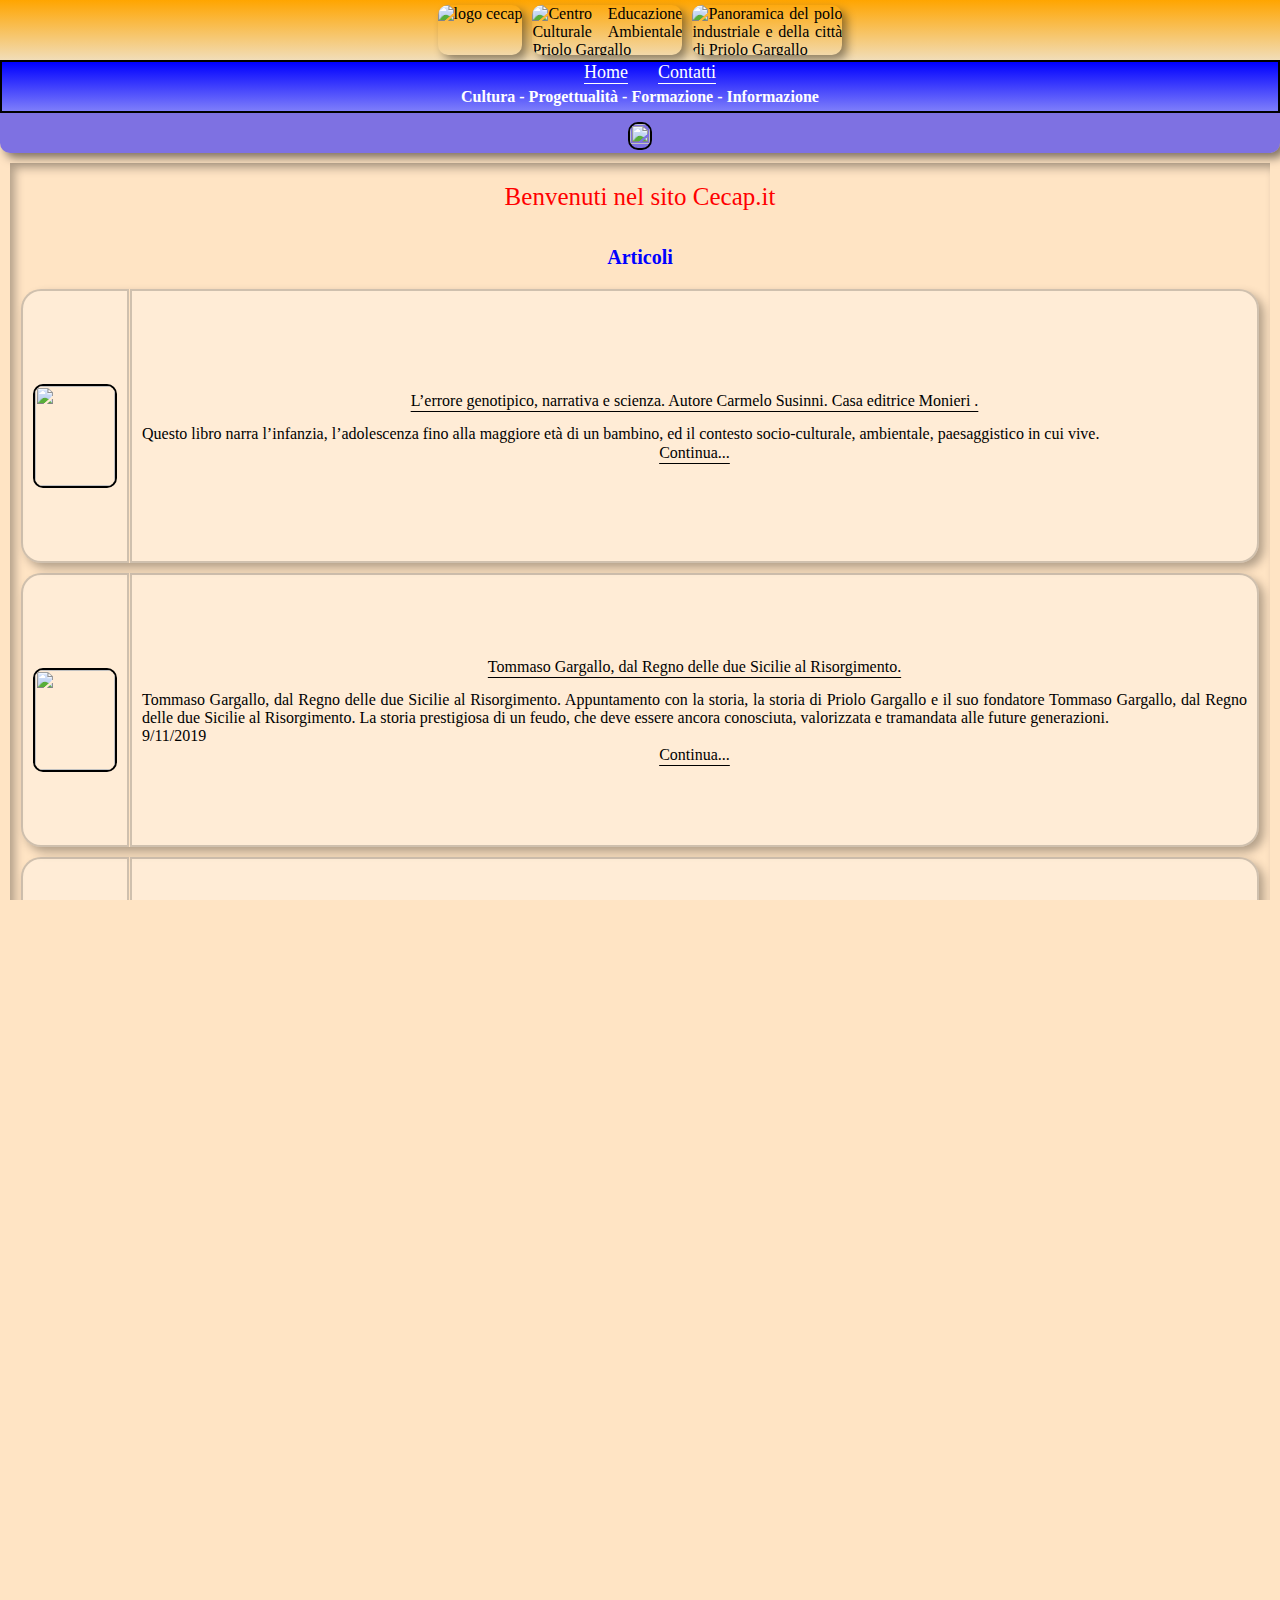
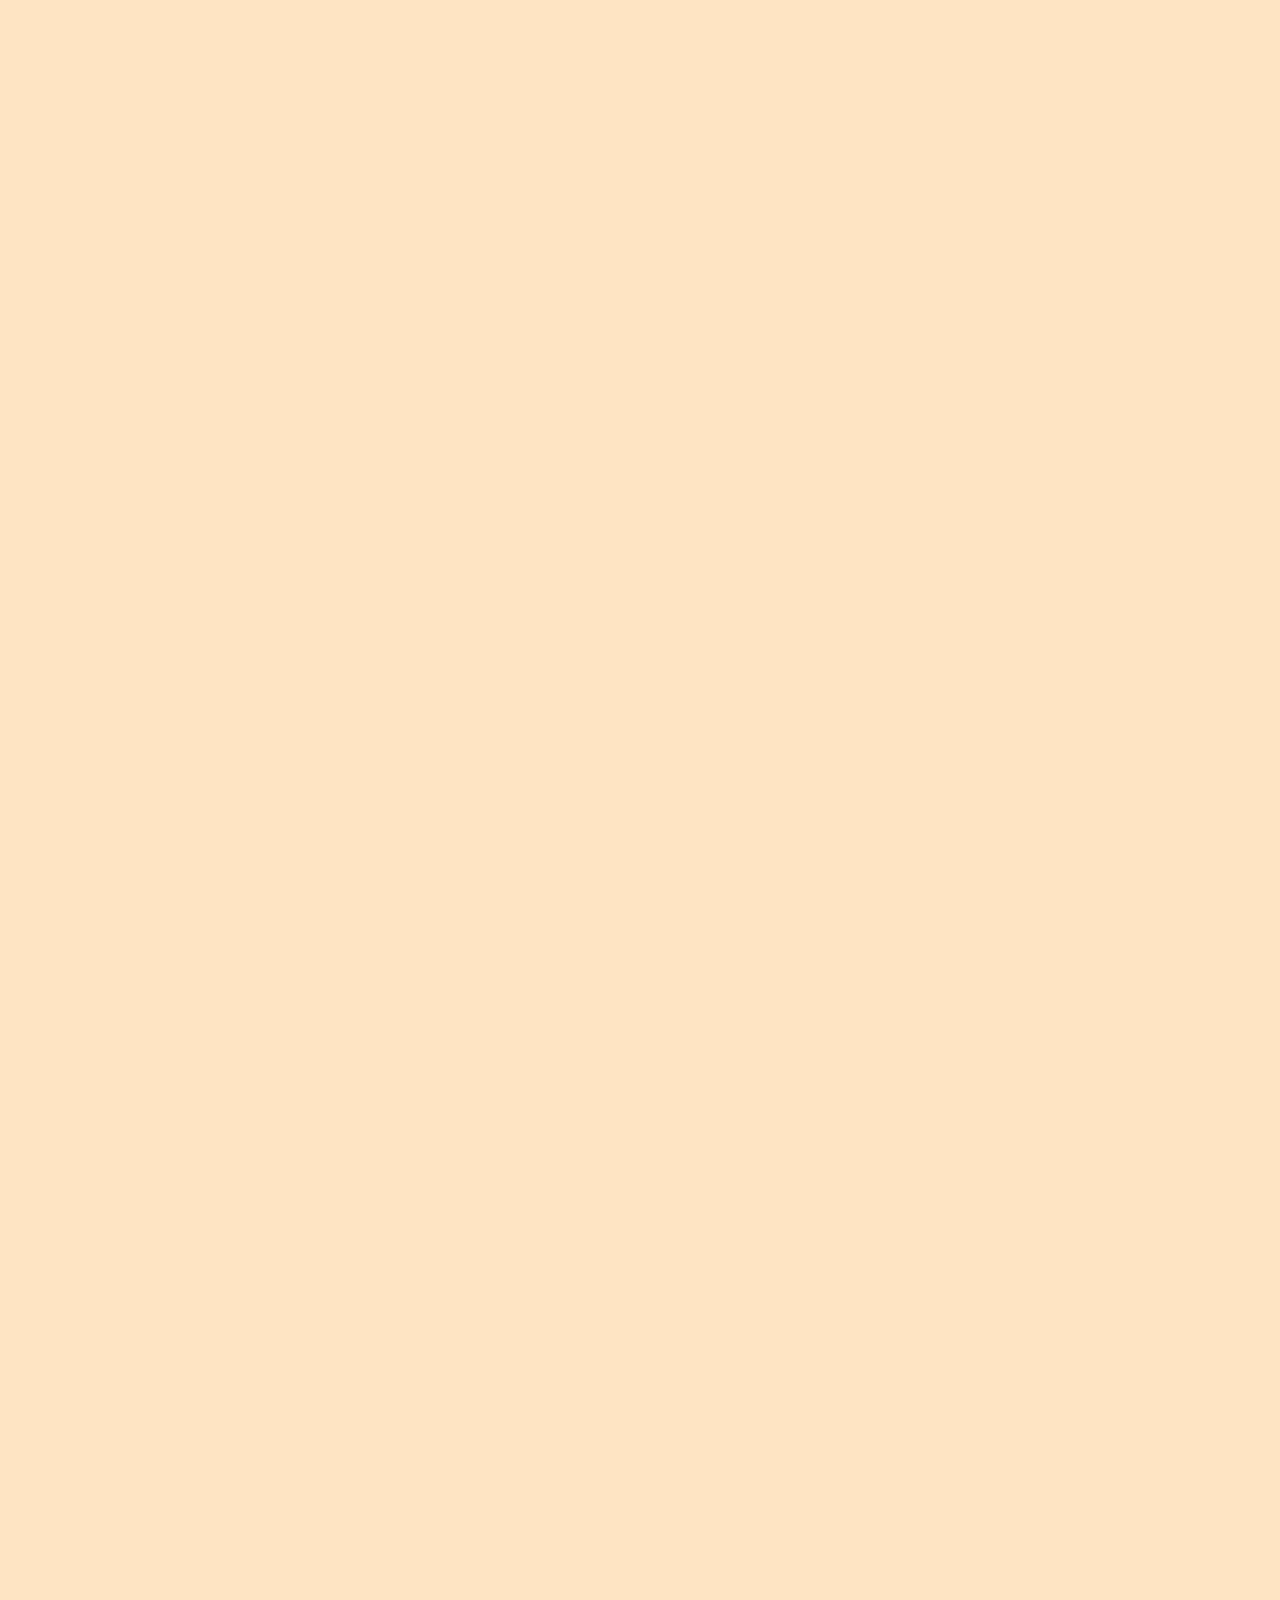
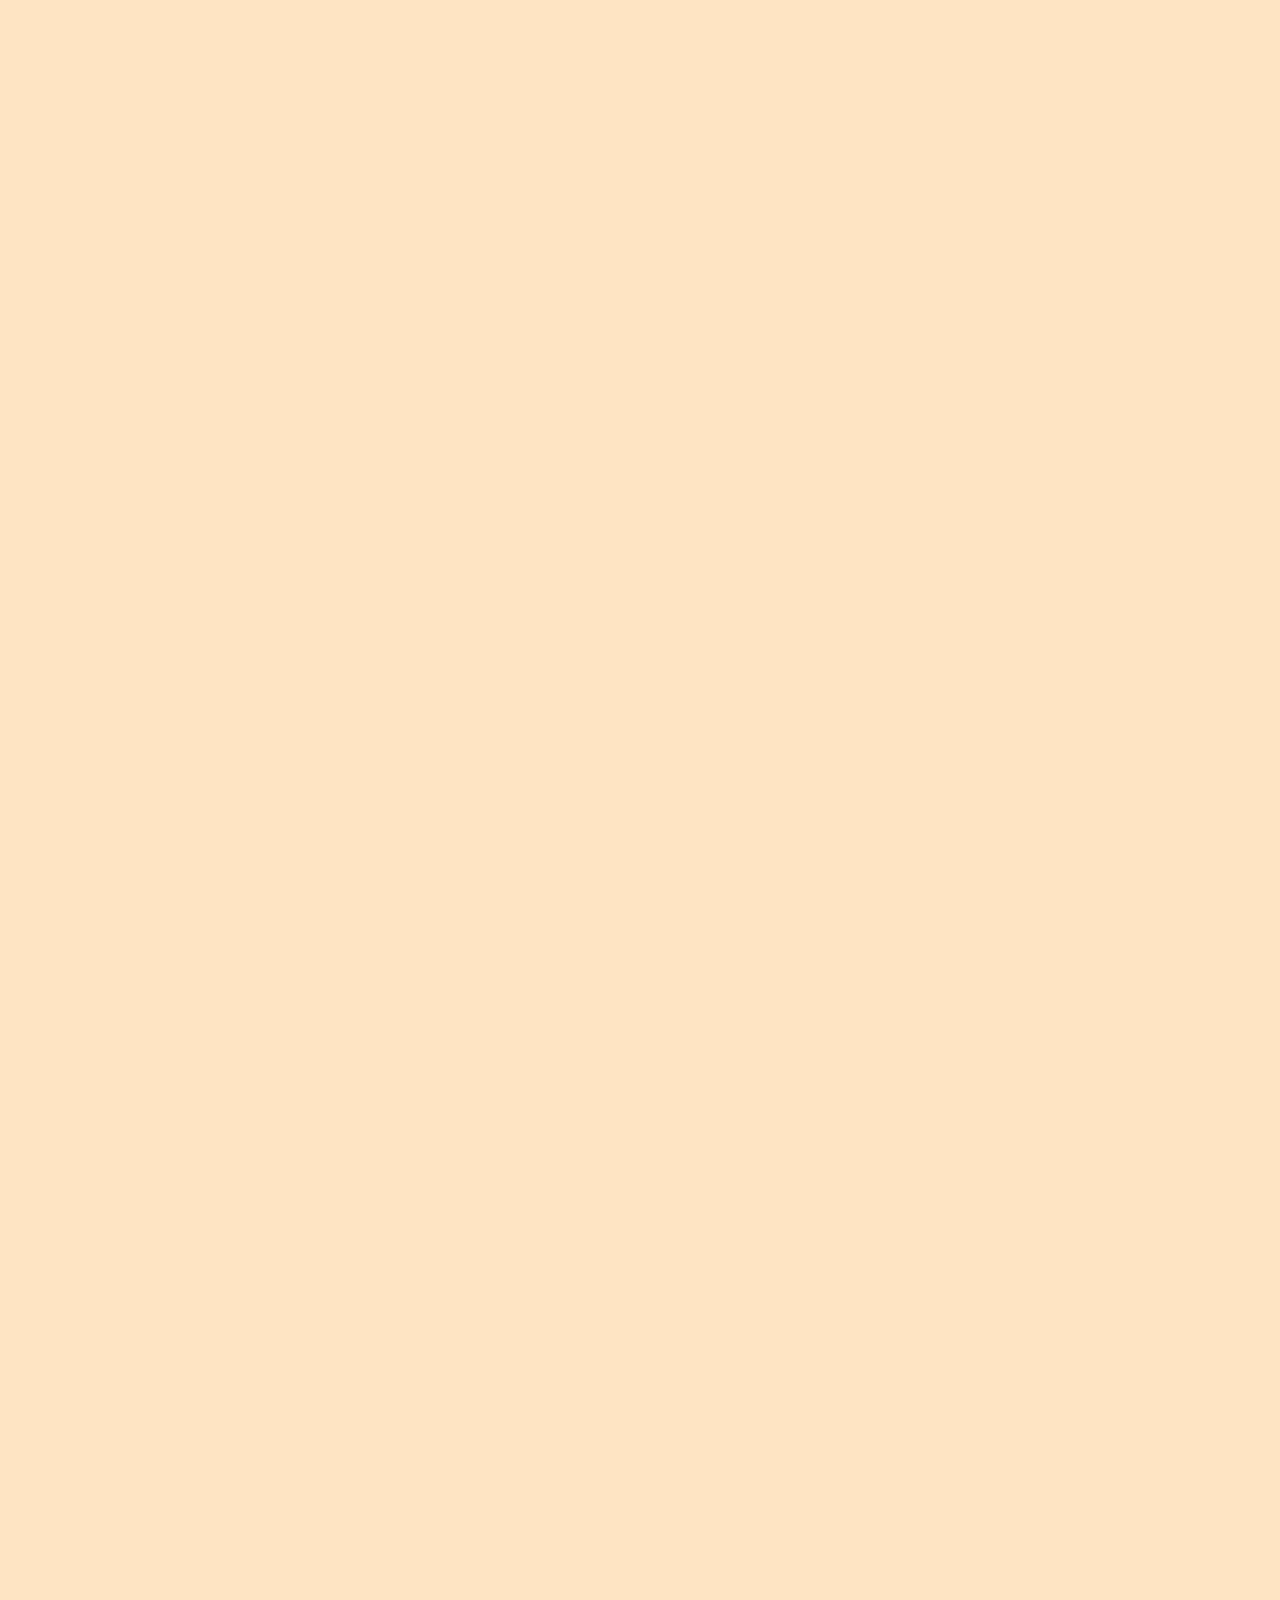
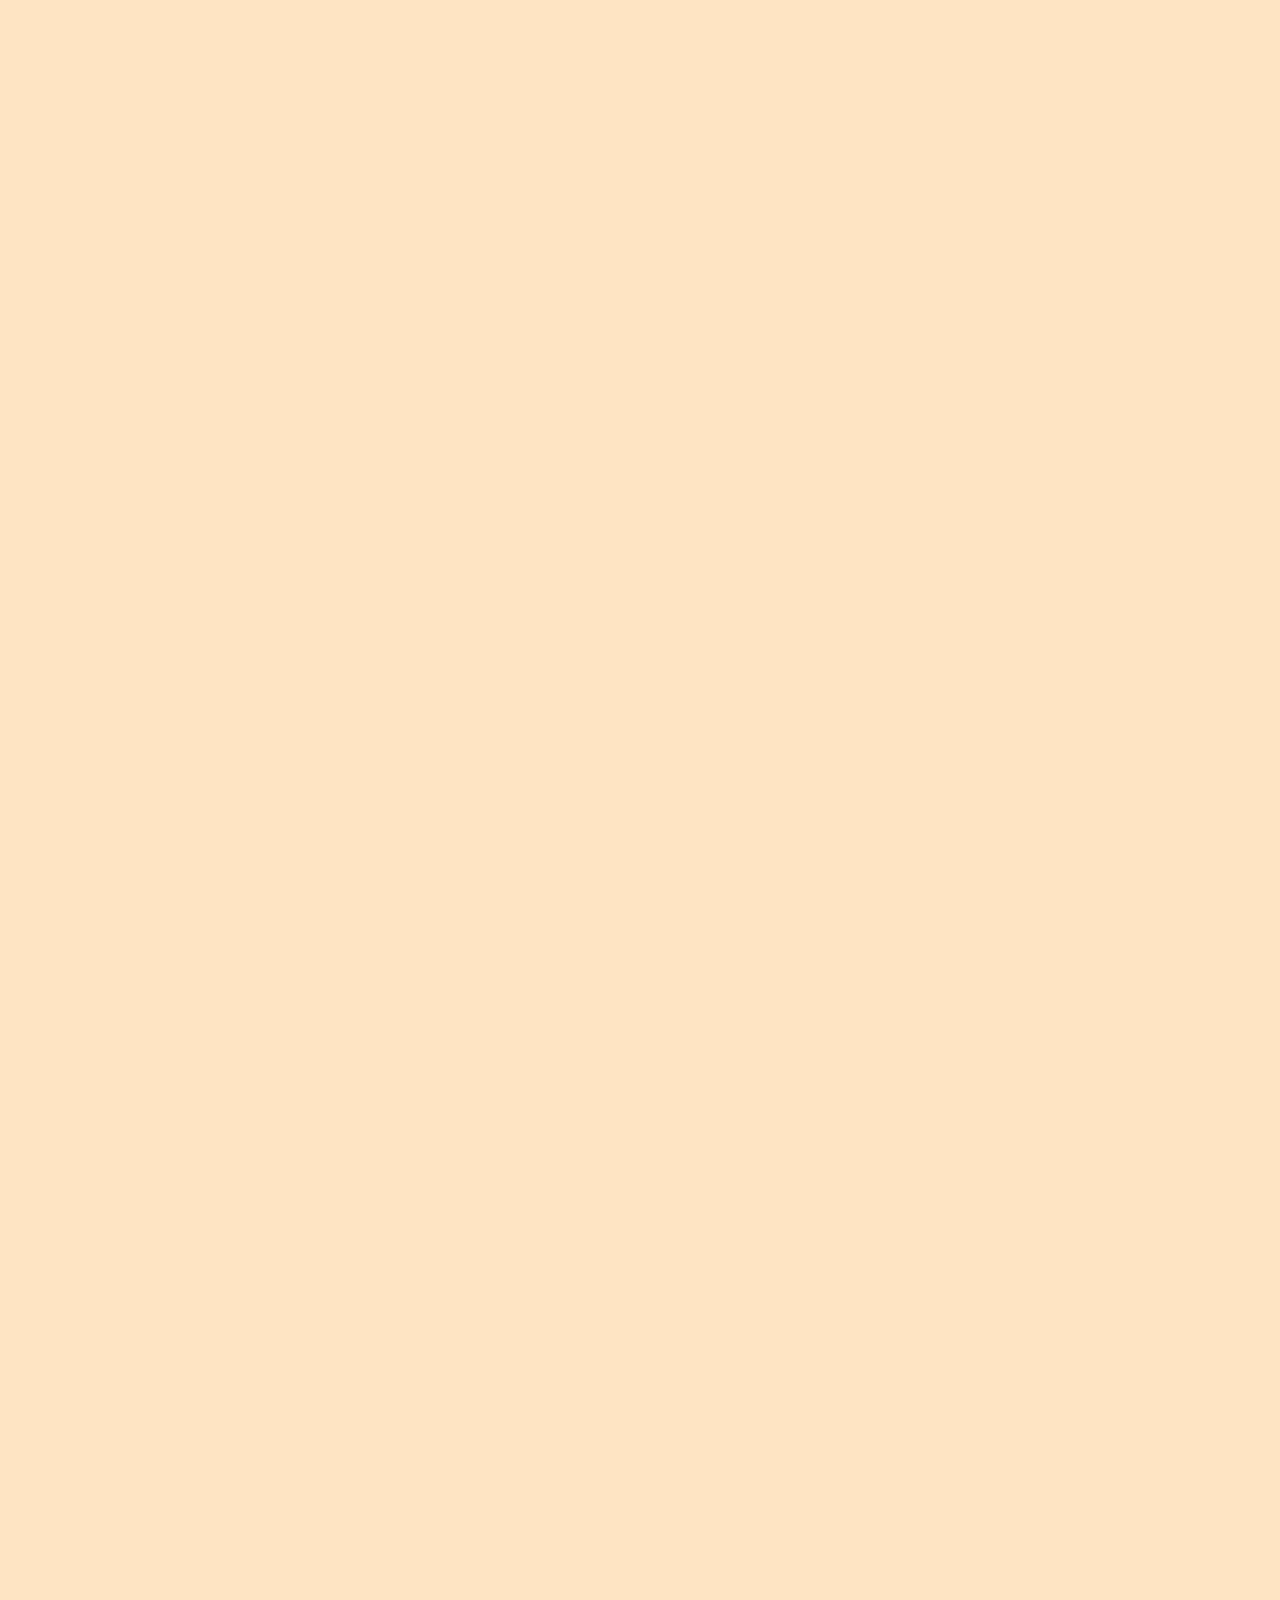
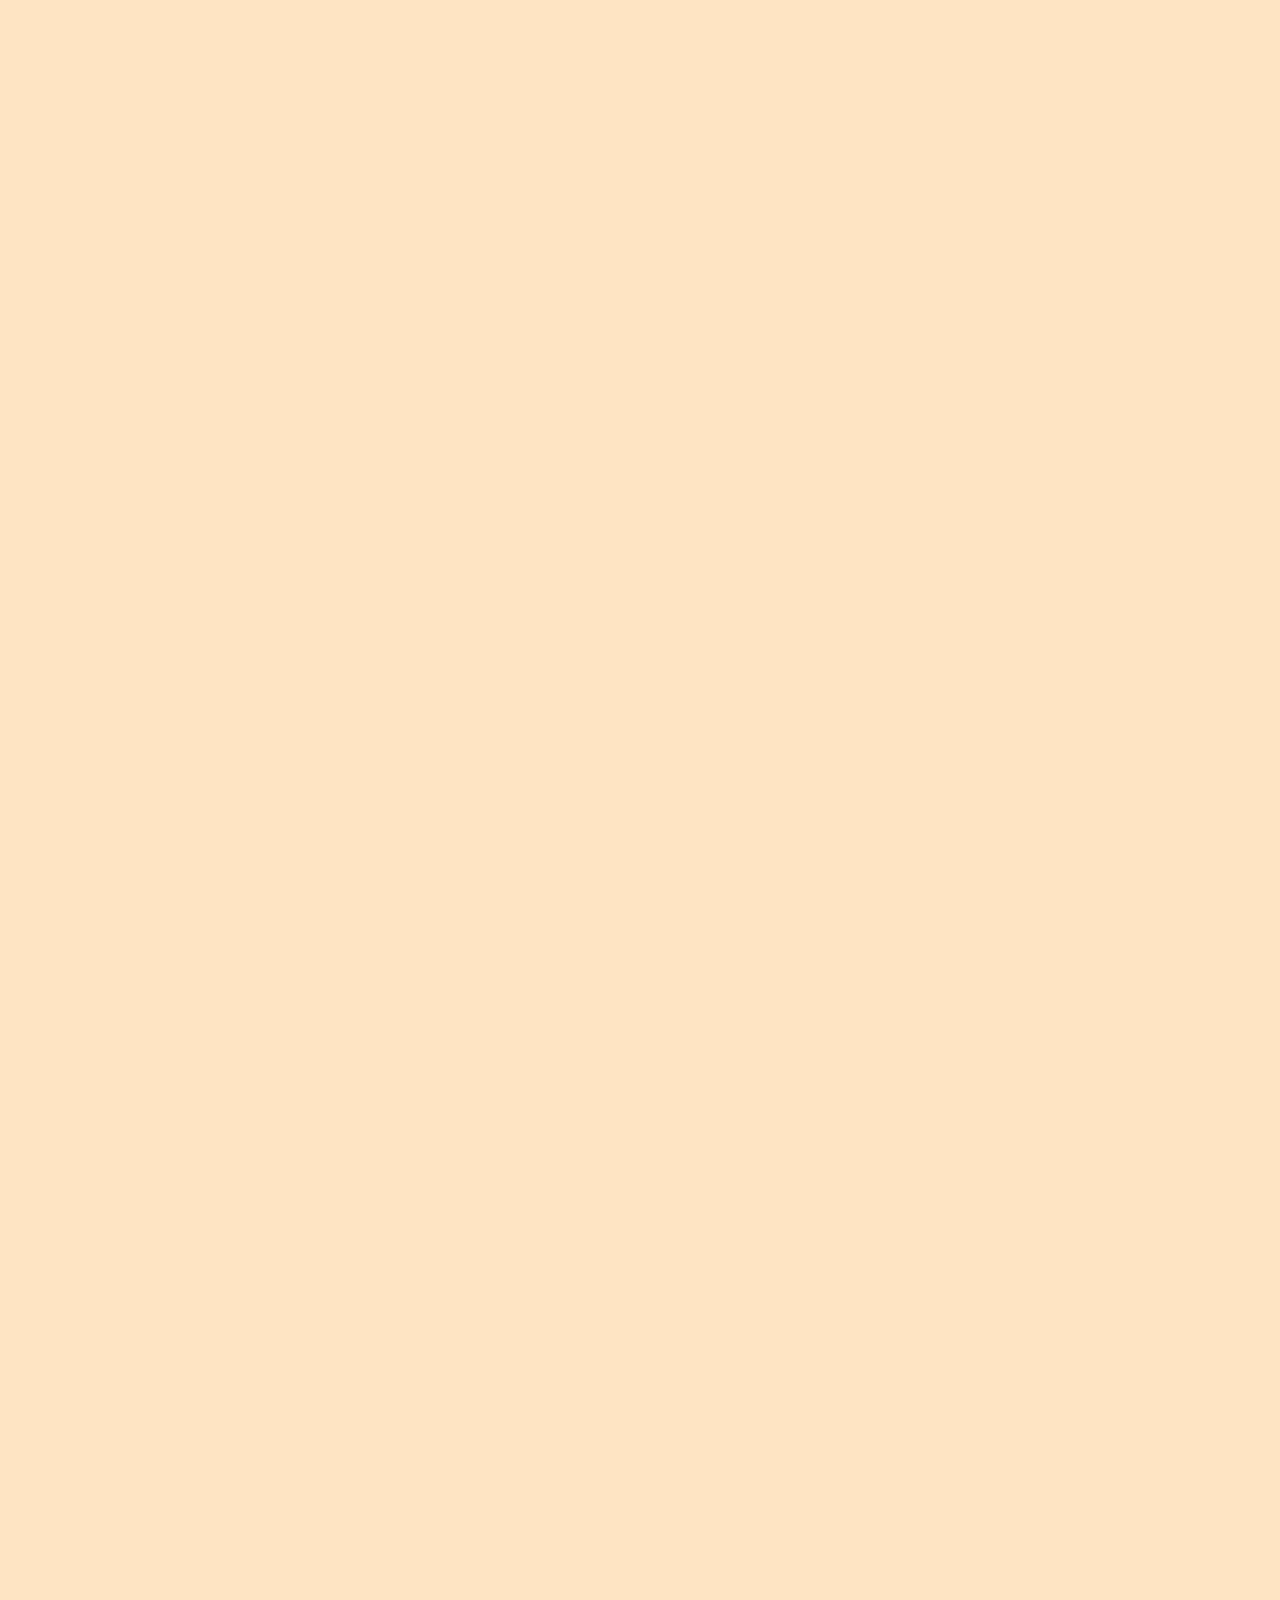
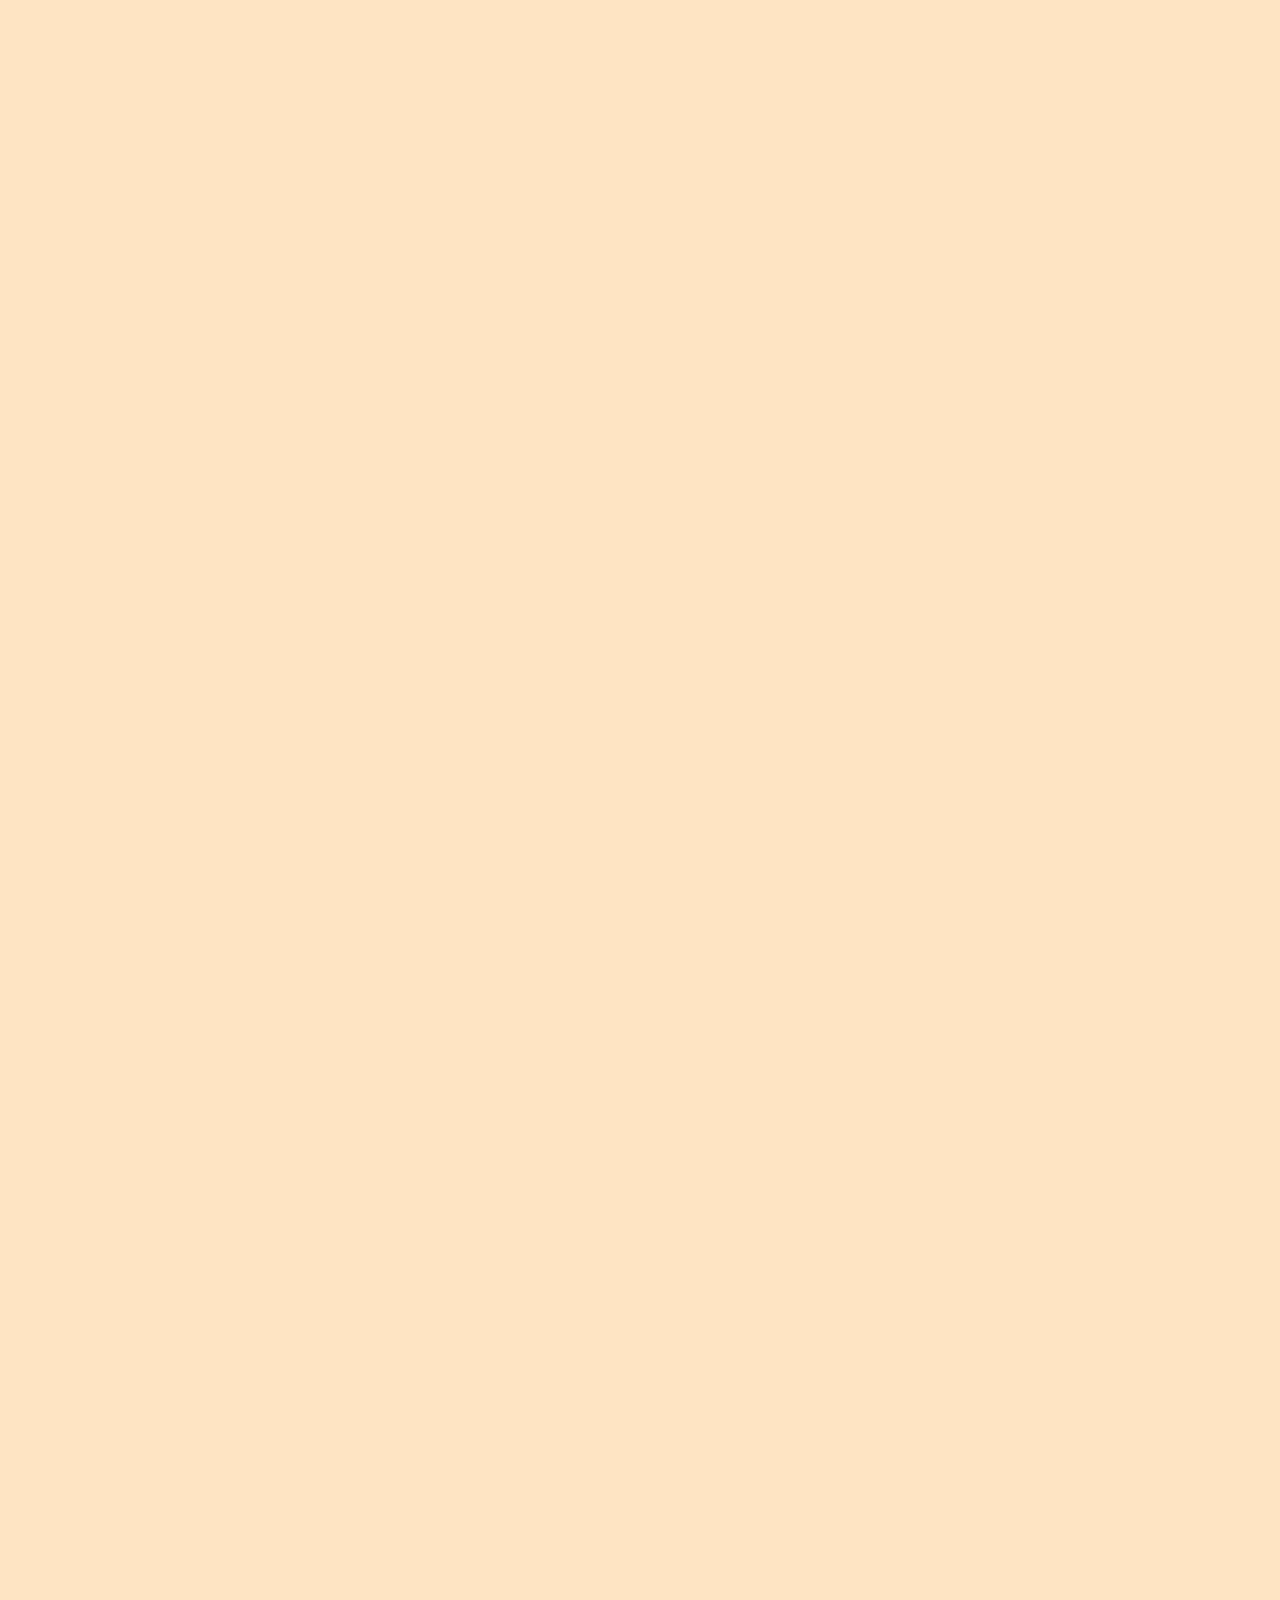
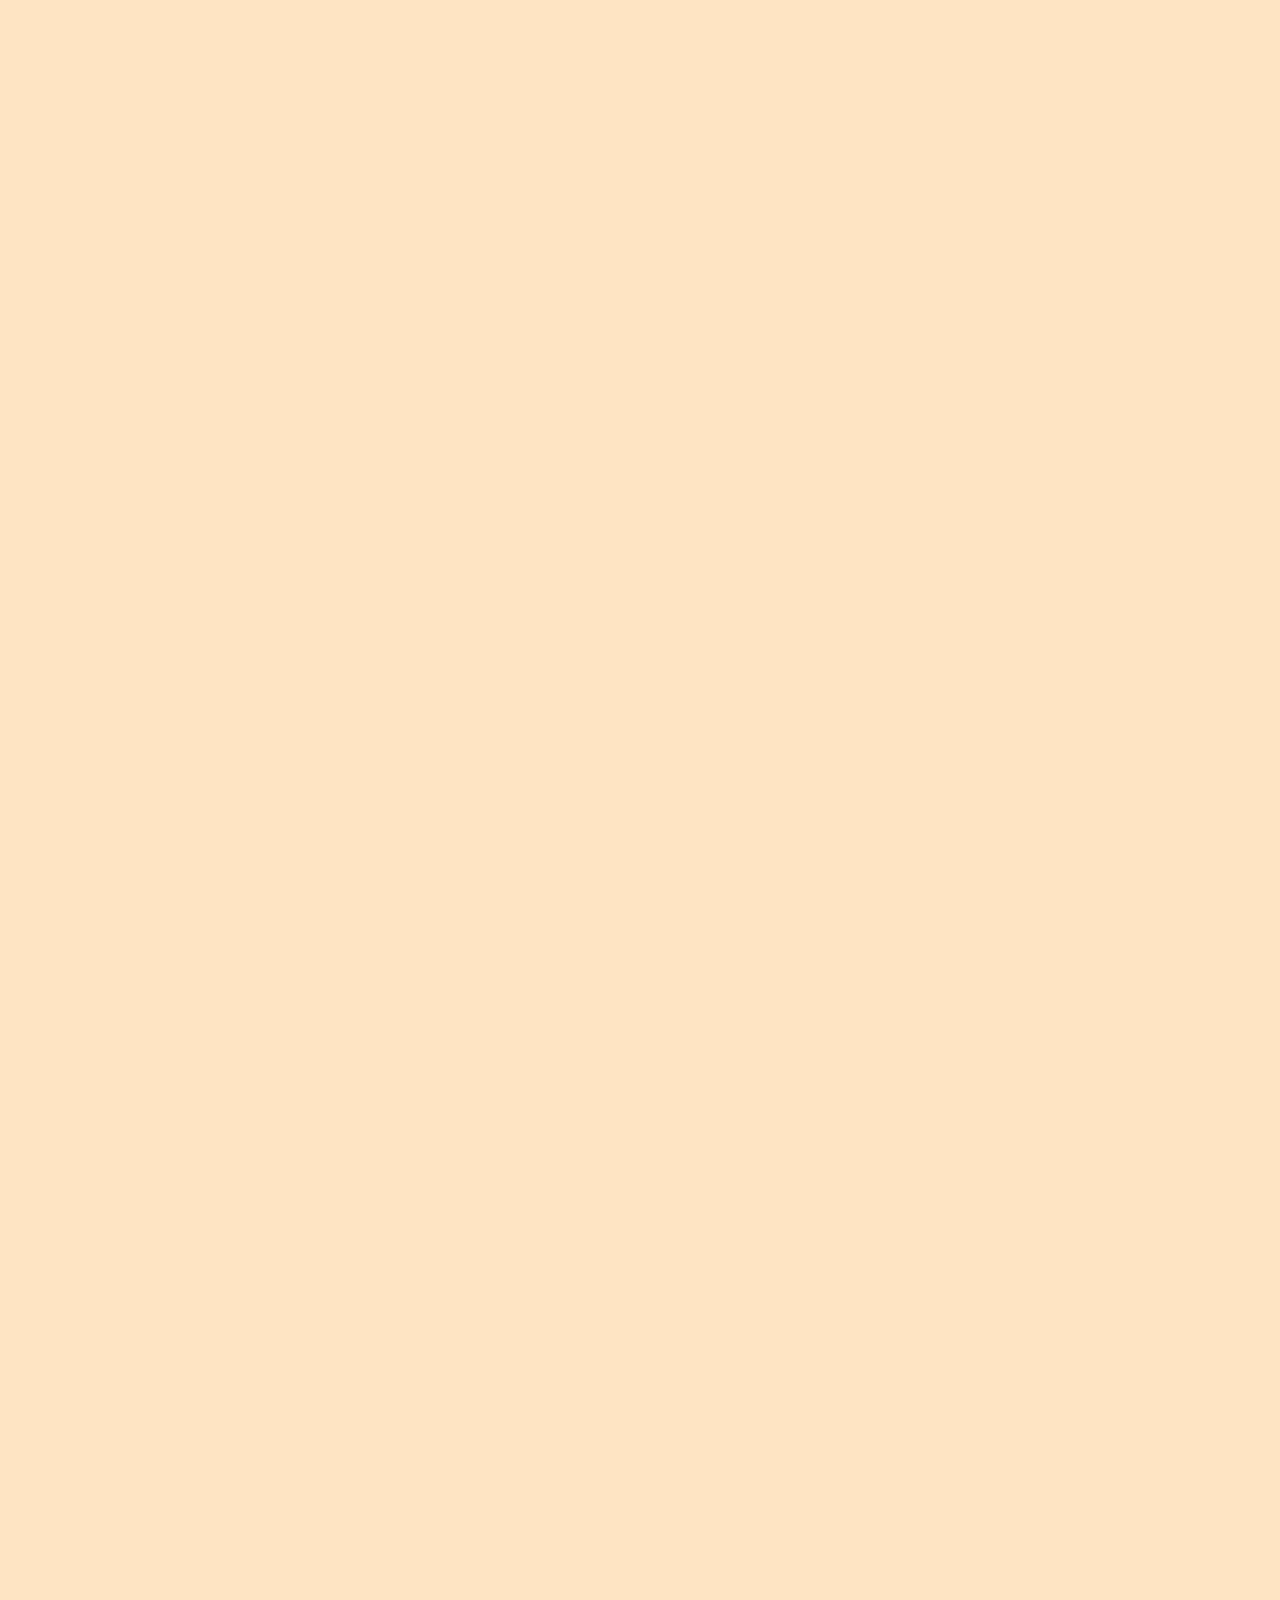
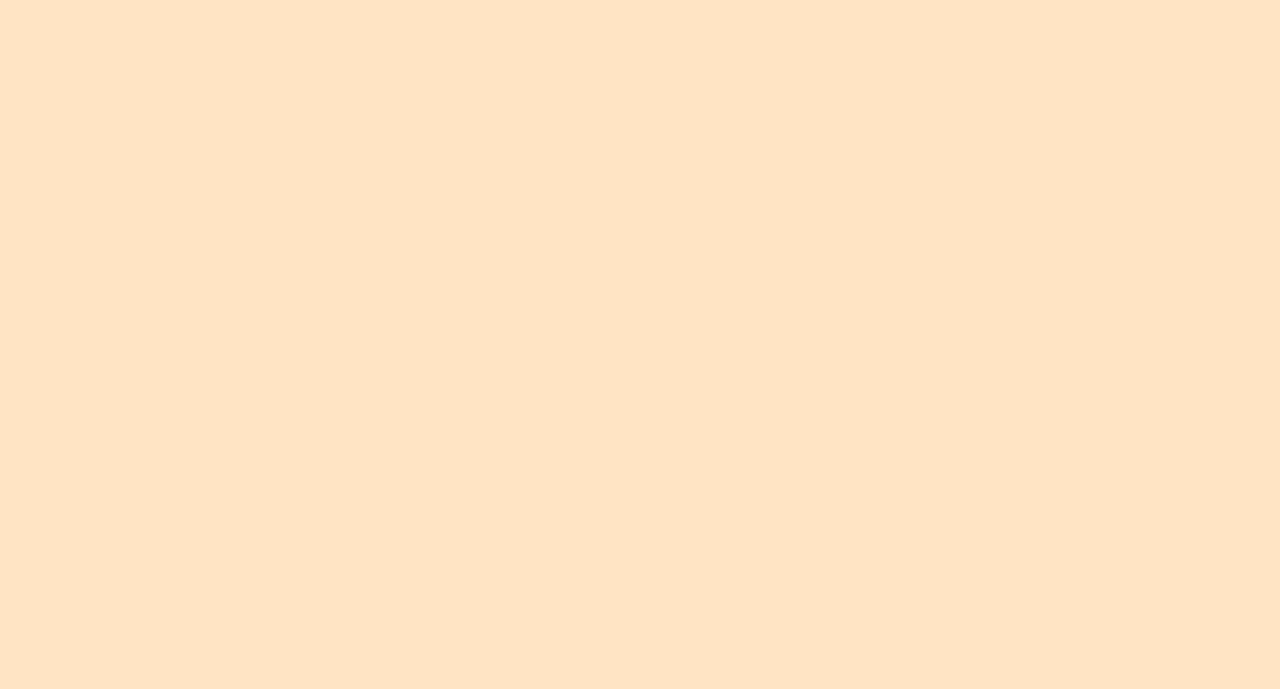
==== commit 23305243: "fix" ====
--- a/cecap/index.html
+++ b/cecap/index.html
@@ -18,7 +18,7 @@
 
   <meta charset="utf-8">
   <title>Cecap</title>
-  <base href="/">
+  <base href="/cecap/">
   <meta name="viewport" content="width=device-width, initial-scale=1">
   <link rel="icon" type="image/x-icon" href="favicon.ico">
 <style>html,body{height:100%;width:100%;margin:0;padding:0;overflow:hidden;min-width:100%;min-height:100%;background-color:bisque}*{cursor:default}@-moz-document url-prefix(){*{scrollbar-width:thin;scrollbar-color:blue #f1f1f1}}@media (max-width: 1340px){html,body{height:100%;width:100%;margin:0;padding:0;overflow-x:hidden;overflow-y:auto;min-width:100%;min-height:100%;background-color:bisque}}</style><link rel="stylesheet" href="styles-F7MEWR4E.css" media="print" onload="this.media='all'"><noscript><link rel="stylesheet" href="styles-F7MEWR4E.css"></noscript></head>
